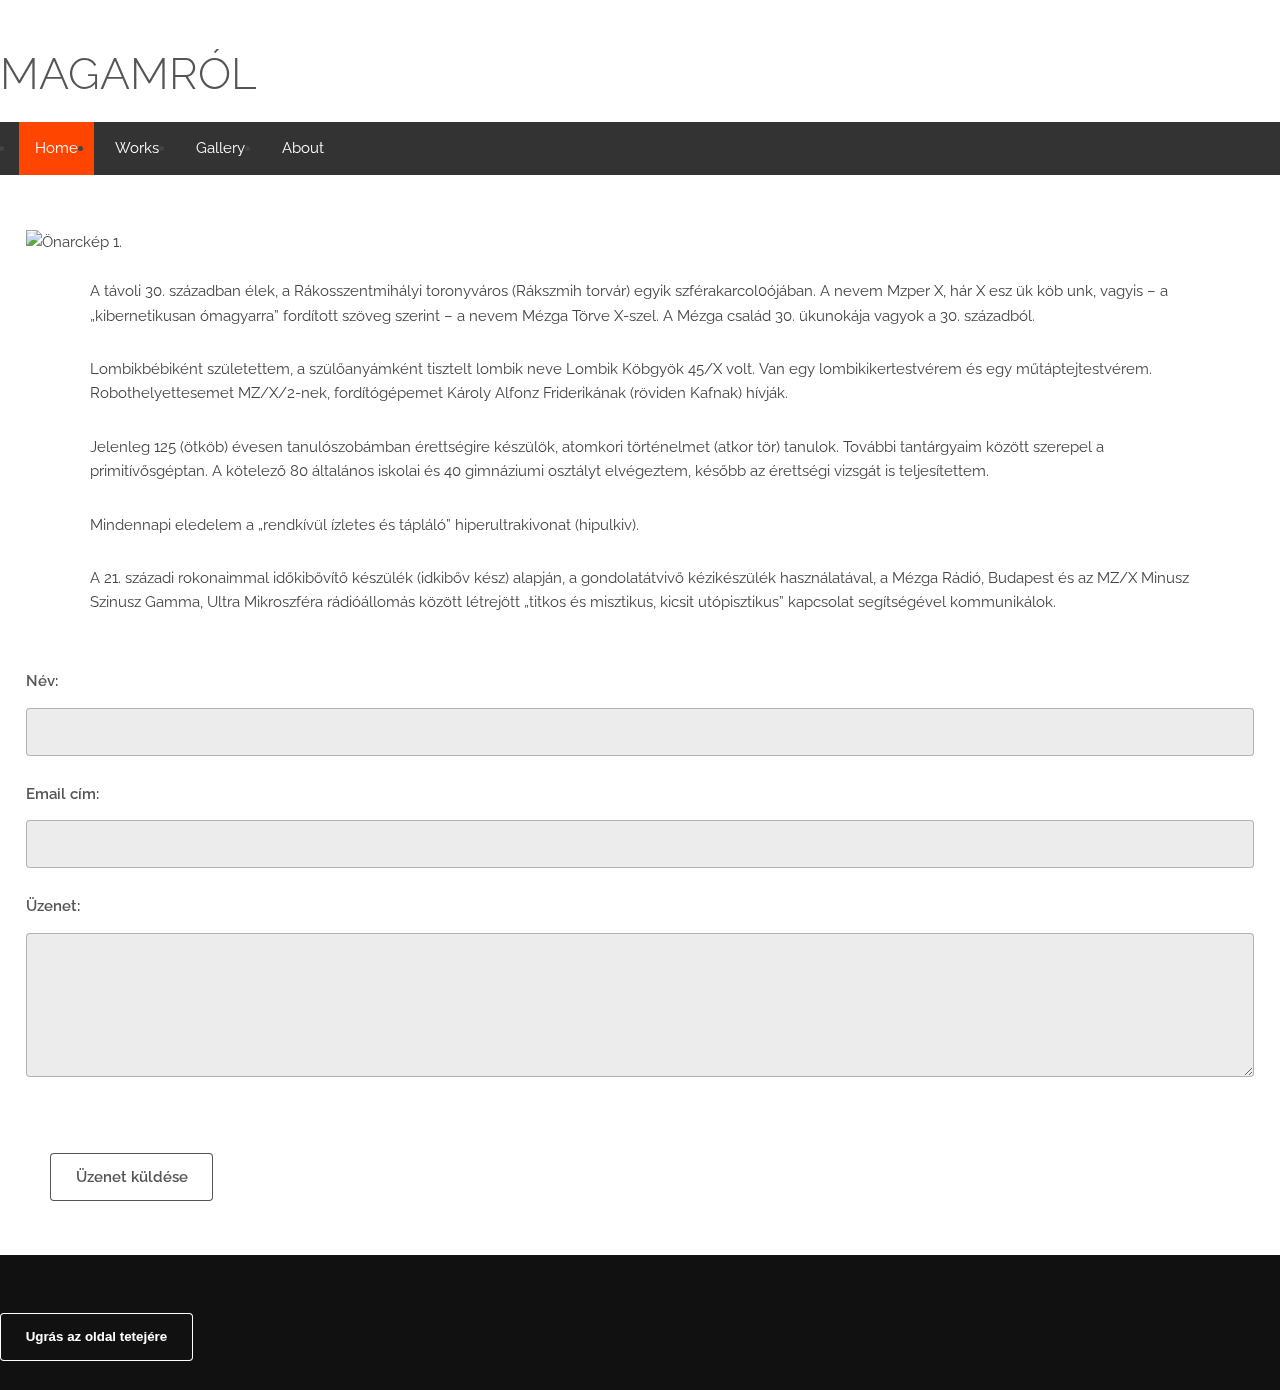
==== about.html @ 41b3a279 "first round" ====
<!DOCTYPE html>
<html lang="en">

<head>
    <meta charset="UTF-8">
    <meta name="viewport" content="width=device-width, initial-scale=1.0">
    <title>About</title>
    <link rel="stylesheet" href="/style.css">
    <link rel="stylesheet" href="/main.css">
</head>

<body>
    <header>
        <h1>Magamról</h1>
    </header>

    <nav>
        <ul>
            <li>
                <a class="active" href="/index.html">Home</a>
            </li>
            <li>
                <a href="/works.html">Works</a>
            </li>
            <li>
                <a href="/gallery.html">Gallery</a>
            </li>
            <li>
                <a href="/about.html">About</a>
            </li>
        </ul>
    </nav>

    <img class="img-about" src="/images/homes_1.jpg" alt="Önarckép 1.">

    <section>
        <div class="inner">
            <p>A távoli 30. században élek, a Rákosszentmihályi toronyváros (Rákszmih torvár) egyik szférakarcol0ójában.
                A nevem Mzper X, hár X esz ük köb unk, vagyis – a „kibernetikusan ómagyarra” fordított szöveg szerint –
                a nevem Mézga Törve X-szel. A Mézga család 30. ükunokája vagyok a 30. századból.
            <p> Lombikbébiként születettem, a szülőanyámként tisztelt lombik neve Lombik Köbgyök 45/X volt. Van egy
                lombikikertestvérem és egy műtáptejtestvérem. Robothelyettesemet MZ/X/2-nek, fordítógépemet Károly
                Alfonz Friderikának (röviden Kafnak) hívják.
            <p> Jelenleg 125 (ötköb) évesen tanulószobámban érettségire
                készülök, atomkori történelmet (atkor tör) tanulok. További tantárgyaim között szerepel a
                primitívősgéptan. A kötelező 80 általános iskolai és 40 gimnáziumi osztályt elvégeztem, később az
                érettségi vizsgát is teljesítettem. </p>
            <p>Mindennapi eledelem a „rendkívül ízletes és tápláló”
                hiperultrakivonat (hipulkiv).</p>
            <p>A 21. századi rokonaimmal időkibővítő készülék (idkibőv kész) alapján, a gondolatátvivő kézikészülék
                használatával, a Mézga Rádió, Budapest és az MZ/X Minusz Szinusz Gamma, Ultra Mikroszféra rádióállomás
                között létrejött „titkos és misztikus, kicsit utópisztikus” kapcsolat segítségével kommunikálok.</p>
    </section>







    <div>
        <form>
            <fieldset>
                <div class="form">
                    <label for="name">Név:</label>
                    <input id="name" name="name" type="text" required>
                </div>
                <div class="form">
                    <label for="email">Email cím:</label>
                    <input id="email" name="email" type="email" required>
                </div>
                <div class="form">
                    <label for="comment">Üzenet:</label>
                    <textarea id="comment" name="comment" rows="5"></textarea>
                </div>
            </fieldset>
            <div class="form">
                <input class="form" type="button" value="Üzenet küldése">
            </div>
        </form>
    </div>




    <footer id="footer">
        <a href="#top">
            <button class="content">Ugrás az oldal tetejére</button>
        </a>
    </footer>
</body>

</html>
---- style.css ----
ul {
    list-style-type: none;
    margin: 0;
    padding: 0;
    overflow: hidden;
    background-color: #333;
  }
  
  li {
    float: left;
    border-right:1px solid #bbb;
  }
  
  li:last-child {
    border-right: none;
  }
  
  li a {
    display: block;
    color: white;
    text-align: center;
    padding: 14px 16px;
    text-decoration: none;
  }
  
  li a:hover:not(.active) {
    background-color: orange;
  }
  
  .active {
    background-color: orangered;
  }

  img {
    width: 35%;
    position: relative;
    margin: 5%;
  }

  .img-div {
    width: 30%;
    position: relative;
    margin: 1%;
    box-shadow: 3px 3px 10px black;
}

.img-about {
  position: left;
  margin: 2%;
}

.form {
  margin: 2%;
}
---- main.css ----
@import url(font-awesome.min.css);
@import url("https://fonts.googleapis.com/css?family=Raleway:200,300,400,500,600");
/*
	Industrious by TEMPLATED
	templated.co @templatedco
	Released for free under the Creative Commons Attribution 3.0 license (templated.co/license)
*/
/* Basic */
@-ms-viewport {
  width: device-width; }
body {
  -ms-overflow-style: scrollbar; }

@media screen and (max-width: 480px) {
  html, body {
    min-width: 320px; } }
html {
  box-sizing: border-box; }

*, *:before, *:after {
  box-sizing: inherit; }

body {
  background: #ffffff; }
  body.is-preload *, body.is-preload *:before, body.is-preload *:after {
    -moz-animation: none !important;
    -webkit-animation: none !important;
    -ms-animation: none !important;
    animation: none !important;
    -moz-transition: none !important;
    -webkit-transition: none !important;
    -ms-transition: none !important;
    transition: none !important; }

html, body, div, span, applet, object,
iframe, h1, h2, h3, h4, h5, h6, p, blockquote,
pre, a, abbr, acronym, address, big, cite,
code, del, dfn, em, img, ins, kbd, q, s, samp,
small, strike, strong, sub, sup, tt, var, b,
u, i, center, dl, dt, dd, ol, ul, li, fieldset,
form, label, legend, table, caption, tbody,
tfoot, thead, tr, th, td, article, aside,
canvas, details, embed, figure, figcaption,
footer, header, hgroup, menu, nav, output, ruby,
section, summary, time, mark, audio, video {
  margin: 0;
  padding: 0;
  border: 0;
  font-size: 100%;
  font: inherit;
  vertical-align: baseline; }

article, aside, details, figcaption, figure,
footer, header, hgroup, menu, nav, section {
  display: block; }

body {
  line-height: 1; }

ol, ul {
  list-style: none; }

blockquote, q {
  quotes: none; }
  blockquote:before, blockquote:after, q:before, q:after {
    content: '';
    content: none; }

table {
  border-collapse: collapse;
  border-spacing: 0; }

body {
  -webkit-text-size-adjust: none; }

mark {
  background-color: transparent;
  color: inherit; }

input::-moz-focus-inner {
  border: 0;
  padding: 0; }

input, select, textarea {
  -moz-appearance: none;
  -webkit-appearance: none;
  -ms-appearance: none;
  appearance: none; }

/* Typography */
html {
  font-size: 13pt; }
  @media screen and (max-width: 1680px) {
    html {
      font-size: 11pt; } }
  @media screen and (max-width: 980px) {
    html {
      font-size: 12pt; } }
  @media screen and (max-width: 480px) {
    html {
      font-size: 11pt; } }

body {
  background-color: #ffffff;
  color: #444444; }

body, input, select, textarea {
  font-family: "Raleway", Arial, Helvetica, sans-serif;
  font-weight: 400;
  font-size: 1rem;
  line-height: 1.65; }

a {
  -moz-transition: color 0.2s ease-in-out;
  -webkit-transition: color 0.2s ease-in-out;
  -ms-transition: color 0.2s ease-in-out;
  transition: color 0.2s ease-in-out;
  text-decoration: underline; }
  a:hover {
    text-decoration: none; }

strong, b {
  font-weight: 600; }

em, i {
  font-style: italic; }

p {
  margin: 0 0 2rem 0; }

header.special {
  text-align: center;
  margin-bottom: 4rem; }
  header.special p {
    max-width: 75%;
    margin-left: auto;
    margin-right: auto; }

h1, h2, h3, h4, h5, h6 {
  font-weight: 300;
  line-height: 1.5;
  text-transform: uppercase;
  margin: 0 0 1.5rem 0; }
  h1 a, h2 a, h3 a, h4 a, h5 a, h6 a {
    color: inherit;
    text-decoration: none; }

h1 {
  font-size: 3rem;
  line-height: 1.2; }

h2 {
  font-size: 2.25rem;
  line-height: 1.3; }

h3 {
  font-size: 1.25rem; }

h4 {
  font-size: 1rem; }

h5 {
  font-size: 0.9rem; }

h6 {
  font-size: 0.7rem; }

@media screen and (max-width: 736px) {
  h1 {
    font-size: 2.75rem;
    line-height: 1.3; }

  h2 {
    font-size: 1.75rem;
    line-height: 1.5; }

  h3 {
    font-size: 1.25rem; } }
sub {
  font-size: 0.8rem;
  position: relative;
  top: 0.5rem; }

sup {
  font-size: 0.8rem;
  position: relative;
  top: -0.5rem; }

blockquote {
  border-left: solid 0.5rem;
  font-style: italic;
  margin: 0 0 2rem 0;
  padding: 1rem 0 1rem 2rem; }

code {
  border-radius: 4px;
  border: solid 1px;
  font-family: "Courier New", monospace;
  font-size: 0.9rem;
  margin: 0 0.25rem;
  padding: 0.25rem 0.65rem; }

pre {
  -webkit-overflow-scrolling: touch;
  font-family: "Courier New", monospace;
  font-size: 0.9rem;
  margin: 0 0 2rem 0; }
  pre code {
    display: block;
    line-height: 1.75;
    padding: 1rem 1.5rem;
    overflow-x: auto; }

hr {
  border: 0;
  border-bottom: solid 1px;
  margin: 2rem 0; }
  hr.major {
    margin: 4rem 0; }

input, select, textarea {
  color: #555555; }

a {
  color: #ce1b28; }

strong, b {
  color: #555555; }

h1, h2, h3, h4, h5, h6 {
  color: #555555; }

blockquote {
  border-left-color: rgba(0, 0, 0, 0.25); }

code {
  background: rgba(0, 0, 0, 0.075);
  border-color: rgba(0, 0, 0, 0.25); }

hr {
  border-bottom-color: rgba(0, 0, 0, 0.25); }

/* Inner */
.inner {
  margin: 0 auto;
  width: 75rem;
  max-width: calc(100% - 6rem); }
  @media screen and (max-width: 480px) {
    .inner {
      max-width: calc(100% - 3rem); } }

/* Button */
input[type="submit"],
input[type="reset"],
input[type="button"],
button,
.button {
  -moz-appearance: none;
  -webkit-appearance: none;
  -ms-appearance: none;
  appearance: none;
  -moz-transition: background-color 0.2s ease-in-out, box-shadow 0.2s ease-in-out, color 0.2s ease-in-out;
  -webkit-transition: background-color 0.2s ease-in-out, box-shadow 0.2s ease-in-out, color 0.2s ease-in-out;
  -ms-transition: background-color 0.2s ease-in-out, box-shadow 0.2s ease-in-out, color 0.2s ease-in-out;
  transition: background-color 0.2s ease-in-out, box-shadow 0.2s ease-in-out, color 0.2s ease-in-out;
  border: 0;
  border-radius: 4px;
  cursor: pointer;
  display: inline-block;
  font-weight: 600;
  height: 3.25rem;
  line-height: 3.25rem;
  padding: 0 1.75rem;
  text-align: center;
  text-decoration: none;
  white-space: nowrap; }
  input[type="submit"].small,
  input[type="reset"].small,
  input[type="button"].small,
  button.small,
  .button.small {
    font-size: 0.8rem;
    height: 2.4375rem;
    line-height: 2.4375rem;
    padding: 0 1.25rem; }
  input[type="submit"].large,
  input[type="reset"].large,
  input[type="button"].large,
  button.large,
  .button.large {
    font-size: 1.35rem;
    height: 4.0625rem;
    line-height: 4.0625rem;
    padding: 0 2rem; }
  input[type="submit"].wide,
  input[type="reset"].wide,
  input[type="button"].wide,
  button.wide,
  .button.wide {
    min-width: 13rem; }
  input[type="submit"].icon:before,
  input[type="reset"].icon:before,
  input[type="button"].icon:before,
  button.icon:before,
  .button.icon:before {
    margin-right: 0.5rem; }
  input[type="submit"].fit,
  input[type="reset"].fit,
  input[type="button"].fit,
  button.fit,
  .button.fit {
    width: 100%; }
  input[type="submit"].disabled, input[type="submit"]:disabled,
  input[type="reset"].disabled,
  input[type="reset"]:disabled,
  input[type="button"].disabled,
  input[type="button"]:disabled,
  button.disabled,
  button:disabled,
  .button.disabled,
  .button:disabled {
    pointer-events: none;
    opacity: 0.25; }

input[type="submit"],
input[type="reset"],
input[type="button"],
button,
.button {
  background-color: transparent;
  box-shadow: inset 0 0 0 1px #555555;
  color: #555555 !important; }
  input[type="submit"]:hover,
  input[type="reset"]:hover,
  input[type="button"]:hover,
  button:hover,
  .button:hover {
    box-shadow: inset 0 0 0 1px #ce1b28;
    color: #ce1b28 !important; }
    input[type="submit"]:hover:active,
    input[type="reset"]:hover:active,
    input[type="button"]:hover:active,
    button:hover:active,
    .button:hover:active {
      background-color: rgba(206, 27, 40, 0.25); }
  input[type="submit"].primary,
  input[type="reset"].primary,
  input[type="button"].primary,
  button.primary,
  .button.primary {
    box-shadow: none;
    background-color: #ce1b28;
    color: #ffffff !important; }
    input[type="submit"].primary:hover,
    input[type="reset"].primary:hover,
    input[type="button"].primary:hover,
    button.primary:hover,
    .button.primary:hover {
      background-color: #e2212f;
      box-shadow: none; }
      input[type="submit"].primary:hover:active,
      input[type="reset"].primary:hover:active,
      input[type="button"].primary:hover:active,
      button.primary:hover:active,
      .button.primary:hover:active {
        background-color: #b71824; }

/* Form */
form {
  margin: 0 0 2rem 0; }

input[type="text"],
input[type="password"],
input[type="email"],
input[type="tel"],
input[type="search"],
input[type="url"],
select,
textarea {
  -moz-appearance: none;
  -webkit-appearance: none;
  -ms-appearance: none;
  appearance: none;
  border-radius: 4px;
  border: none;
  border: solid 1px;
  color: inherit;
  display: block;
  outline: 0;
  padding: 0 1rem;
  text-decoration: none;
  width: 100%; }
  input[type="text"]:invalid,
  input[type="password"]:invalid,
  input[type="email"]:invalid,
  input[type="tel"]:invalid,
  input[type="search"]:invalid,
  input[type="url"]:invalid,
  select:invalid,
  textarea:invalid {
    box-shadow: none; }

label {
  display: block;
  font-size: 1rem;
  font-weight: 600;
  margin: 0 0 1rem 0; }

input[type="text"],
input[type="password"],
input[type="email"],
input[type="tel"],
input[type="search"],
input[type="url"] {
  height: 3.25rem; }

select {
  background-size: 1.25rem;
  background-repeat: no-repeat;
  background-position: calc(100% - 1rem) center;
  height: 3.25rem;
  padding-right: 3.25rem;
  text-overflow: ellipsis; }
  select:focus::-ms-value {
    background-color: transparent; }
  select::-ms-expand {
    display: none; }

textarea {
  padding: 0.75rem 1rem; }

input[type="checkbox"],
input[type="radio"] {
  -moz-appearance: none;
  -webkit-appearance: none;
  -ms-appearance: none;
  appearance: none;
  display: block;
  float: left;
  margin-right: -2rem;
  opacity: 0;
  width: 1rem;
  z-index: -1; }
  input[type="checkbox"] + label,
  input[type="radio"] + label {
    text-decoration: none;
    cursor: pointer;
    display: inline-block;
    font-size: 1rem;
    font-weight: 400;
    padding-left: 2.825rem;
    padding-right: 0.875rem;
    position: relative; }
    input[type="checkbox"] + label:before,
    input[type="radio"] + label:before {
      -moz-osx-font-smoothing: grayscale;
      -webkit-font-smoothing: antialiased;
      font-family: FontAwesome;
      font-style: normal;
      font-weight: normal;
      text-transform: none !important; }
    input[type="checkbox"] + label:before,
    input[type="radio"] + label:before {
      border-radius: 4px;
      border: solid 1px;
      content: '';
      display: inline-block;
      height: 1.95rem;
      left: 0;
      line-height: 1.86875rem;
      position: absolute;
      text-align: center;
      top: -0.1625rem;
      width: 1.95rem; }
  input[type="checkbox"]:checked + label:before,
  input[type="radio"]:checked + label:before {
    content: '\f00c'; }

input[type="checkbox"] + label:before {
  border-radius: 4px; }

input[type="radio"] + label:before {
  border-radius: 100%; }

::-webkit-input-placeholder {
  opacity: 1.0; }

:-moz-placeholder {
  opacity: 1.0; }

::-moz-placeholder {
  opacity: 1.0; }

:-ms-input-placeholder {
  opacity: 1.0; }

label {
  color: #555555; }

input[type="text"],
input[type="password"],
input[type="email"],
input[type="tel"],
input[type="search"],
input[type="url"],
select,
textarea {
  background-color: rgba(0, 0, 0, 0.075);
  border-color: rgba(0, 0, 0, 0.25); }
  input[type="text"]:focus,
  input[type="password"]:focus,
  input[type="email"]:focus,
  input[type="tel"]:focus,
  input[type="search"]:focus,
  input[type="url"]:focus,
  select:focus,
  textarea:focus {
    border-color: #ce1b28;
    box-shadow: 0 0 0 1px #ce1b28; }

select {
  background-image: url("data:image/svg+xml;charset=utf8,%3Csvg xmlns='http://www.w3.org/2000/svg' width='40' height='40' preserveAspectRatio='none' viewBox='0 0 40 40'%3E%3Cpath d='M9.4,12.3l10.4,10.4l10.4-10.4c0.2-0.2,0.5-0.4,0.9-0.4c0.3,0,0.6,0.1,0.9,0.4l3.3,3.3c0.2,0.2,0.4,0.5,0.4,0.9 c0,0.4-0.1,0.6-0.4,0.9L20.7,31.9c-0.2,0.2-0.5,0.4-0.9,0.4c-0.3,0-0.6-0.1-0.9-0.4L4.3,17.3c-0.2-0.2-0.4-0.5-0.4-0.9 c0-0.4,0.1-0.6,0.4-0.9l3.3-3.3c0.2-0.2,0.5-0.4,0.9-0.4S9.1,12.1,9.4,12.3z' fill='rgba(0, 0, 0, 0.25)' /%3E%3C/svg%3E"); }
  select option {
    color: #444444;
    background-color: #ffffff; }

input[type="checkbox"] + label,
input[type="radio"] + label {
  color: #444444; }
  input[type="checkbox"] + label:before,
  input[type="radio"] + label:before {
    background: rgba(0, 0, 0, 0.075);
    border-color: rgba(0, 0, 0, 0.25); }
input[type="checkbox"]:checked + label:before,
input[type="radio"]:checked + label:before {
  background-color: #ce1b28;
  border-color: #ce1b28;
  color: #ffffff; }
input[type="checkbox"]:focus + label:before,
input[type="radio"]:focus + label:before {
  border-color: #ce1b28;
  box-shadow: 0 0 0 1px #ce1b28; }

::-webkit-input-placeholder {
  color: #bbbbbb !important; }

:-moz-placeholder {
  color: #bbbbbb !important; }

::-moz-placeholder {
  color: #bbbbbb !important; }

:-ms-input-placeholder {
  color: #bbbbbb !important; }

/* List */
ol {
  list-style: decimal;
  margin: 0 0 2rem 0;
  padding-left: 1.25rem; }
  ol li {
    padding-left: 0.25rem; }

ul {
  list-style: disc;
  margin: 0 0 2rem 0;
  padding-left: 1rem; }
  ul li {
    padding-left: 0.325rem; }
  ul.plain {
    list-style: none;
    padding-left: 0; }
    ul.plain li {
      margin-bottom: 1rem; }
      ul.plain li .icon {
        border-radius: 4px;
        color: #ffffff;
        display: inline-block;
        margin-right: 1rem;
        text-align: center;
        width: 2rem;
        height: 2rem;
        line-height: 2rem;
        background: rgba(0, 0, 0, 0.5); }
  ul.alt {
    list-style: none;
    padding-left: 0; }
    ul.alt li {
      border-top: solid 1px;
      padding: 0.75rem 0; }
      ul.alt li:first-child {
        border-top: 0;
        padding-top: 0; }
      ul.alt li:last-child {
        padding-bottom: 0; }

dl {
  margin: 0 0 2rem 0; }
  dl dt {
    display: block;
    font-weight: 600;
    margin: 0 0 1rem 0; }
  dl dd {
    margin-left: 1.5rem; }

ul.alt li {
  border-top-color: rgba(0, 0, 0, 0.25); }

/* Table */
.table-wrapper {
  -webkit-overflow-scrolling: touch;
  overflow-x: auto; }

table {
  margin: 0 0 2rem 0;
  width: 100%; }
  table tbody tr {
    border: solid 1px;
    border-left: 0;
    border-right: 0; }
  table td {
    padding: 0.75rem 0.75rem; }
  table th {
    font-size: 0.9rem;
    font-weight: 600;
    padding: 0 0.75rem 0.75rem 0.75rem;
    text-align: left; }
  table thead {
    border-bottom: solid 2px; }
  table tfoot {
    border-top: solid 2px; }
  table.alt {
    border-collapse: separate; }
    table.alt tbody tr td {
      border: solid 1px;
      border-left-width: 0;
      border-top-width: 0; }
      table.alt tbody tr td:first-child {
        border-left-width: 1px; }
    table.alt tbody tr:first-child td {
      border-top-width: 1px; }
    table.alt thead {
      border-bottom: 0; }
    table.alt tfoot {
      border-top: 0; }

table tbody tr {
  border-color: rgba(0, 0, 0, 0.25); }
  table tbody tr:nth-child(2n + 1) {
    background-color: rgba(0, 0, 0, 0.075); }
table th {
  color: #555555; }
table thead {
  border-bottom-color: rgba(0, 0, 0, 0.25); }
table tfoot {
  border-top-color: rgba(0, 0, 0, 0.25); }
table.alt tbody tr td {
  border-color: rgba(0, 0, 0, 0.25); }

/* Highlights */
.highlights {
  width: 100%;
  margin: 2.5rem 0;
  display: -moz-flex;
  display: -webkit-flex;
  display: -ms-flex;
  display: flex;
  -moz-flex-wrap: wrap;
  -webkit-flex-wrap: wrap;
  -ms-flex-wrap: wrap;
  flex-wrap: wrap;
  -moz-align-items: -moz-stretch;
  -webkit-align-items: -webkit-stretch;
  -ms-align-items: -ms-stretch;
  align-items: stretch; }
  .highlights > * {
    -moz-flex-shrink: 1;
    -webkit-flex-shrink: 1;
    -ms-flex-shrink: 1;
    flex-shrink: 1;
    -moz-flex-grow: 0;
    -webkit-flex-grow: 0;
    -ms-flex-grow: 0;
    flex-grow: 0; }
  .highlights > * {
    width: 33.3333333333%; }
  .highlights > * {
    padding: 1.5rem;
    width: calc(33.3333333333% + 1rem); }
  .highlights > :nth-child(-n + 3) {
    padding-top: 0; }
  .highlights > :nth-last-child(-n + 3) {
    padding-bottom: 0; }
  .highlights > :nth-child(3n + 1) {
    padding-left: 0; }
  .highlights > :nth-child(3n) {
    padding-right: 0; }
  .highlights > :nth-child(3n + 1),
  .highlights > :nth-child(3n) {
    width: calc(33.3333333333% + -0.5rem); }
  .highlights .content {
    border-radius: 4px;
    height: 100%;
    padding: 3rem;
    text-align: center; }
    .highlights .content .icon {
      font-size: 5rem; }
  .highlights > div > :last-child {
    margin-bottom: 0; }
  @media screen and (max-width: 980px) {
    .highlights > * {
      width: 50%; }
    .highlights > * {
      padding: 1rem;
      width: calc(33.3333333333% + 0.6666666667rem); }
    .highlights > :nth-child(-n + 3) {
      padding-top: 1rem; }
    .highlights > :nth-last-child(-n + 3) {
      padding-bottom: 1rem; }
    .highlights > :nth-child(3n + 1) {
      padding-left: 1rem; }
    .highlights > :nth-child(3n) {
      padding-right: 1rem; }
    .highlights > :nth-child(3n + 1),
    .highlights > :nth-child(3n) {
      padding: 1rem;
      width: calc(50% + 1rem); }
    .highlights > * {
      padding: 1rem;
      width: calc(50% + 1rem); }
    .highlights > :nth-child(-n + 2) {
      padding-top: 0; }
    .highlights > :nth-last-child(-n + 2) {
      padding-bottom: 0; }
    .highlights > :nth-child(2n + 1) {
      padding-left: 0; }
    .highlights > :nth-child(2n) {
      padding-right: 0; }
    .highlights > :nth-child(2n + 1),
    .highlights > :nth-child(2n) {
      width: calc(50% + 0rem); }
    .highlights .content {
      padding: 2rem; } }
  @media screen and (max-width: 736px) {
    .highlights > * {
      width: 100%; }
    .highlights > * {
      padding: 1rem;
      width: calc(33.3333333333% + 0.6666666667rem); }
    .highlights > :nth-child(-n + 3) {
      padding-top: 1rem; }
    .highlights > :nth-last-child(-n + 3) {
      padding-bottom: 1rem; }
    .highlights > :nth-child(3n + 1) {
      padding-left: 1rem; }
    .highlights > :nth-child(3n) {
      padding-right: 1rem; }
    .highlights > :nth-child(3n + 1),
    .highlights > :nth-child(3n) {
      padding: 1rem;
      width: calc(100% + 2rem); }
    .highlights > * {
      padding: 1rem;
      width: calc(50% + 1rem); }
    .highlights > :nth-child(-n + 2) {
      padding-top: 1rem; }
    .highlights > :nth-last-child(-n + 2) {
      padding-bottom: 1rem; }
    .highlights > :nth-child(2n + 1) {
      padding-left: 1rem; }
    .highlights > :nth-child(2n) {
      padding-right: 1rem; }
    .highlights > :nth-child(2n + 1),
    .highlights > :nth-child(2n) {
      padding: 1rem;
      width: calc(100% + 2rem); }
    .highlights > * {
      padding: 1rem;
      width: calc(100% + 2rem); }
    .highlights > :nth-child(-n + 1) {
      padding-top: 0; }
    .highlights > :nth-last-child(-n + 1) {
      padding-bottom: 0; }
    .highlights > :nth-child(1n + 1) {
      padding-left: 0; }
    .highlights > :nth-child(1n) {
      padding-right: 0; }
    .highlights > :nth-child(1n + 1),
    .highlights > :nth-child(1n) {
      width: calc(100% + 1rem); } }

.highlights .content {
  background: #ffffff;
  box-shadow: 0px 0px 4px 1px rgba(0, 0, 0, 0.025); }

/* Testimonials */
.testimonials {
  margin: 2.5rem 0;
  width: 100%;
  display: -moz-flex;
  display: -webkit-flex;
  display: -ms-flex;
  display: flex;
  -moz-flex-wrap: wrap;
  -webkit-flex-wrap: wrap;
  -ms-flex-wrap: wrap;
  flex-wrap: wrap;
  -moz-align-items: -moz-stretch;
  -webkit-align-items: -webkit-stretch;
  -ms-align-items: -ms-stretch;
  align-items: stretch; }
  .testimonials > * {
    -moz-flex-shrink: 1;
    -webkit-flex-shrink: 1;
    -ms-flex-shrink: 1;
    flex-shrink: 1;
    -moz-flex-grow: 0;
    -webkit-flex-grow: 0;
    -ms-flex-grow: 0;
    flex-grow: 0; }
  .testimonials > * {
    width: 33.3333333333%; }
  .testimonials > * {
    padding: 1.5rem;
    width: calc(33.3333333333% + 1rem); }
  .testimonials > :nth-child(-n + 3) {
    padding-top: 0; }
  .testimonials > :nth-last-child(-n + 3) {
    padding-bottom: 0; }
  .testimonials > :nth-child(3n + 1) {
    padding-left: 0; }
  .testimonials > :nth-child(3n) {
    padding-right: 0; }
  .testimonials > :nth-child(3n + 1),
  .testimonials > :nth-child(3n) {
    width: calc(33.3333333333% + -0.5rem); }
  .testimonials .content {
    border-radius: 4px;
    height: 100%;
    padding: 3rem; }
    .testimonials .content .author {
      display: -moz-flex;
      display: -webkit-flex;
      display: -ms-flex;
      display: flex;
      -moz-align-items: center;
      -webkit-align-items: center;
      -ms-align-items: center;
      align-items: center; }
      .testimonials .content .author blockquote {
        margin: 0; }
      .testimonials .content .author .image {
        margin-right: 2rem;
        width: 20%; }
        .testimonials .content .author .image img {
          border-radius: 100%;
          max-width: 100%; }
    .testimonials .content .credit {
      font-size: 0.75rem; }
    .testimonials .content p:last-child {
      margin: 0; }
  .testimonials > div > :last-child {
    margin-bottom: 0; }
  @media screen and (max-width: 980px) {
    .testimonials > * {
      width: 50%; }
    .testimonials > * {
      padding: 1rem;
      width: calc(33.3333333333% + 0.6666666667rem); }
    .testimonials > :nth-child(-n + 3) {
      padding-top: 1rem; }
    .testimonials > :nth-last-child(-n + 3) {
      padding-bottom: 1rem; }
    .testimonials > :nth-child(3n + 1) {
      padding-left: 1rem; }
    .testimonials > :nth-child(3n) {
      padding-right: 1rem; }
    .testimonials > :nth-child(3n + 1),
    .testimonials > :nth-child(3n) {
      padding: 1rem;
      width: calc(50% + 1rem); }
    .testimonials > * {
      padding: 1rem;
      width: calc(50% + 1rem); }
    .testimonials > :nth-child(-n + 2) {
      padding-top: 0; }
    .testimonials > :nth-last-child(-n + 2) {
      padding-bottom: 0; }
    .testimonials > :nth-child(2n + 1) {
      padding-left: 0; }
    .testimonials > :nth-child(2n) {
      padding-right: 0; }
    .testimonials > :nth-child(2n + 1),
    .testimonials > :nth-child(2n) {
      width: calc(50% + 0rem); }
    .testimonials .content {
      padding: 2rem; } }
  @media screen and (max-width: 736px) {
    .testimonials > * {
      width: 100%; }
    .testimonials > * {
      padding: 1rem;
      width: calc(33.3333333333% + 0.6666666667rem); }
    .testimonials > :nth-child(-n + 3) {
      padding-top: 1rem; }
    .testimonials > :nth-last-child(-n + 3) {
      padding-bottom: 1rem; }
    .testimonials > :nth-child(3n + 1) {
      padding-left: 1rem; }
    .testimonials > :nth-child(3n) {
      padding-right: 1rem; }
    .testimonials > :nth-child(3n + 1),
    .testimonials > :nth-child(3n) {
      padding: 1rem;
      width: calc(100% + 2rem); }
    .testimonials > * {
      padding: 1rem;
      width: calc(50% + 1rem); }
    .testimonials > :nth-child(-n + 2) {
      padding-top: 1rem; }
    .testimonials > :nth-last-child(-n + 2) {
      padding-bottom: 1rem; }
    .testimonials > :nth-child(2n + 1) {
      padding-left: 1rem; }
    .testimonials > :nth-child(2n) {
      padding-right: 1rem; }
    .testimonials > :nth-child(2n + 1),
    .testimonials > :nth-child(2n) {
      padding: 1rem;
      width: calc(100% + 2rem); }
    .testimonials > * {
      padding: 1rem;
      width: calc(100% + 2rem); }
    .testimonials > :nth-child(-n + 1) {
      padding-top: 0; }
    .testimonials > :nth-last-child(-n + 1) {
      padding-bottom: 0; }
    .testimonials > :nth-child(1n + 1) {
      padding-left: 0; }
    .testimonials > :nth-child(1n) {
      padding-right: 0; }
    .testimonials > :nth-child(1n + 1),
    .testimonials > :nth-child(1n) {
      width: calc(100% + 1rem); } }

.testimonials .content {
  background: #ffffff;
  box-shadow: 0px 0px 4px 1px rgba(0, 0, 0, 0.025); }
  .testimonials .content .credit strong {
    color: #ce1b28; }

/* Actions */
ul.actions {
  display: -moz-flex;
  display: -webkit-flex;
  display: -ms-flex;
  display: flex;
  cursor: default;
  list-style: none;
  margin-left: -1rem;
  padding-left: 0; }
  ul.actions li {
    padding: 0 0 0 1rem;
    vertical-align: middle; }
  ul.actions.special {
    -moz-justify-content: center;
    -webkit-justify-content: center;
    -ms-justify-content: center;
    justify-content: center;
    width: calc(100% + 1rem); }
  ul.actions.stacked {
    -moz-flex-direction: column;
    -webkit-flex-direction: column;
    -ms-flex-direction: column;
    flex-direction: column;
    margin-left: 0; }
    ul.actions.stacked li {
      padding: 1.3rem 0 0 0; }
      ul.actions.stacked li:first-child {
        padding-top: 0; }
  ul.actions.fit {
    width: calc(100% + 1rem); }
    ul.actions.fit li {
      -moz-flex-grow: 1;
      -webkit-flex-grow: 1;
      -ms-flex-grow: 1;
      flex-grow: 1;
      -moz-flex-shrink: 1;
      -webkit-flex-shrink: 1;
      -ms-flex-shrink: 1;
      flex-shrink: 1;
      width: 100%; }
      ul.actions.fit li > * {
        width: 100%; }
    ul.actions.fit.stacked {
      width: 100%; }
  @media screen and (max-width: 480px) {
    ul.actions:not(.fixed) {
      -moz-flex-direction: column;
      -webkit-flex-direction: column;
      -ms-flex-direction: column;
      flex-direction: column;
      margin-left: 0;
      width: 100% !important; }
      ul.actions:not(.fixed) li {
        -moz-flex-grow: 1;
        -webkit-flex-grow: 1;
        -ms-flex-grow: 1;
        flex-grow: 1;
        -moz-flex-shrink: 1;
        -webkit-flex-shrink: 1;
        -ms-flex-shrink: 1;
        flex-shrink: 1;
        padding: 1rem 0 0 0;
        text-align: center;
        width: 100%; }
        ul.actions:not(.fixed) li > * {
          width: 100%; }
        ul.actions:not(.fixed) li:first-child {
          padding-top: 0; }
        ul.actions:not(.fixed) li input[type="submit"],
        ul.actions:not(.fixed) li input[type="reset"],
        ul.actions:not(.fixed) li input[type="button"],
        ul.actions:not(.fixed) li button,
        ul.actions:not(.fixed) li .button {
          width: 100%; }
          ul.actions:not(.fixed) li input[type="submit"].icon:before,
          ul.actions:not(.fixed) li input[type="reset"].icon:before,
          ul.actions:not(.fixed) li input[type="button"].icon:before,
          ul.actions:not(.fixed) li button.icon:before,
          ul.actions:not(.fixed) li .button.icon:before {
            margin-left: -0.5rem; } }

/* Grid */
.row {
  display: flex;
  flex-wrap: wrap;
  box-sizing: border-box; }
  .row > * {
    box-sizing: border-box; }
  .row.gtr-uniform > * > :last-child {
    margin-bottom: 0; }

.row > .imp {
  order: -1; }
.row > .col-1 {
  width: 8.3333333333%; }
.row > .off-1 {
  margin-left: 8.3333333333%; }
.row > .col-2 {
  width: 16.6666666667%; }
.row > .off-2 {
  margin-left: 16.6666666667%; }
.row > .col-3 {
  width: 25%; }
.row > .off-3 {
  margin-left: 25%; }
.row > .col-4 {
  width: 33.3333333333%; }
.row > .off-4 {
  margin-left: 33.3333333333%; }
.row > .col-5 {
  width: 41.6666666667%; }
.row > .off-5 {
  margin-left: 41.6666666667%; }
.row > .col-6 {
  width: 50%; }
.row > .off-6 {
  margin-left: 50%; }
.row > .col-7 {
  width: 58.3333333333%; }
.row > .off-7 {
  margin-left: 58.3333333333%; }
.row > .col-8 {
  width: 66.6666666667%; }
.row > .off-8 {
  margin-left: 66.6666666667%; }
.row > .col-9 {
  width: 75%; }
.row > .off-9 {
  margin-left: 75%; }
.row > .col-10 {
  width: 83.3333333333%; }
.row > .off-10 {
  margin-left: 83.3333333333%; }
.row > .col-11 {
  width: 91.6666666667%; }
.row > .off-11 {
  margin-left: 91.6666666667%; }
.row > .col-12 {
  width: 100%; }
.row > .off-12 {
  margin-left: 100%; }
.row.gtr-0 {
  margin-top: 0;
  margin-left: 0rem; }
  .row.gtr-0 > * {
    padding: 0 0 0 0rem; }
  .row.gtr-0.gtr-uniform {
    margin-top: 0rem; }
    .row.gtr-0.gtr-uniform > * {
      padding-top: 0rem; }
.row.gtr-25 {
  margin-top: 0;
  margin-left: -0.75rem; }
  .row.gtr-25 > * {
    padding: 0 0 0 0.75rem; }
  .row.gtr-25.gtr-uniform {
    margin-top: -0.75rem; }
    .row.gtr-25.gtr-uniform > * {
      padding-top: 0.75rem; }
.row.gtr-50 {
  margin-top: 0;
  margin-left: -1.5rem; }
  .row.gtr-50 > * {
    padding: 0 0 0 1.5rem; }
  .row.gtr-50.gtr-uniform {
    margin-top: -1.5rem; }
    .row.gtr-50.gtr-uniform > * {
      padding-top: 1.5rem; }
.row {
  margin-top: 0;
  margin-left: -3rem; }
  .row > * {
    padding: 0 0 0 3rem; }
  .row.gtr-uniform {
    margin-top: -3rem; }
    .row.gtr-uniform > * {
      padding-top: 3rem; }
.row.gtr-150 {
  margin-top: 0;
  margin-left: -4.5rem; }
  .row.gtr-150 > * {
    padding: 0 0 0 4.5rem; }
  .row.gtr-150.gtr-uniform {
    margin-top: -4.5rem; }
    .row.gtr-150.gtr-uniform > * {
      padding-top: 4.5rem; }
.row.gtr-200 {
  margin-top: 0;
  margin-left: -6rem; }
  .row.gtr-200 > * {
    padding: 0 0 0 6rem; }
  .row.gtr-200.gtr-uniform {
    margin-top: -6rem; }
    .row.gtr-200.gtr-uniform > * {
      padding-top: 6rem; }

@media screen and (max-width: 1680px) {
  .row {
    display: flex;
    flex-wrap: wrap;
    box-sizing: border-box; }
    .row > * {
      box-sizing: border-box; }
    .row.gtr-uniform > * > :last-child {
      margin-bottom: 0; }

  .row > .imp-xlarge {
    order: -1; }
  .row > .col-1-xlarge {
    width: 8.3333333333%; }
  .row > .off-1-xlarge {
    margin-left: 8.3333333333%; }
  .row > .col-2-xlarge {
    width: 16.6666666667%; }
  .row > .off-2-xlarge {
    margin-left: 16.6666666667%; }
  .row > .col-3-xlarge {
    width: 25%; }
  .row > .off-3-xlarge {
    margin-left: 25%; }
  .row > .col-4-xlarge {
    width: 33.3333333333%; }
  .row > .off-4-xlarge {
    margin-left: 33.3333333333%; }
  .row > .col-5-xlarge {
    width: 41.6666666667%; }
  .row > .off-5-xlarge {
    margin-left: 41.6666666667%; }
  .row > .col-6-xlarge {
    width: 50%; }
  .row > .off-6-xlarge {
    margin-left: 50%; }
  .row > .col-7-xlarge {
    width: 58.3333333333%; }
  .row > .off-7-xlarge {
    margin-left: 58.3333333333%; }
  .row > .col-8-xlarge {
    width: 66.6666666667%; }
  .row > .off-8-xlarge {
    margin-left: 66.6666666667%; }
  .row > .col-9-xlarge {
    width: 75%; }
  .row > .off-9-xlarge {
    margin-left: 75%; }
  .row > .col-10-xlarge {
    width: 83.3333333333%; }
  .row > .off-10-xlarge {
    margin-left: 83.3333333333%; }
  .row > .col-11-xlarge {
    width: 91.6666666667%; }
  .row > .off-11-xlarge {
    margin-left: 91.6666666667%; }
  .row > .col-12-xlarge {
    width: 100%; }
  .row > .off-12-xlarge {
    margin-left: 100%; }
  .row.gtr-0 {
    margin-top: 0;
    margin-left: 0rem; }
    .row.gtr-0 > * {
      padding: 0 0 0 0rem; }
    .row.gtr-0.gtr-uniform {
      margin-top: 0rem; }
      .row.gtr-0.gtr-uniform > * {
        padding-top: 0rem; }
  .row.gtr-25 {
    margin-top: 0;
    margin-left: -0.75rem; }
    .row.gtr-25 > * {
      padding: 0 0 0 0.75rem; }
    .row.gtr-25.gtr-uniform {
      margin-top: -0.75rem; }
      .row.gtr-25.gtr-uniform > * {
        padding-top: 0.75rem; }
  .row.gtr-50 {
    margin-top: 0;
    margin-left: -1.5rem; }
    .row.gtr-50 > * {
      padding: 0 0 0 1.5rem; }
    .row.gtr-50.gtr-uniform {
      margin-top: -1.5rem; }
      .row.gtr-50.gtr-uniform > * {
        padding-top: 1.5rem; }
  .row {
    margin-top: 0;
    margin-left: -3rem; }
    .row > * {
      padding: 0 0 0 3rem; }
    .row.gtr-uniform {
      margin-top: -3rem; }
      .row.gtr-uniform > * {
        padding-top: 3rem; }
  .row.gtr-150 {
    margin-top: 0;
    margin-left: -4.5rem; }
    .row.gtr-150 > * {
      padding: 0 0 0 4.5rem; }
    .row.gtr-150.gtr-uniform {
      margin-top: -4.5rem; }
      .row.gtr-150.gtr-uniform > * {
        padding-top: 4.5rem; }
  .row.gtr-200 {
    margin-top: 0;
    margin-left: -6rem; }
    .row.gtr-200 > * {
      padding: 0 0 0 6rem; }
    .row.gtr-200.gtr-uniform {
      margin-top: -6rem; }
      .row.gtr-200.gtr-uniform > * {
        padding-top: 6rem; } }
@media screen and (max-width: 1280px) {
  .row {
    display: flex;
    flex-wrap: wrap;
    box-sizing: border-box; }
    .row > * {
      box-sizing: border-box; }
    .row.gtr-uniform > * > :last-child {
      margin-bottom: 0; }

  .row > .imp-large {
    order: -1; }
  .row > .col-1-large {
    width: 8.3333333333%; }
  .row > .off-1-large {
    margin-left: 8.3333333333%; }
  .row > .col-2-large {
    width: 16.6666666667%; }
  .row > .off-2-large {
    margin-left: 16.6666666667%; }
  .row > .col-3-large {
    width: 25%; }
  .row > .off-3-large {
    margin-left: 25%; }
  .row > .col-4-large {
    width: 33.3333333333%; }
  .row > .off-4-large {
    margin-left: 33.3333333333%; }
  .row > .col-5-large {
    width: 41.6666666667%; }
  .row > .off-5-large {
    margin-left: 41.6666666667%; }
  .row > .col-6-large {
    width: 50%; }
  .row > .off-6-large {
    margin-left: 50%; }
  .row > .col-7-large {
    width: 58.3333333333%; }
  .row > .off-7-large {
    margin-left: 58.3333333333%; }
  .row > .col-8-large {
    width: 66.6666666667%; }
  .row > .off-8-large {
    margin-left: 66.6666666667%; }
  .row > .col-9-large {
    width: 75%; }
  .row > .off-9-large {
    margin-left: 75%; }
  .row > .col-10-large {
    width: 83.3333333333%; }
  .row > .off-10-large {
    margin-left: 83.3333333333%; }
  .row > .col-11-large {
    width: 91.6666666667%; }
  .row > .off-11-large {
    margin-left: 91.6666666667%; }
  .row > .col-12-large {
    width: 100%; }
  .row > .off-12-large {
    margin-left: 100%; }
  .row.gtr-0 {
    margin-top: 0;
    margin-left: 0rem; }
    .row.gtr-0 > * {
      padding: 0 0 0 0rem; }
    .row.gtr-0.gtr-uniform {
      margin-top: 0rem; }
      .row.gtr-0.gtr-uniform > * {
        padding-top: 0rem; }
  .row.gtr-25 {
    margin-top: 0;
    margin-left: -0.375rem; }
    .row.gtr-25 > * {
      padding: 0 0 0 0.375rem; }
    .row.gtr-25.gtr-uniform {
      margin-top: -0.375rem; }
      .row.gtr-25.gtr-uniform > * {
        padding-top: 0.375rem; }
  .row.gtr-50 {
    margin-top: 0;
    margin-left: -0.75rem; }
    .row.gtr-50 > * {
      padding: 0 0 0 0.75rem; }
    .row.gtr-50.gtr-uniform {
      margin-top: -0.75rem; }
      .row.gtr-50.gtr-uniform > * {
        padding-top: 0.75rem; }
  .row {
    margin-top: 0;
    margin-left: -1.5rem; }
    .row > * {
      padding: 0 0 0 1.5rem; }
    .row.gtr-uniform {
      margin-top: -1.5rem; }
      .row.gtr-uniform > * {
        padding-top: 1.5rem; }
  .row.gtr-150 {
    margin-top: 0;
    margin-left: -2.25rem; }
    .row.gtr-150 > * {
      padding: 0 0 0 2.25rem; }
    .row.gtr-150.gtr-uniform {
      margin-top: -2.25rem; }
      .row.gtr-150.gtr-uniform > * {
        padding-top: 2.25rem; }
  .row.gtr-200 {
    margin-top: 0;
    margin-left: -3rem; }
    .row.gtr-200 > * {
      padding: 0 0 0 3rem; }
    .row.gtr-200.gtr-uniform {
      margin-top: -3rem; }
      .row.gtr-200.gtr-uniform > * {
        padding-top: 3rem; } }
@media screen and (max-width: 980px) {
  .row {
    display: flex;
    flex-wrap: wrap;
    box-sizing: border-box; }
    .row > * {
      box-sizing: border-box; }
    .row.gtr-uniform > * > :last-child {
      margin-bottom: 0; }

  .row > .imp-medium {
    order: -1; }
  .row > .col-1-medium {
    width: 8.3333333333%; }
  .row > .off-1-medium {
    margin-left: 8.3333333333%; }
  .row > .col-2-medium {
    width: 16.6666666667%; }
  .row > .off-2-medium {
    margin-left: 16.6666666667%; }
  .row > .col-3-medium {
    width: 25%; }
  .row > .off-3-medium {
    margin-left: 25%; }
  .row > .col-4-medium {
    width: 33.3333333333%; }
  .row > .off-4-medium {
    margin-left: 33.3333333333%; }
  .row > .col-5-medium {
    width: 41.6666666667%; }
  .row > .off-5-medium {
    margin-left: 41.6666666667%; }
  .row > .col-6-medium {
    width: 50%; }
  .row > .off-6-medium {
    margin-left: 50%; }
  .row > .col-7-medium {
    width: 58.3333333333%; }
  .row > .off-7-medium {
    margin-left: 58.3333333333%; }
  .row > .col-8-medium {
    width: 66.6666666667%; }
  .row > .off-8-medium {
    margin-left: 66.6666666667%; }
  .row > .col-9-medium {
    width: 75%; }
  .row > .off-9-medium {
    margin-left: 75%; }
  .row > .col-10-medium {
    width: 83.3333333333%; }
  .row > .off-10-medium {
    margin-left: 83.3333333333%; }
  .row > .col-11-medium {
    width: 91.6666666667%; }
  .row > .off-11-medium {
    margin-left: 91.6666666667%; }
  .row > .col-12-medium {
    width: 100%; }
  .row > .off-12-medium {
    margin-left: 100%; }
  .row.gtr-0 {
    margin-top: 0;
    margin-left: 0rem; }
    .row.gtr-0 > * {
      padding: 0 0 0 0rem; }
    .row.gtr-0.gtr-uniform {
      margin-top: 0rem; }
      .row.gtr-0.gtr-uniform > * {
        padding-top: 0rem; }
  .row.gtr-25 {
    margin-top: 0;
    margin-left: -0.375rem; }
    .row.gtr-25 > * {
      padding: 0 0 0 0.375rem; }
    .row.gtr-25.gtr-uniform {
      margin-top: -0.375rem; }
      .row.gtr-25.gtr-uniform > * {
        padding-top: 0.375rem; }
  .row.gtr-50 {
    margin-top: 0;
    margin-left: -0.75rem; }
    .row.gtr-50 > * {
      padding: 0 0 0 0.75rem; }
    .row.gtr-50.gtr-uniform {
      margin-top: -0.75rem; }
      .row.gtr-50.gtr-uniform > * {
        padding-top: 0.75rem; }
  .row {
    margin-top: 0;
    margin-left: -1.5rem; }
    .row > * {
      padding: 0 0 0 1.5rem; }
    .row.gtr-uniform {
      margin-top: -1.5rem; }
      .row.gtr-uniform > * {
        padding-top: 1.5rem; }
  .row.gtr-150 {
    margin-top: 0;
    margin-left: -2.25rem; }
    .row.gtr-150 > * {
      padding: 0 0 0 2.25rem; }
    .row.gtr-150.gtr-uniform {
      margin-top: -2.25rem; }
      .row.gtr-150.gtr-uniform > * {
        padding-top: 2.25rem; }
  .row.gtr-200 {
    margin-top: 0;
    margin-left: -3rem; }
    .row.gtr-200 > * {
      padding: 0 0 0 3rem; }
    .row.gtr-200.gtr-uniform {
      margin-top: -3rem; }
      .row.gtr-200.gtr-uniform > * {
        padding-top: 3rem; } }
@media screen and (max-width: 736px) {
  .row {
    display: flex;
    flex-wrap: wrap;
    box-sizing: border-box; }
    .row > * {
      box-sizing: border-box; }
    .row.gtr-uniform > * > :last-child {
      margin-bottom: 0; }

  .row > .imp-small {
    order: -1; }
  .row > .col-1-small {
    width: 8.3333333333%; }
  .row > .off-1-small {
    margin-left: 8.3333333333%; }
  .row > .col-2-small {
    width: 16.6666666667%; }
  .row > .off-2-small {
    margin-left: 16.6666666667%; }
  .row > .col-3-small {
    width: 25%; }
  .row > .off-3-small {
    margin-left: 25%; }
  .row > .col-4-small {
    width: 33.3333333333%; }
  .row > .off-4-small {
    margin-left: 33.3333333333%; }
  .row > .col-5-small {
    width: 41.6666666667%; }
  .row > .off-5-small {
    margin-left: 41.6666666667%; }
  .row > .col-6-small {
    width: 50%; }
  .row > .off-6-small {
    margin-left: 50%; }
  .row > .col-7-small {
    width: 58.3333333333%; }
  .row > .off-7-small {
    margin-left: 58.3333333333%; }
  .row > .col-8-small {
    width: 66.6666666667%; }
  .row > .off-8-small {
    margin-left: 66.6666666667%; }
  .row > .col-9-small {
    width: 75%; }
  .row > .off-9-small {
    margin-left: 75%; }
  .row > .col-10-small {
    width: 83.3333333333%; }
  .row > .off-10-small {
    margin-left: 83.3333333333%; }
  .row > .col-11-small {
    width: 91.6666666667%; }
  .row > .off-11-small {
    margin-left: 91.6666666667%; }
  .row > .col-12-small {
    width: 100%; }
  .row > .off-12-small {
    margin-left: 100%; }
  .row.gtr-0 {
    margin-top: 0;
    margin-left: 0rem; }
    .row.gtr-0 > * {
      padding: 0 0 0 0rem; }
    .row.gtr-0.gtr-uniform {
      margin-top: 0rem; }
      .row.gtr-0.gtr-uniform > * {
        padding-top: 0rem; }
  .row.gtr-25 {
    margin-top: 0;
    margin-left: -0.3125rem; }
    .row.gtr-25 > * {
      padding: 0 0 0 0.3125rem; }
    .row.gtr-25.gtr-uniform {
      margin-top: -0.3125rem; }
      .row.gtr-25.gtr-uniform > * {
        padding-top: 0.3125rem; }
  .row.gtr-50 {
    margin-top: 0;
    margin-left: -0.625rem; }
    .row.gtr-50 > * {
      padding: 0 0 0 0.625rem; }
    .row.gtr-50.gtr-uniform {
      margin-top: -0.625rem; }
      .row.gtr-50.gtr-uniform > * {
        padding-top: 0.625rem; }
  .row {
    margin-top: 0;
    margin-left: -1.25rem; }
    .row > * {
      padding: 0 0 0 1.25rem; }
    .row.gtr-uniform {
      margin-top: -1.25rem; }
      .row.gtr-uniform > * {
        padding-top: 1.25rem; }
  .row.gtr-150 {
    margin-top: 0;
    margin-left: -1.875rem; }
    .row.gtr-150 > * {
      padding: 0 0 0 1.875rem; }
    .row.gtr-150.gtr-uniform {
      margin-top: -1.875rem; }
      .row.gtr-150.gtr-uniform > * {
        padding-top: 1.875rem; }
  .row.gtr-200 {
    margin-top: 0;
    margin-left: -2.5rem; }
    .row.gtr-200 > * {
      padding: 0 0 0 2.5rem; }
    .row.gtr-200.gtr-uniform {
      margin-top: -2.5rem; }
      .row.gtr-200.gtr-uniform > * {
        padding-top: 2.5rem; } }
@media screen and (max-width: 480px) {
  .row {
    display: flex;
    flex-wrap: wrap;
    box-sizing: border-box; }
    .row > * {
      box-sizing: border-box; }
    .row.gtr-uniform > * > :last-child {
      margin-bottom: 0; }

  .row > .imp-xsmall {
    order: -1; }
  .row > .col-1-xsmall {
    width: 8.3333333333%; }
  .row > .off-1-xsmall {
    margin-left: 8.3333333333%; }
  .row > .col-2-xsmall {
    width: 16.6666666667%; }
  .row > .off-2-xsmall {
    margin-left: 16.6666666667%; }
  .row > .col-3-xsmall {
    width: 25%; }
  .row > .off-3-xsmall {
    margin-left: 25%; }
  .row > .col-4-xsmall {
    width: 33.3333333333%; }
  .row > .off-4-xsmall {
    margin-left: 33.3333333333%; }
  .row > .col-5-xsmall {
    width: 41.6666666667%; }
  .row > .off-5-xsmall {
    margin-left: 41.6666666667%; }
  .row > .col-6-xsmall {
    width: 50%; }
  .row > .off-6-xsmall {
    margin-left: 50%; }
  .row > .col-7-xsmall {
    width: 58.3333333333%; }
  .row > .off-7-xsmall {
    margin-left: 58.3333333333%; }
  .row > .col-8-xsmall {
    width: 66.6666666667%; }
  .row > .off-8-xsmall {
    margin-left: 66.6666666667%; }
  .row > .col-9-xsmall {
    width: 75%; }
  .row > .off-9-xsmall {
    margin-left: 75%; }
  .row > .col-10-xsmall {
    width: 83.3333333333%; }
  .row > .off-10-xsmall {
    margin-left: 83.3333333333%; }
  .row > .col-11-xsmall {
    width: 91.6666666667%; }
  .row > .off-11-xsmall {
    margin-left: 91.6666666667%; }
  .row > .col-12-xsmall {
    width: 100%; }
  .row > .off-12-xsmall {
    margin-left: 100%; }
  .row.gtr-0 {
    margin-top: 0;
    margin-left: 0rem; }
    .row.gtr-0 > * {
      padding: 0 0 0 0rem; }
    .row.gtr-0.gtr-uniform {
      margin-top: 0rem; }
      .row.gtr-0.gtr-uniform > * {
        padding-top: 0rem; }
  .row.gtr-25 {
    margin-top: 0;
    margin-left: -0.3125rem; }
    .row.gtr-25 > * {
      padding: 0 0 0 0.3125rem; }
    .row.gtr-25.gtr-uniform {
      margin-top: -0.3125rem; }
      .row.gtr-25.gtr-uniform > * {
        padding-top: 0.3125rem; }
  .row.gtr-50 {
    margin-top: 0;
    margin-left: -0.625rem; }
    .row.gtr-50 > * {
      padding: 0 0 0 0.625rem; }
    .row.gtr-50.gtr-uniform {
      margin-top: -0.625rem; }
      .row.gtr-50.gtr-uniform > * {
        padding-top: 0.625rem; }
  .row {
    margin-top: 0;
    margin-left: -1.25rem; }
    .row > * {
      padding: 0 0 0 1.25rem; }
    .row.gtr-uniform {
      margin-top: -1.25rem; }
      .row.gtr-uniform > * {
        padding-top: 1.25rem; }
  .row.gtr-150 {
    margin-top: 0;
    margin-left: -1.875rem; }
    .row.gtr-150 > * {
      padding: 0 0 0 1.875rem; }
    .row.gtr-150.gtr-uniform {
      margin-top: -1.875rem; }
      .row.gtr-150.gtr-uniform > * {
        padding-top: 1.875rem; }
  .row.gtr-200 {
    margin-top: 0;
    margin-left: -2.5rem; }
    .row.gtr-200 > * {
      padding: 0 0 0 2.5rem; }
    .row.gtr-200.gtr-uniform {
      margin-top: -2.5rem; }
      .row.gtr-200.gtr-uniform > * {
        padding-top: 2.5rem; } }
/* Icon */
.icon {
  text-decoration: none;
  border-bottom: none;
  position: relative; }
  .icon:before {
    -moz-osx-font-smoothing: grayscale;
    -webkit-font-smoothing: antialiased;
    font-family: FontAwesome;
    font-style: normal;
    font-weight: normal;
    text-transform: none !important; }
  .icon > .label {
    display: none; }

/* Icons */
ul.icons {
  cursor: default;
  list-style: none;
  padding-left: 0; }
  ul.icons li {
    display: inline-block;
    padding: 0 1rem 0 0; }
    ul.icons li:last-child {
      padding-right: 0; }
    ul.icons li .icon:before {
      font-size: 2rem; }

/* Image */
.image {
  border-radius: 4px;
  border: 0;
  display: inline-block;
  position: relative; }
  .image img {
    border-radius: 4px;
    display: block; }
  .image.left, .image.right {
    max-width: 40%; }
    .image.left img, .image.right img {
      width: 100%; }
  .image.left {
    float: left;
    margin: 0 2rem 2rem 0;
    top: 0.25rem; }
  .image.right {
    float: right;
    margin: 0 0 2rem 2rem;
    top: 0.25rem; }
  .image.fit {
    display: block;
    margin: 0 0 2rem 0;
    width: 100%; }
    .image.fit img {
      width: 100%; }
  .image.main {
    display: block;
    margin: 0 0 3rem 0;
    width: 100%; }
    .image.main img {
      width: 100%; }

/* Wrapper */
.wrapper {
  padding: 8rem 0 6rem 0 ;
  position: relative;
  z-index: 1; }
  @media screen and (max-width: 1280px) {
    .wrapper {
      padding: 4rem 0 2rem 0 ; } }
  @media screen and (max-width: 736px) {
    .wrapper {
      padding: 3rem 0 1rem 0 ; } }
  @media screen and (max-width: 480px) {
    .wrapper {
      padding: 2rem 0 0.1rem 0 ; } }

/* Banner */
#banner {
  -ms-flex-align: center;
  -ms-flex-pack: center;
  background-color: #111111;
  color: rgba(255, 255, 255, 0.5);
  -moz-align-items: center;
  -webkit-align-items: center;
  -ms-align-items: center;
  align-items: center;
  display: -moz-flex;
  display: -webkit-flex;
  display: -ms-flex;
  display: flex;
  -moz-justify-content: center;
  -webkit-justify-content: center;
  -ms-justify-content: center;
  justify-content: center;
  background-image: url("../../images/banner.jpg");
  background-position: center;
  background-repeat: no-repeat;
  background-size: cover;
  border-top: 0;
  display: -ms-flexbox;
  height: 35rem !important;
  min-height: 35rem;
  overflow: hidden;
  position: relative;
  text-align: center;
  width: 100%; }
  #banner input, #banner select, #banner textarea {
    color: #ffffff; }
  #banner a {
    color: #ce1b28; }
  #banner strong, #banner b {
    color: #ffffff; }
  #banner h1, #banner h2, #banner h3, #banner h4, #banner h5, #banner h6 {
    color: #ffffff; }
  #banner blockquote {
    border-left-color: rgba(255, 255, 255, 0.25); }
  #banner code {
    background: rgba(255, 255, 255, 0.075);
    border-color: rgba(255, 255, 255, 0.25); }
  #banner hr {
    border-bottom-color: rgba(255, 255, 255, 0.25); }
  #banner input[type="submit"],
  #banner input[type="reset"],
  #banner input[type="button"],
  #banner button,
  #banner .button {
    background-color: transparent;
    box-shadow: inset 0 0 0 1px #ffffff;
    color: #ffffff !important; }
    #banner input[type="submit"]:hover,
    #banner input[type="reset"]:hover,
    #banner input[type="button"]:hover,
    #banner button:hover,
    #banner .button:hover {
      box-shadow: inset 0 0 0 1px #ce1b28;
      color: #ce1b28 !important; }
      #banner input[type="submit"]:hover:active,
      #banner input[type="reset"]:hover:active,
      #banner input[type="button"]:hover:active,
      #banner button:hover:active,
      #banner .button:hover:active {
        background-color: rgba(206, 27, 40, 0.25); }
    #banner input[type="submit"].primary,
    #banner input[type="reset"].primary,
    #banner input[type="button"].primary,
    #banner button.primary,
    #banner .button.primary {
      box-shadow: none;
      background-color: #ce1b28;
      color: #ffffff !important; }
      #banner input[type="submit"].primary:hover,
      #banner input[type="reset"].primary:hover,
      #banner input[type="button"].primary:hover,
      #banner button.primary:hover,
      #banner .button.primary:hover {
        background-color: #e2212f;
        box-shadow: none; }
        #banner input[type="submit"].primary:hover:active,
        #banner input[type="reset"].primary:hover:active,
        #banner input[type="button"].primary:hover:active,
        #banner button.primary:hover:active,
        #banner .button.primary:hover:active {
          background-color: #b71824; }
  #banner label {
    color: #ffffff; }
  #banner input[type="text"],
  #banner input[type="password"],
  #banner input[type="email"],
  #banner input[type="tel"],
  #banner input[type="search"],
  #banner input[type="url"],
  #banner select,
  #banner textarea {
    background-color: rgba(255, 255, 255, 0.075);
    border-color: rgba(255, 255, 255, 0.25); }
    #banner input[type="text"]:focus,
    #banner input[type="password"]:focus,
    #banner input[type="email"]:focus,
    #banner input[type="tel"]:focus,
    #banner input[type="search"]:focus,
    #banner input[type="url"]:focus,
    #banner select:focus,
    #banner textarea:focus {
      border-color: #ce1b28;
      box-shadow: 0 0 0 1px #ce1b28; }
  #banner select {
    background-image: url("data:image/svg+xml;charset=utf8,%3Csvg xmlns='http://www.w3.org/2000/svg' width='40' height='40' preserveAspectRatio='none' viewBox='0 0 40 40'%3E%3Cpath d='M9.4,12.3l10.4,10.4l10.4-10.4c0.2-0.2,0.5-0.4,0.9-0.4c0.3,0,0.6,0.1,0.9,0.4l3.3,3.3c0.2,0.2,0.4,0.5,0.4,0.9 c0,0.4-0.1,0.6-0.4,0.9L20.7,31.9c-0.2,0.2-0.5,0.4-0.9,0.4c-0.3,0-0.6-0.1-0.9-0.4L4.3,17.3c-0.2-0.2-0.4-0.5-0.4-0.9 c0-0.4,0.1-0.6,0.4-0.9l3.3-3.3c0.2-0.2,0.5-0.4,0.9-0.4S9.1,12.1,9.4,12.3z' fill='rgba(255, 255, 255, 0.25)' /%3E%3C/svg%3E"); }
    #banner select option {
      color: rgba(255, 255, 255, 0.5);
      background-color: #111111; }
  #banner input[type="checkbox"] + label,
  #banner input[type="radio"] + label {
    color: rgba(255, 255, 255, 0.5); }
    #banner input[type="checkbox"] + label:before,
    #banner input[type="radio"] + label:before {
      background: rgba(255, 255, 255, 0.075);
      border-color: rgba(255, 255, 255, 0.25); }
  #banner input[type="checkbox"]:checked + label:before,
  #banner input[type="radio"]:checked + label:before {
    background-color: #ce1b28;
    border-color: #ce1b28;
    color: #ffffff; }
  #banner input[type="checkbox"]:focus + label:before,
  #banner input[type="radio"]:focus + label:before {
    border-color: #ce1b28;
    box-shadow: 0 0 0 1px #ce1b28; }
  #banner ::-webkit-input-placeholder {
    color: rgba(255, 255, 255, 0.4) !important; }
  #banner :-moz-placeholder {
    color: rgba(255, 255, 255, 0.4) !important; }
  #banner ::-moz-placeholder {
    color: rgba(255, 255, 255, 0.4) !important; }
  #banner :-ms-input-placeholder {
    color: rgba(255, 255, 255, 0.4) !important; }
  #banner ul.alt li {
    border-top-color: rgba(255, 255, 255, 0.25); }
  #banner table tbody tr {
    border-color: rgba(255, 255, 255, 0.25); }
    #banner table tbody tr:nth-child(2n + 1) {
      background-color: rgba(255, 255, 255, 0.075); }
  #banner table th {
    color: #ffffff; }
  #banner table thead {
    border-bottom-color: rgba(255, 255, 255, 0.25); }
  #banner table tfoot {
    border-top-color: rgba(255, 255, 255, 0.25); }
  #banner table.alt tbody tr td {
    border-color: rgba(255, 255, 255, 0.25); }
  #banner .highlights .content {
    background: #111111;
    box-shadow: 0px 0px 4px 1px rgba(255, 255, 255, 0.025); }
  #banner .testimonials .content {
    background: #111111;
    box-shadow: 0px 0px 4px 1px rgba(255, 255, 255, 0.025); }
    #banner .testimonials .content .credit strong {
      color: #ce1b28; }
  #banner > .inner {
    -moz-transform: scale(1.0);
    -webkit-transform: scale(1.0);
    -ms-transform: scale(1.0);
    transform: scale(1.0);
    -moz-transition: opacity 1s ease, -moz-transform 1s ease;
    -webkit-transition: opacity 1s ease, -webkit-transform 1s ease;
    -ms-transition: opacity 1s ease, -ms-transform 1s ease;
    transition: opacity 1s ease, transform 1s ease;
    opacity: 1;
    position: relative;
    z-index: 3; }
    #banner > .inner > :last-child {
      margin-bottom: 0; }
  #banner h1 {
    font-size: 4rem;
    margin-bottom: 1rem; }
  #banner p {
    font-size: 1.5rem; }
  #banner a {
    color: rgba(255, 255, 255, 0.5);
    text-decoration: none; }
    #banner a:hover {
      color: #ffffff; }
  #banner video {
    -moz-transform: translateX(50%) translateY(50%);
    -webkit-transform: translateX(50%) translateY(50%);
    -ms-transform: translateX(50%) translateY(50%);
    transform: translateX(50%) translateY(50%);
    bottom: 50%;
    height: auto;
    min-height: 100%;
    min-width: 100%;
    overflow: hidden;
    position: absolute;
    right: 50%;
    width: auto; }
  #banner:before {
    -moz-transition: opacity 3s ease;
    -webkit-transition: opacity 3s ease;
    -ms-transition: opacity 3s ease;
    transition: opacity 3s ease;
    -moz-transition-delay: 1.25s;
    -webkit-transition-delay: 1.25s;
    -ms-transition-delay: 1.25s;
    transition-delay: 1.25s;
    background: #111111;
    content: '';
    display: block;
    height: 100%;
    left: 0;
    opacity: 0.45;
    position: absolute;
    top: 0;
    width: 100%;
    z-index: 1; }
  #banner:after {
    background: linear-gradient(135deg, #ce1b28 0%, #111111 74%);
    content: ' ';
    display: block;
    height: 100%;
    left: 0;
    opacity: 0.6;
    position: absolute;
    top: 0;
    webkit-linear-gradientidth: 100%;
    width: 100%;
    z-index: 1; }
  #banner.small {
    height: 30vh !important;
    min-height: 30vh; }
  @media screen and (max-width: 1280px) {
    #banner video {
      display: none; } }
  @media screen and (max-width: 736px) {
    #banner {
      height: auto !important;
      min-height: 0;
      padding: 4rem 2rem 4rem 2rem; }
      #banner .inner {
        width: 100%; }
      #banner h1 {
        font-size: 1.75rem;
        margin-bottom: 0.5rem;
        padding-bottom: 0; }
      #banner p {
        font-size: 1.25rem; }
      #banner br {
        display: none; }
      #banner .button {
        width: 100%; } }
  @media screen and (max-width: 480px) {
    #banner p {
      font-size: 1rem; } }
  body.is-preload #banner .inner {
    -moz-transform: scale(0.99);
    -webkit-transform: scale(0.99);
    -ms-transform: scale(0.99);
    transform: scale(0.99);
    opacity: 0; }
  body.is-preload #banner:before {
    opacity: 1; }

/* CTA */
#cta {
  background-color: #ce1b28;
  color: rgba(255, 255, 255, 0.75);
  background-attachment: fixed;
  background-image: linear-gradient(rgba(206, 27, 40, 0.25), rgba(206, 27, 40, 0.25)), url(../../images/cta01.jpg);
  background-position: bottom;
  background-repeat: no-repeat;
  background-size: cover;
  position: relative;
  text-align: center;
  z-index: 1; }
  #cta input, #cta select, #cta textarea {
    color: #ffffff; }
  #cta a {
    color: #ffffff; }
  #cta strong, #cta b {
    color: #ffffff; }
  #cta h1, #cta h2, #cta h3, #cta h4, #cta h5, #cta h6 {
    color: #ffffff; }
  #cta blockquote {
    border-left-color: rgba(255, 255, 255, 0.25); }
  #cta code {
    background: rgba(255, 255, 255, 0.075);
    border-color: rgba(255, 255, 255, 0.25); }
  #cta hr {
    border-bottom-color: rgba(255, 255, 255, 0.25); }
  #cta input[type="submit"],
  #cta input[type="reset"],
  #cta input[type="button"],
  #cta button,
  #cta .button {
    background-color: transparent;
    box-shadow: inset 0 0 0 1px #ffffff;
    color: #ffffff !important; }
    #cta input[type="submit"]:hover,
    #cta input[type="reset"]:hover,
    #cta input[type="button"]:hover,
    #cta button:hover,
    #cta .button:hover {
      background-color: rgba(255, 255, 255, 0.1); }
      #cta input[type="submit"]:hover:active,
      #cta input[type="reset"]:hover:active,
      #cta input[type="button"]:hover:active,
      #cta button:hover:active,
      #cta .button:hover:active {
        background-color: rgba(255, 255, 255, 0.25); }
    #cta input[type="submit"].primary,
    #cta input[type="reset"].primary,
    #cta input[type="button"].primary,
    #cta button.primary,
    #cta .button.primary {
      box-shadow: none;
      background-color: #ffffff;
      color: #ce1b28 !important; }
      #cta input[type="submit"].primary:hover,
      #cta input[type="reset"].primary:hover,
      #cta input[type="button"].primary:hover,
      #cta button.primary:hover,
      #cta .button.primary:hover {
        background-color: rgba(255, 255, 255, 0.875);
        box-shadow: none; }
        #cta input[type="submit"].primary:hover:active,
        #cta input[type="reset"].primary:hover:active,
        #cta input[type="button"].primary:hover:active,
        #cta button.primary:hover:active,
        #cta .button.primary:hover:active {
          background-color: rgba(255, 255, 255, 0.5); }
  #cta label {
    color: #ffffff; }
  #cta input[type="text"],
  #cta input[type="password"],
  #cta input[type="email"],
  #cta input[type="tel"],
  #cta input[type="search"],
  #cta input[type="url"],
  #cta select,
  #cta textarea {
    background-color: rgba(255, 255, 255, 0.075);
    border-color: rgba(255, 255, 255, 0.25); }
    #cta input[type="text"]:focus,
    #cta input[type="password"]:focus,
    #cta input[type="email"]:focus,
    #cta input[type="tel"]:focus,
    #cta input[type="search"]:focus,
    #cta input[type="url"]:focus,
    #cta select:focus,
    #cta textarea:focus {
      border-color: #ffffff;
      box-shadow: 0 0 0 1px #ffffff; }
  #cta select {
    background-image: url("data:image/svg+xml;charset=utf8,%3Csvg xmlns='http://www.w3.org/2000/svg' width='40' height='40' preserveAspectRatio='none' viewBox='0 0 40 40'%3E%3Cpath d='M9.4,12.3l10.4,10.4l10.4-10.4c0.2-0.2,0.5-0.4,0.9-0.4c0.3,0,0.6,0.1,0.9,0.4l3.3,3.3c0.2,0.2,0.4,0.5,0.4,0.9 c0,0.4-0.1,0.6-0.4,0.9L20.7,31.9c-0.2,0.2-0.5,0.4-0.9,0.4c-0.3,0-0.6-0.1-0.9-0.4L4.3,17.3c-0.2-0.2-0.4-0.5-0.4-0.9 c0-0.4,0.1-0.6,0.4-0.9l3.3-3.3c0.2-0.2,0.5-0.4,0.9-0.4S9.1,12.1,9.4,12.3z' fill='rgba(255, 255, 255, 0.25)' /%3E%3C/svg%3E"); }
    #cta select option {
      color: rgba(255, 255, 255, 0.75);
      background-color: #ce1b28; }
  #cta input[type="checkbox"] + label,
  #cta input[type="radio"] + label {
    color: rgba(255, 255, 255, 0.75); }
    #cta input[type="checkbox"] + label:before,
    #cta input[type="radio"] + label:before {
      background: rgba(255, 255, 255, 0.075);
      border-color: rgba(255, 255, 255, 0.25); }
  #cta input[type="checkbox"]:checked + label:before,
  #cta input[type="radio"]:checked + label:before {
    background-color: #ffffff;
    border-color: #ffffff;
    color: #ce1b28; }
  #cta input[type="checkbox"]:focus + label:before,
  #cta input[type="radio"]:focus + label:before {
    border-color: #ffffff;
    box-shadow: 0 0 0 1px #ffffff; }
  #cta ::-webkit-input-placeholder {
    color: rgba(255, 255, 255, 0.4) !important; }
  #cta :-moz-placeholder {
    color: rgba(255, 255, 255, 0.4) !important; }
  #cta ::-moz-placeholder {
    color: rgba(255, 255, 255, 0.4) !important; }
  #cta :-ms-input-placeholder {
    color: rgba(255, 255, 255, 0.4) !important; }
  #cta ul.alt li {
    border-top-color: rgba(255, 255, 255, 0.25); }
  #cta table tbody tr {
    border-color: rgba(255, 255, 255, 0.25); }
    #cta table tbody tr:nth-child(2n + 1) {
      background-color: rgba(255, 255, 255, 0.075); }
  #cta table th {
    color: #ffffff; }
  #cta table thead {
    border-bottom-color: rgba(255, 255, 255, 0.25); }
  #cta table tfoot {
    border-top-color: rgba(255, 255, 255, 0.25); }
  #cta table.alt tbody tr td {
    border-color: rgba(255, 255, 255, 0.25); }
  #cta .highlights .content {
    background: #ce1b28;
    box-shadow: 0px 0px 4px 1px rgba(255, 255, 255, 0.025); }
  #cta .testimonials .content {
    background: #ce1b28;
    box-shadow: 0px 0px 4px 1px rgba(255, 255, 255, 0.025); }
    #cta .testimonials .content .credit strong {
      color: #ce1b28; }
  #cta .inner {
    position: relative;
    z-index: 3; }
  @media screen and (max-width: 980px) {
    #cta {
      background-attachment: scroll; } }

/* Footer */
#footer {
  background-color: #111111;
  color: rgba(255, 255, 255, 0.5);
  padding: 8rem 0 6rem 0 ; }
  #footer input, #footer select, #footer textarea {
    color: #ffffff; }
  #footer a {
    color: #ce1b28; }
  #footer strong, #footer b {
    color: #ffffff; }
  #footer h1, #footer h2, #footer h3, #footer h4, #footer h5, #footer h6 {
    color: #ffffff; }
  #footer blockquote {
    border-left-color: rgba(255, 255, 255, 0.25); }
  #footer code {
    background: rgba(255, 255, 255, 0.075);
    border-color: rgba(255, 255, 255, 0.25); }
  #footer hr {
    border-bottom-color: rgba(255, 255, 255, 0.25); }
  #footer input[type="submit"],
  #footer input[type="reset"],
  #footer input[type="button"],
  #footer button,
  #footer .button {
    background-color: transparent;
    box-shadow: inset 0 0 0 1px #ffffff;
    color: #ffffff !important; }
    #footer input[type="submit"]:hover,
    #footer input[type="reset"]:hover,
    #footer input[type="button"]:hover,
    #footer button:hover,
    #footer .button:hover {
      box-shadow: inset 0 0 0 1px #ce1b28;
      color: #ce1b28 !important; }
      #footer input[type="submit"]:hover:active,
      #footer input[type="reset"]:hover:active,
      #footer input[type="button"]:hover:active,
      #footer button:hover:active,
      #footer .button:hover:active {
        background-color: rgba(206, 27, 40, 0.25); }
    #footer input[type="submit"].primary,
    #footer input[type="reset"].primary,
    #footer input[type="button"].primary,
    #footer button.primary,
    #footer .button.primary {
      box-shadow: none;
      background-color: #ce1b28;
      color: #ffffff !important; }
      #footer input[type="submit"].primary:hover,
      #footer input[type="reset"].primary:hover,
      #footer input[type="button"].primary:hover,
      #footer button.primary:hover,
      #footer .button.primary:hover {
        background-color: #e2212f;
        box-shadow: none; }
        #footer input[type="submit"].primary:hover:active,
        #footer input[type="reset"].primary:hover:active,
        #footer input[type="button"].primary:hover:active,
        #footer button.primary:hover:active,
        #footer .button.primary:hover:active {
          background-color: #b71824; }
  #footer label {
    color: #ffffff; }
  #footer input[type="text"],
  #footer input[type="password"],
  #footer input[type="email"],
  #footer input[type="tel"],
  #footer input[type="search"],
  #footer input[type="url"],
  #footer select,
  #footer textarea {
    background-color: rgba(255, 255, 255, 0.075);
    border-color: rgba(255, 255, 255, 0.25); }
    #footer input[type="text"]:focus,
    #footer input[type="password"]:focus,
    #footer input[type="email"]:focus,
    #footer input[type="tel"]:focus,
    #footer input[type="search"]:focus,
    #footer input[type="url"]:focus,
    #footer select:focus,
    #footer textarea:focus {
      border-color: #ce1b28;
      box-shadow: 0 0 0 1px #ce1b28; }
  #footer select {
    background-image: url("data:image/svg+xml;charset=utf8,%3Csvg xmlns='http://www.w3.org/2000/svg' width='40' height='40' preserveAspectRatio='none' viewBox='0 0 40 40'%3E%3Cpath d='M9.4,12.3l10.4,10.4l10.4-10.4c0.2-0.2,0.5-0.4,0.9-0.4c0.3,0,0.6,0.1,0.9,0.4l3.3,3.3c0.2,0.2,0.4,0.5,0.4,0.9 c0,0.4-0.1,0.6-0.4,0.9L20.7,31.9c-0.2,0.2-0.5,0.4-0.9,0.4c-0.3,0-0.6-0.1-0.9-0.4L4.3,17.3c-0.2-0.2-0.4-0.5-0.4-0.9 c0-0.4,0.1-0.6,0.4-0.9l3.3-3.3c0.2-0.2,0.5-0.4,0.9-0.4S9.1,12.1,9.4,12.3z' fill='rgba(255, 255, 255, 0.25)' /%3E%3C/svg%3E"); }
    #footer select option {
      color: rgba(255, 255, 255, 0.5);
      background-color: #111111; }
  #footer input[type="checkbox"] + label,
  #footer input[type="radio"] + label {
    color: rgba(255, 255, 255, 0.5); }
    #footer input[type="checkbox"] + label:before,
    #footer input[type="radio"] + label:before {
      background: rgba(255, 255, 255, 0.075);
      border-color: rgba(255, 255, 255, 0.25); }
  #footer input[type="checkbox"]:checked + label:before,
  #footer input[type="radio"]:checked + label:before {
    background-color: #ce1b28;
    border-color: #ce1b28;
    color: #ffffff; }
  #footer input[type="checkbox"]:focus + label:before,
  #footer input[type="radio"]:focus + label:before {
    border-color: #ce1b28;
    box-shadow: 0 0 0 1px #ce1b28; }
  #footer ::-webkit-input-placeholder {
    color: rgba(255, 255, 255, 0.4) !important; }
  #footer :-moz-placeholder {
    color: rgba(255, 255, 255, 0.4) !important; }
  #footer ::-moz-placeholder {
    color: rgba(255, 255, 255, 0.4) !important; }
  #footer :-ms-input-placeholder {
    color: rgba(255, 255, 255, 0.4) !important; }
  #footer ul.alt li {
    border-top-color: rgba(255, 255, 255, 0.25); }
  #footer table tbody tr {
    border-color: rgba(255, 255, 255, 0.25); }
    #footer table tbody tr:nth-child(2n + 1) {
      background-color: rgba(255, 255, 255, 0.075); }
  #footer table th {
    color: #ffffff; }
  #footer table thead {
    border-bottom-color: rgba(255, 255, 255, 0.25); }
  #footer table tfoot {
    border-top-color: rgba(255, 255, 255, 0.25); }
  #footer table.alt tbody tr td {
    border-color: rgba(255, 255, 255, 0.25); }
  #footer .highlights .content {
    background: #111111;
    box-shadow: 0px 0px 4px 1px rgba(255, 255, 255, 0.025); }
  #footer .testimonials .content {
    background: #111111;
    box-shadow: 0px 0px 4px 1px rgba(255, 255, 255, 0.025); }
    #footer .testimonials .content .credit strong {
      color: #ce1b28; }
  #footer a {
    color: rgba(255, 255, 255, 0.5);
    text-decoration: none; }
    #footer a:hover {
      color: #ce1b28; }
  #footer .content {
    display: -moz-flex;
    display: -webkit-flex;
    display: -ms-flex;
    display: flex; }
    #footer .content section {
      width: 25%; }
      #footer .content section:first-child {
        width: 50%;
        padding-right: 4rem; }
      #footer .content section:last-child {
        padding-left: 4rem; }
  #footer .copyright {
    border-top: 1px solid;
    font-size: 0.8rem;
    opacity: 0.5;
    padding: 2rem 0;
    text-align: center; }
  @media screen and (max-width: 1280px) {
    #footer {
      padding: 4rem 0 2rem 0 ; } }
  @media screen and (max-width: 980px) {
    #footer .content {
      -moz-flex-wrap: wrap;
      -webkit-flex-wrap: wrap;
      -ms-flex-wrap: wrap;
      flex-wrap: wrap; }
      #footer .content section {
        width: 50%; }
        #footer .content section:first-child {
          width: 100%;
          padding-right: 0; } }
  @media screen and (max-width: 736px) {
    #footer {
      padding: 3rem 0 1rem 0 ; }
      #footer .content section {
        width: 100%; }
        #footer .content section:last-child {
          padding-left: 0; } }
  @media screen and (max-width: 480px) {
    #footer {
      padding: 2rem 0 0.1rem 0 ; } }

/* Header */
body {
  padding-top: 3.25rem; }
  body:before {
    content: ' ';
    background-image: url(../../images/bg.jpg);
    background-size: cover;
    background-repeat: no-repeat;
    background-attachment: fixed;
    display: block;
    position: fixed;
    left: 0;
    top: 0;
    width: 100%;
    height: 100%;
    z-index: -1;
    opacity: 0.05; }

#header {
  -moz-align-items: center;
  -webkit-align-items: center;
  -ms-align-items: center;
  align-items: center;
  display: -moz-flex;
  display: -webkit-flex;
  display: -ms-flex;
  display: flex;
  -moz-justify-content: space-between;
  -webkit-justify-content: space-between;
  -ms-justify-content: space-between;
  justify-content: space-between;
  background: #111111;
  color: rgba(255, 255, 255, 0.5);
  cursor: default;
  height: 3.25rem;
  left: 0;
  line-height: 3.25rem;
  position: fixed;
  top: 0;
  width: 100%;
  z-index: 10001; }
  #header > .logo {
    color: #ffffff;
    font-size: 1rem;
    font-weight: 600;
    height: inherit;
    line-height: inherit;
    padding: 0 1.25rem;
    text-decoration: none; }
  #header > nav > a {
    color: inherit;
    display: inline-block;
    padding: 0 0.75rem;
    text-decoration: none; }
    #header > nav > a:hover {
      color: #ffffff; }
    #header > nav > a[href="#menu"] {
      text-decoration: none;
      -webkit-tap-highlight-color: rgba(0, 0, 0, 0); }
      #header > nav > a[href="#menu"]:before {
        -moz-osx-font-smoothing: grayscale;
        -webkit-font-smoothing: antialiased;
        font-family: FontAwesome;
        font-style: normal;
        font-weight: normal;
        text-transform: none !important; }
      #header > nav > a[href="#menu"]:before {
        content: '\f0c9';
        margin: 0 0.5rem 0 0; }
    #header > nav > a + a[href="#menu"]:last-child {
      border-left: solid 1px rgba(255, 255, 255, 0.25);
      margin-left: 0.5rem;
      padding-left: 1.25rem; }
    #header > nav > a:last-child {
      padding-right: 1.25rem; }
    @media screen and (max-width: 736px) {
      #header > nav > a {
        padding: 0 0.5rem; }
        #header > nav > a + a[href="#menu"]:last-child {
          margin-left: 0.25rem;
          padding-left: 1rem; }
        #header > nav > a:last-child {
          padding-right: 1rem; } }

@media screen and (max-width: 980px) {
  body {
    padding-top: 44px; }

  #header {
    height: 44px;
    line-height: 44px; } }
@media screen and (max-width: 480px) {
  #header {
    min-width: 320px; } }
/* Heading */
#heading {
  -ms-flex-align: center;
  -ms-flex-pack: center;
  background-color: #111111;
  color: rgba(255, 255, 255, 0.5);
  -moz-align-items: center;
  -webkit-align-items: center;
  -ms-align-items: center;
  align-items: center;
  display: -moz-flex;
  display: -webkit-flex;
  display: -ms-flex;
  display: flex;
  -moz-justify-content: center;
  -webkit-justify-content: center;
  -ms-justify-content: center;
  justify-content: center;
  background-image: linear-gradient(rgba(17, 17, 17, 0.25), rgba(17, 17, 17, 0.25)), url("../../images/banner.jpg");
  background-position: center;
  background-repeat: no-repeat;
  background-size: cover;
  border-top: 0;
  display: -ms-flexbox;
  height: 15rem !important;
  min-height: 15rem;
  overflow: hidden;
  position: relative;
  text-align: center;
  width: 100%; }
  #heading input, #heading select, #heading textarea {
    color: #ffffff; }
  #heading a {
    color: #ce1b28; }
  #heading strong, #heading b {
    color: #ffffff; }
  #heading h1, #heading h2, #heading h3, #heading h4, #heading h5, #heading h6 {
    color: #ffffff; }
  #heading blockquote {
    border-left-color: rgba(255, 255, 255, 0.25); }
  #heading code {
    background: rgba(255, 255, 255, 0.075);
    border-color: rgba(255, 255, 255, 0.25); }
  #heading hr {
    border-bottom-color: rgba(255, 255, 255, 0.25); }
  #heading input[type="submit"],
  #heading input[type="reset"],
  #heading input[type="button"],
  #heading button,
  #heading .button {
    background-color: transparent;
    box-shadow: inset 0 0 0 1px #ffffff;
    color: #ffffff !important; }
    #heading input[type="submit"]:hover,
    #heading input[type="reset"]:hover,
    #heading input[type="button"]:hover,
    #heading button:hover,
    #heading .button:hover {
      box-shadow: inset 0 0 0 1px #ce1b28;
      color: #ce1b28 !important; }
      #heading input[type="submit"]:hover:active,
      #heading input[type="reset"]:hover:active,
      #heading input[type="button"]:hover:active,
      #heading button:hover:active,
      #heading .button:hover:active {
        background-color: rgba(206, 27, 40, 0.25); }
    #heading input[type="submit"].primary,
    #heading input[type="reset"].primary,
    #heading input[type="button"].primary,
    #heading button.primary,
    #heading .button.primary {
      box-shadow: none;
      background-color: #ce1b28;
      color: #ffffff !important; }
      #heading input[type="submit"].primary:hover,
      #heading input[type="reset"].primary:hover,
      #heading input[type="button"].primary:hover,
      #heading button.primary:hover,
      #heading .button.primary:hover {
        background-color: #e2212f;
        box-shadow: none; }
        #heading input[type="submit"].primary:hover:active,
        #heading input[type="reset"].primary:hover:active,
        #heading input[type="button"].primary:hover:active,
        #heading button.primary:hover:active,
        #heading .button.primary:hover:active {
          background-color: #b71824; }
  #heading label {
    color: #ffffff; }
  #heading input[type="text"],
  #heading input[type="password"],
  #heading input[type="email"],
  #heading input[type="tel"],
  #heading input[type="search"],
  #heading input[type="url"],
  #heading select,
  #heading textarea {
    background-color: rgba(255, 255, 255, 0.075);
    border-color: rgba(255, 255, 255, 0.25); }
    #heading input[type="text"]:focus,
    #heading input[type="password"]:focus,
    #heading input[type="email"]:focus,
    #heading input[type="tel"]:focus,
    #heading input[type="search"]:focus,
    #heading input[type="url"]:focus,
    #heading select:focus,
    #heading textarea:focus {
      border-color: #ce1b28;
      box-shadow: 0 0 0 1px #ce1b28; }
  #heading select {
    background-image: url("data:image/svg+xml;charset=utf8,%3Csvg xmlns='http://www.w3.org/2000/svg' width='40' height='40' preserveAspectRatio='none' viewBox='0 0 40 40'%3E%3Cpath d='M9.4,12.3l10.4,10.4l10.4-10.4c0.2-0.2,0.5-0.4,0.9-0.4c0.3,0,0.6,0.1,0.9,0.4l3.3,3.3c0.2,0.2,0.4,0.5,0.4,0.9 c0,0.4-0.1,0.6-0.4,0.9L20.7,31.9c-0.2,0.2-0.5,0.4-0.9,0.4c-0.3,0-0.6-0.1-0.9-0.4L4.3,17.3c-0.2-0.2-0.4-0.5-0.4-0.9 c0-0.4,0.1-0.6,0.4-0.9l3.3-3.3c0.2-0.2,0.5-0.4,0.9-0.4S9.1,12.1,9.4,12.3z' fill='rgba(255, 255, 255, 0.25)' /%3E%3C/svg%3E"); }
    #heading select option {
      color: rgba(255, 255, 255, 0.5);
      background-color: #111111; }
  #heading input[type="checkbox"] + label,
  #heading input[type="radio"] + label {
    color: rgba(255, 255, 255, 0.5); }
    #heading input[type="checkbox"] + label:before,
    #heading input[type="radio"] + label:before {
      background: rgba(255, 255, 255, 0.075);
      border-color: rgba(255, 255, 255, 0.25); }
  #heading input[type="checkbox"]:checked + label:before,
  #heading input[type="radio"]:checked + label:before {
    background-color: #ce1b28;
    border-color: #ce1b28;
    color: #ffffff; }
  #heading input[type="checkbox"]:focus + label:before,
  #heading input[type="radio"]:focus + label:before {
    border-color: #ce1b28;
    box-shadow: 0 0 0 1px #ce1b28; }
  #heading ::-webkit-input-placeholder {
    color: rgba(255, 255, 255, 0.4) !important; }
  #heading :-moz-placeholder {
    color: rgba(255, 255, 255, 0.4) !important; }
  #heading ::-moz-placeholder {
    color: rgba(255, 255, 255, 0.4) !important; }
  #heading :-ms-input-placeholder {
    color: rgba(255, 255, 255, 0.4) !important; }
  #heading ul.alt li {
    border-top-color: rgba(255, 255, 255, 0.25); }
  #heading table tbody tr {
    border-color: rgba(255, 255, 255, 0.25); }
    #heading table tbody tr:nth-child(2n + 1) {
      background-color: rgba(255, 255, 255, 0.075); }
  #heading table th {
    color: #ffffff; }
  #heading table thead {
    border-bottom-color: rgba(255, 255, 255, 0.25); }
  #heading table tfoot {
    border-top-color: rgba(255, 255, 255, 0.25); }
  #heading table.alt tbody tr td {
    border-color: rgba(255, 255, 255, 0.25); }
  #heading .highlights .content {
    background: #111111;
    box-shadow: 0px 0px 4px 1px rgba(255, 255, 255, 0.025); }
  #heading .testimonials .content {
    background: #111111;
    box-shadow: 0px 0px 4px 1px rgba(255, 255, 255, 0.025); }
    #heading .testimonials .content .credit strong {
      color: #ce1b28; }
  #heading:before {
    background: linear-gradient(135deg, #ce1b28 0%, #111111 74%);
    content: ' ';
    display: block;
    height: 100%;
    left: 0;
    opacity: 0.6;
    position: absolute;
    top: 0;
    width: 100%;
    z-index: 1; }
  #heading h1 {
    margin-bottom: 0;
    position: relative;
    z-index: 2; }
  @media screen and (max-width: 980px) {
    #heading {
      padding: 2rem; } }

/* Main */
main {
  display: inline-block;
  width: 70%;
}
aside {
  display: inline-block;
  width: 27%;
  vertical-align: top;
}
aside .inner {
  width: auto;
  max-width: calc(100% - 1rem);
}
main .content, 
aside .content {
  background: #ffffff;
  border-radius: 4px;
  box-shadow: 0px 0px 4px 1px rgba(0, 0, 0, 0.025);
  margin-bottom: 2rem;
  padding: 3rem; }
  @media screen and (max-width: 980px) {
    main .content {
      padding: 2rem; } }
  @media screen and (max-width: 480px) {
    main .content {
      padding: 1.5rem; } }

/* Menu */
#menu {
  background-color: #111111;
  color: rgba(255, 255, 255, 0.5);
  -moz-transform: translateX(20rem);
  -webkit-transform: translateX(20rem);
  -ms-transform: translateX(20rem);
  transform: translateX(20rem);
  -moz-transition: -moz-transform 0.5s ease, box-shadow 0.5s ease, visibility 0.5s;
  -webkit-transition: -webkit-transform 0.5s ease, box-shadow 0.5s ease, visibility 0.5s;
  -ms-transition: -ms-transform 0.5s ease, box-shadow 0.5s ease, visibility 0.5s;
  transition: transform 0.5s ease, box-shadow 0.5s ease, visibility 0.5s;
  -webkit-overflow-scrolling: touch;
  box-shadow: none;
  height: 100%;
  max-width: 80%;
  overflow-y: auto;
  padding: 3rem 2rem;
  position: fixed;
  right: 0;
  top: 0;
  visibility: hidden;
  width: 20rem;
  z-index: 10002; }
  #menu input, #menu select, #menu textarea {
    color: #ffffff; }
  #menu a {
    color: #ce1b28; }
  #menu strong, #menu b {
    color: #ffffff; }
  #menu h1, #menu h2, #menu h3, #menu h4, #menu h5, #menu h6 {
    color: #ffffff; }
  #menu blockquote {
    border-left-color: rgba(255, 255, 255, 0.25); }
  #menu code {
    background: rgba(255, 255, 255, 0.075);
    border-color: rgba(255, 255, 255, 0.25); }
  #menu hr {
    border-bottom-color: rgba(255, 255, 255, 0.25); }
  #menu input[type="submit"],
  #menu input[type="reset"],
  #menu input[type="button"],
  #menu button,
  #menu .button {
    background-color: transparent;
    box-shadow: inset 0 0 0 1px #ffffff;
    color: #ffffff !important; }
    #menu input[type="submit"]:hover,
    #menu input[type="reset"]:hover,
    #menu input[type="button"]:hover,
    #menu button:hover,
    #menu .button:hover {
      box-shadow: inset 0 0 0 1px #ce1b28;
      color: #ce1b28 !important; }
      #menu input[type="submit"]:hover:active,
      #menu input[type="reset"]:hover:active,
      #menu input[type="button"]:hover:active,
      #menu button:hover:active,
      #menu .button:hover:active {
        background-color: rgba(206, 27, 40, 0.25); }
    #menu input[type="submit"].primary,
    #menu input[type="reset"].primary,
    #menu input[type="button"].primary,
    #menu button.primary,
    #menu .button.primary {
      box-shadow: none;
      background-color: #ce1b28;
      color: #ffffff !important; }
      #menu input[type="submit"].primary:hover,
      #menu input[type="reset"].primary:hover,
      #menu input[type="button"].primary:hover,
      #menu button.primary:hover,
      #menu .button.primary:hover {
        background-color: #e2212f;
        box-shadow: none; }
        #menu input[type="submit"].primary:hover:active,
        #menu input[type="reset"].primary:hover:active,
        #menu input[type="button"].primary:hover:active,
        #menu button.primary:hover:active,
        #menu .button.primary:hover:active {
          background-color: #b71824; }
  #menu > ul {
    margin: 0 0 1rem 0; }
    #menu > ul.links {
      list-style: none;
      padding: 0; }
      #menu > ul.links > li {
        padding: 0; }
        #menu > ul.links > li > a {
          border: 0;
          border-top: solid 1px rgba(255, 255, 255, 0.25);
          color: inherit;
          display: block;
          line-height: 3.5rem;
          text-decoration: none; }
          #menu > ul.links > li > a:hover {
            color: #ffffff; }
        #menu > ul.links > li:first-child > a {
          border-top: 0; }
  #menu .close {
    text-decoration: none;
    -moz-transition: color 0.2s ease-in-out;
    -webkit-transition: color 0.2s ease-in-out;
    -ms-transition: color 0.2s ease-in-out;
    transition: color 0.2s ease-in-out;
    -webkit-tap-highlight-color: rgba(0, 0, 0, 0);
    border: 0;
    color: rgba(255, 255, 255, 0.4);
    cursor: pointer;
    display: block;
    height: 3.25rem;
    line-height: 3.25rem;
    padding-right: 1.25rem;
    position: absolute;
    right: 0;
    text-align: right;
    top: 0;
    vertical-align: middle;
    width: 7rem; }
    #menu .close:before {
      -moz-osx-font-smoothing: grayscale;
      -webkit-font-smoothing: antialiased;
      font-family: FontAwesome;
      font-style: normal;
      font-weight: normal;
      text-transform: none !important; }
    #menu .close:before {
      content: '\f00d';
      font-size: 1.25rem; }
    #menu .close:hover {
      color: #ffffff; }
    @media screen and (max-width: 736px) {
      #menu .close {
        height: 4rem;
        line-height: 4rem; } }
  @media screen and (max-width: 736px) {
    #menu {
      padding: 2.5rem 1.75rem; } }

body.is-menu-visible #menu {
  -moz-transform: translateX(0);
  -webkit-transform: translateX(0);
  -ms-transform: translateX(0);
  transform: translateX(0);
  box-shadow: 0 0 1.5rem 0 rgba(0, 0, 0, 0.2);
  visibility: visible; }
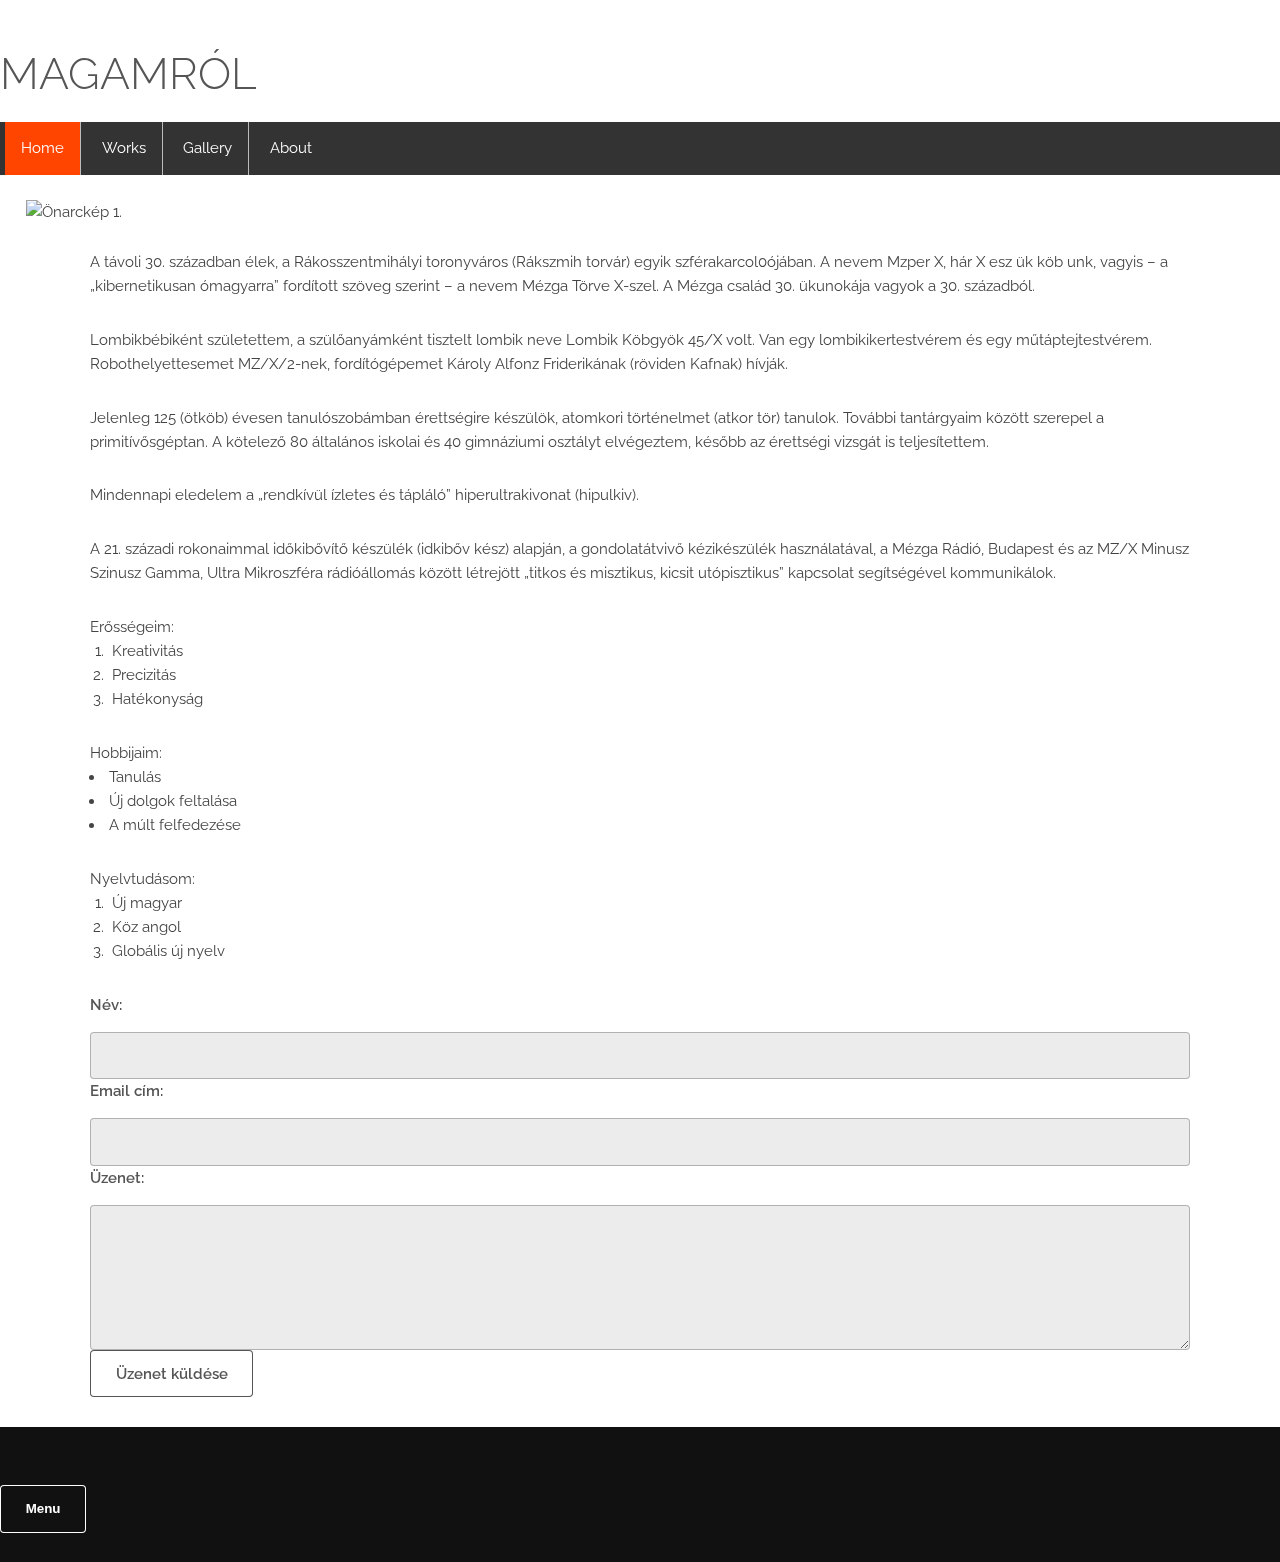
==== commit 25cc46bd: "Changed 1" ====
--- a/about.html
+++ b/about.html
@@ -14,7 +14,7 @@
         <h1>Magamról</h1>
     </header>
 
-    <nav>
+    <nav id="main-nav">
         <ul>
             <li>
                 <a class="active" href="/index.html">Home</a>
@@ -50,9 +50,36 @@
             <p>A 21. századi rokonaimmal időkibővítő készülék (idkibőv kész) alapján, a gondolatátvivő kézikészülék
                 használatával, a Mézga Rádió, Budapest és az MZ/X Minusz Szinusz Gamma, Ultra Mikroszféra rádióállomás
                 között létrejött „titkos és misztikus, kicsit utópisztikus” kapcsolat segítségével kommunikálok.</p>
+        </div>
     </section>
 
 
+    <div class="inner">
+        <header>Erősségeim:</header>
+        <ol>
+            <li>Kreativitás</li>
+            <li>Precizitás</li>
+            <li>Hatékonyság</li>
+        </ol>
+    </div>
+
+    <div class="inner">
+        <header>Hobbijaim:</header>
+        <ul>
+            <li>Tanulás</li>
+            <li>Új dolgok feltalása</li>
+            <li>A múlt felfedezése</li>
+        </ul>
+    </div>
+
+    <div class="inner">
+        <header>Nyelvtudásom:</header>
+        <ol class="list">
+            <li>Új magyar</li>
+            <li>Köz angol</li>
+            <li>Globális új nyelv</li>
+        </ol>
+    </div>
 
 
 
@@ -61,33 +88,33 @@
     <div>
         <form>
             <fieldset>
-                <div class="form">
+                <div class="inner">
                     <label for="name">Név:</label>
-                    <input id="name" name="name" type="text" required>
+                    <input id="name" name="name" type="text" min="5" minlength="5" required>
                 </div>
-                <div class="form">
+                <div class="inner">
                     <label for="email">Email cím:</label>
                     <input id="email" name="email" type="email" required>
                 </div>
-                <div class="form">
+                <div class="inner">
                     <label for="comment">Üzenet:</label>
-                    <textarea id="comment" name="comment" rows="5"></textarea>
+                    <textarea id="comment" name="comment" rows="5" minlength="20" required></textarea>
                 </div>
             </fieldset>
-            <div class="form">
-                <input class="form" type="button" value="Üzenet küldése">
+            <div class="inner">
+                <input type="submit" value="Üzenet küldése">
             </div>
         </form>
     </div>
 
 
 
-
     <footer id="footer">
-        <a href="#top">
-            <button class="content">Ugrás az oldal tetejére</button>
+        <a href="#main-nav">
+            <button>Menu</button>
         </a>
     </footer>
+
 </body>
 
 </html>--- a/style.css
+++ b/style.css
@@ -1,4 +1,4 @@
-ul {
+#main-nav ul {
     list-style-type: none;
     margin: 0;
     padding: 0;
@@ -6,16 +6,16 @@
     background-color: #333;
   }
   
-  li {
+  #main-nav ul li {
     float: left;
     border-right:1px solid #bbb;
   }
   
-  li:last-child {
+  #main-nav ul li:last-child {
     border-right: none;
   }
   
-  li a {
+  #main-nav ul li a {
     display: block;
     color: white;
     text-align: center;
@@ -23,7 +23,7 @@
     text-decoration: none;
   }
   
-  li a:hover:not(.active) {
+  #main-nav ul li a:hover:not(.active) {
     background-color: orange;
   }
   
@@ -42,6 +42,7 @@
     position: relative;
     margin: 1%;
     box-shadow: 3px 3px 10px black;
+    display: inline-block;
 }
 
 .img-about {
@@ -51,4 +52,11 @@
 
 .form {
   margin: 2%;
-}+}
+
+@media screen and (max-width: 600px) {
+  .img-div {
+    width: 100%;
+    box-shadow: 3px 3px 10px black;
+  }
+}
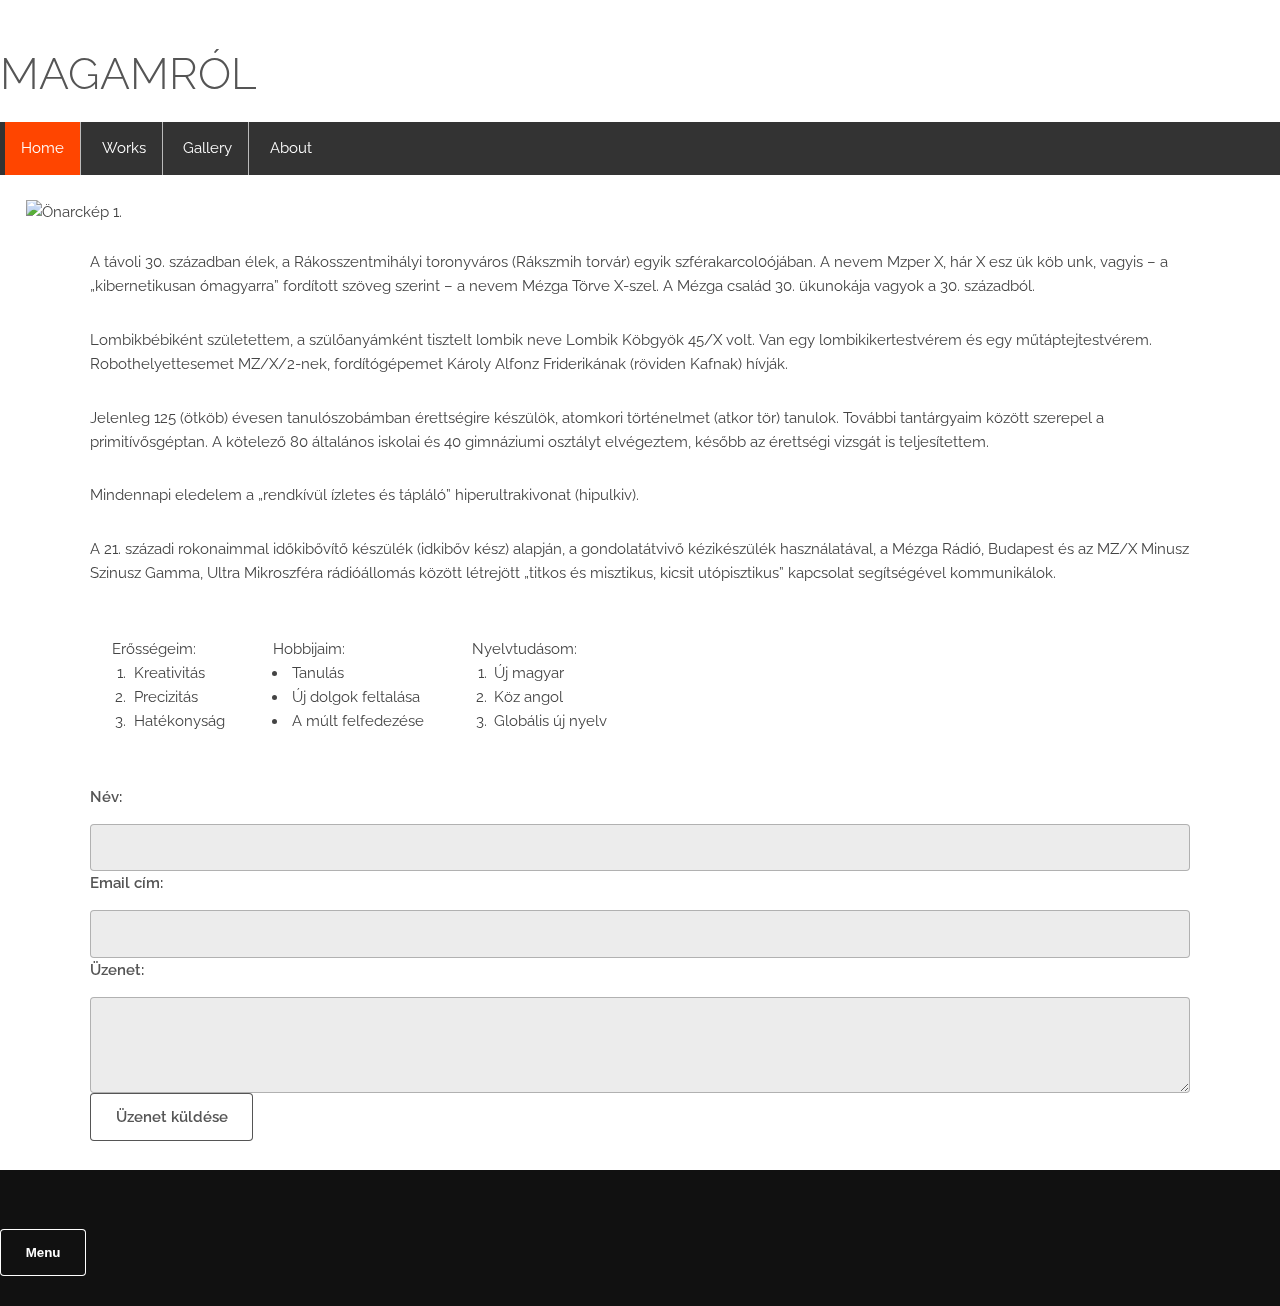
==== commit 80e30213: "changed 2" ====
--- a/about.html
+++ b/about.html
@@ -5,8 +5,8 @@
     <meta charset="UTF-8">
     <meta name="viewport" content="width=device-width, initial-scale=1.0">
     <title>About</title>
-    <link rel="stylesheet" href="/style.css">
-    <link rel="stylesheet" href="/main.css">
+    <link rel="stylesheet" href="/assets/main.css">
+    <link rel="stylesheet" href="/assets/style.css">
 </head>
 
 <body>
@@ -33,56 +33,61 @@
 
     <img class="img-about" src="/images/homes_1.jpg" alt="Önarckép 1.">
 
-    <section>
-        <div class="inner">
-            <p>A távoli 30. században élek, a Rákosszentmihályi toronyváros (Rákszmih torvár) egyik szférakarcol0ójában.
-                A nevem Mzper X, hár X esz ük köb unk, vagyis – a „kibernetikusan ómagyarra” fordított szöveg szerint –
-                a nevem Mézga Törve X-szel. A Mézga család 30. ükunokája vagyok a 30. századból.
-            <p> Lombikbébiként születettem, a szülőanyámként tisztelt lombik neve Lombik Köbgyök 45/X volt. Van egy
-                lombikikertestvérem és egy műtáptejtestvérem. Robothelyettesemet MZ/X/2-nek, fordítógépemet Károly
-                Alfonz Friderikának (röviden Kafnak) hívják.
-            <p> Jelenleg 125 (ötköb) évesen tanulószobámban érettségire
-                készülök, atomkori történelmet (atkor tör) tanulok. További tantárgyaim között szerepel a
-                primitívősgéptan. A kötelező 80 általános iskolai és 40 gimnáziumi osztályt elvégeztem, később az
-                érettségi vizsgát is teljesítettem. </p>
-            <p>Mindennapi eledelem a „rendkívül ízletes és tápláló”
-                hiperultrakivonat (hipulkiv).</p>
-            <p>A 21. századi rokonaimmal időkibővítő készülék (idkibőv kész) alapján, a gondolatátvivő kézikészülék
-                használatával, a Mézga Rádió, Budapest és az MZ/X Minusz Szinusz Gamma, Ultra Mikroszféra rádióállomás
-                között létrejött „titkos és misztikus, kicsit utópisztikus” kapcsolat segítségével kommunikálok.</p>
-        </div>
-    </section>
+    <main>
+        <section>
+            <div class="inner">
+                <p>A távoli 30. században élek, a Rákosszentmihályi toronyváros (Rákszmih torvár) egyik
+                    szférakarcol0ójában.
+                    A nevem Mzper X, hár X esz ük köb unk, vagyis – a „kibernetikusan ómagyarra” fordított szöveg
+                    szerint –
+                    a nevem Mézga Törve X-szel. A Mézga család 30. ükunokája vagyok a 30. századból.
+                <p> Lombikbébiként születettem, a szülőanyámként tisztelt lombik neve Lombik Köbgyök 45/X volt. Van egy
+                    lombikikertestvérem és egy műtáptejtestvérem. Robothelyettesemet MZ/X/2-nek, fordítógépemet Károly
+                    Alfonz Friderikának (röviden Kafnak) hívják.
+                <p> Jelenleg 125 (ötköb) évesen tanulószobámban érettségire
+                    készülök, atomkori történelmet (atkor tör) tanulok. További tantárgyaim között szerepel a
+                    primitívősgéptan. A kötelező 80 általános iskolai és 40 gimnáziumi osztályt elvégeztem, később az
+                    érettségi vizsgát is teljesítettem. </p>
+                <p>Mindennapi eledelem a „rendkívül ízletes és tápláló”
+                    hiperultrakivonat (hipulkiv).</p>
+                <p>A 21. századi rokonaimmal időkibővítő készülék (idkibőv kész) alapján, a gondolatátvivő kézikészülék
+                    használatával, a Mézga Rádió, Budapest és az MZ/X Minusz Szinusz Gamma, Ultra Mikroszféra
+                    rádióállomás
+                    között létrejött „titkos és misztikus, kicsit utópisztikus” kapcsolat segítségével kommunikálok.</p>
+            </div>
+        </section>
+
+        <section class="inner">
+            <div class="about-list">
+                <header>Erősségeim:</header>
+                <ol>
+                    <li>Kreativitás</li>
+                    <li>Precizitás</li>
+                    <li>Hatékonyság</li>
+                </ol>
+            </div>
+
+            <div class="about-list">
+                <header>Hobbijaim:</header>
+                <ul>
+                    <li>Tanulás</li>
+                    <li>Új dolgok feltalása</li>
+                    <li>A múlt felfedezése</li>
+                </ul>
+            </div>
+
+            <div class="about-list">
+                <header>Nyelvtudásom:</header>
+                <ol>
+                    <li>Új magyar</li>
+                    <li>Köz angol</li>
+                    <li>Globális új nyelv</li>
+                </ol>
+            </div>
+        </section>
 
 
-    <div class="inner">
-        <header>Erősségeim:</header>
-        <ol>
-            <li>Kreativitás</li>
-            <li>Precizitás</li>
-            <li>Hatékonyság</li>
-        </ol>
-    </div>
-
-    <div class="inner">
-        <header>Hobbijaim:</header>
-        <ul>
-            <li>Tanulás</li>
-            <li>Új dolgok feltalása</li>
-            <li>A múlt felfedezése</li>
-        </ul>
-    </div>
-
-    <div class="inner">
-        <header>Nyelvtudásom:</header>
-        <ol class="list">
-            <li>Új magyar</li>
-            <li>Köz angol</li>
-            <li>Globális új nyelv</li>
-        </ol>
-    </div>
-
-
-
+    </main>
 
 
     <div>
@@ -90,15 +95,15 @@
             <fieldset>
                 <div class="inner">
                     <label for="name">Név:</label>
-                    <input id="name" name="name" type="text" min="5" minlength="5" required>
+                    <input id="name" name="name" type="text" minlength="5" required>
                 </div>
                 <div class="inner">
                     <label for="email">Email cím:</label>
                     <input id="email" name="email" type="email" required>
                 </div>
                 <div class="inner">
-                    <label for="comment">Üzenet:</label>
-                    <textarea id="comment" name="comment" rows="5" minlength="20" required></textarea>
+                    <label for="message">Üzenet:</label>
+                    <textarea id="message" name="message" rows="3" minlength="20" required></textarea>
                 </div>
             </fieldset>
             <div class="inner">
--- a/assets/main.css
+++ b/assets/main.css
@@ -0,0 +1,2852 @@
+@import url(font-awesome.min.css);
+@import url("https://fonts.googleapis.com/css?family=Raleway:200,300,400,500,600");
+/*
+	Industrious by TEMPLATED
+	templated.co @templatedco
+	Released for free under the Creative Commons Attribution 3.0 license (templated.co/license)
+*/
+/* Basic */
+@-ms-viewport {
+  width: device-width; }
+body {
+  -ms-overflow-style: scrollbar; }
+
+@media screen and (max-width: 480px) {
+  html, body {
+    min-width: 320px; } }
+html {
+  box-sizing: border-box; }
+
+*, *:before, *:after {
+  box-sizing: inherit; }
+
+body {
+  background: #ffffff; }
+  body.is-preload *, body.is-preload *:before, body.is-preload *:after {
+    -moz-animation: none !important;
+    -webkit-animation: none !important;
+    -ms-animation: none !important;
+    animation: none !important;
+    -moz-transition: none !important;
+    -webkit-transition: none !important;
+    -ms-transition: none !important;
+    transition: none !important; }
+
+html, body, div, span, applet, object,
+iframe, h1, h2, h3, h4, h5, h6, p, blockquote,
+pre, a, abbr, acronym, address, big, cite,
+code, del, dfn, em, img, ins, kbd, q, s, samp,
+small, strike, strong, sub, sup, tt, var, b,
+u, i, center, dl, dt, dd, ol, ul, li, fieldset,
+form, label, legend, table, caption, tbody,
+tfoot, thead, tr, th, td, article, aside,
+canvas, details, embed, figure, figcaption,
+footer, header, hgroup, menu, nav, output, ruby,
+section, summary, time, mark, audio, video {
+  margin: 0;
+  padding: 0;
+  border: 0;
+  font-size: 100%;
+  font: inherit;
+  vertical-align: baseline; }
+
+article, aside, details, figcaption, figure,
+footer, header, hgroup, menu, nav, section {
+  display: block; }
+
+body {
+  line-height: 1; }
+
+ol, ul {
+  list-style: none; }
+
+blockquote, q {
+  quotes: none; }
+  blockquote:before, blockquote:after, q:before, q:after {
+    content: '';
+    content: none; }
+
+table {
+  border-collapse: collapse;
+  border-spacing: 0; }
+
+body {
+  -webkit-text-size-adjust: none; }
+
+mark {
+  background-color: transparent;
+  color: inherit; }
+
+input::-moz-focus-inner {
+  border: 0;
+  padding: 0; }
+
+input, select, textarea {
+  -moz-appearance: none;
+  -webkit-appearance: none;
+  -ms-appearance: none;
+  appearance: none; }
+
+/* Typography */
+html {
+  font-size: 13pt; }
+  @media screen and (max-width: 1680px) {
+    html {
+      font-size: 11pt; } }
+  @media screen and (max-width: 980px) {
+    html {
+      font-size: 12pt; } }
+  @media screen and (max-width: 480px) {
+    html {
+      font-size: 11pt; } }
+
+body {
+  background-color: #ffffff;
+  color: #444444; }
+
+body, input, select, textarea {
+  font-family: "Raleway", Arial, Helvetica, sans-serif;
+  font-weight: 400;
+  font-size: 1rem;
+  line-height: 1.65; }
+
+a {
+  -moz-transition: color 0.2s ease-in-out;
+  -webkit-transition: color 0.2s ease-in-out;
+  -ms-transition: color 0.2s ease-in-out;
+  transition: color 0.2s ease-in-out;
+  text-decoration: underline; }
+  a:hover {
+    text-decoration: none; }
+
+strong, b {
+  font-weight: 600; }
+
+em, i {
+  font-style: italic; }
+
+p {
+  margin: 0 0 2rem 0; }
+
+header.special {
+  text-align: center;
+  margin-bottom: 4rem; }
+  header.special p {
+    max-width: 75%;
+    margin-left: auto;
+    margin-right: auto; }
+
+h1, h2, h3, h4, h5, h6 {
+  font-weight: 300;
+  line-height: 1.5;
+  text-transform: uppercase;
+  margin: 0 0 1.5rem 0; }
+  h1 a, h2 a, h3 a, h4 a, h5 a, h6 a {
+    color: inherit;
+    text-decoration: none; }
+
+h1 {
+  font-size: 3rem;
+  line-height: 1.2; }
+
+h2 {
+  font-size: 2.25rem;
+  line-height: 1.3; }
+
+h3 {
+  font-size: 1.25rem; }
+
+h4 {
+  font-size: 1rem; }
+
+h5 {
+  font-size: 0.9rem; }
+
+h6 {
+  font-size: 0.7rem; }
+
+@media screen and (max-width: 736px) {
+  h1 {
+    font-size: 2.75rem;
+    line-height: 1.3; }
+
+  h2 {
+    font-size: 1.75rem;
+    line-height: 1.5; }
+
+  h3 {
+    font-size: 1.25rem; } }
+sub {
+  font-size: 0.8rem;
+  position: relative;
+  top: 0.5rem; }
+
+sup {
+  font-size: 0.8rem;
+  position: relative;
+  top: -0.5rem; }
+
+blockquote {
+  border-left: solid 0.5rem;
+  font-style: italic;
+  margin: 0 0 2rem 0;
+  padding: 1rem 0 1rem 2rem; }
+
+code {
+  border-radius: 4px;
+  border: solid 1px;
+  font-family: "Courier New", monospace;
+  font-size: 0.9rem;
+  margin: 0 0.25rem;
+  padding: 0.25rem 0.65rem; }
+
+pre {
+  -webkit-overflow-scrolling: touch;
+  font-family: "Courier New", monospace;
+  font-size: 0.9rem;
+  margin: 0 0 2rem 0; }
+  pre code {
+    display: block;
+    line-height: 1.75;
+    padding: 1rem 1.5rem;
+    overflow-x: auto; }
+
+hr {
+  border: 0;
+  border-bottom: solid 1px;
+  margin: 2rem 0; }
+  hr.major {
+    margin: 4rem 0; }
+
+input, select, textarea {
+  color: #555555; }
+
+a {
+  color: #ce1b28; }
+
+strong, b {
+  color: #555555; }
+
+h1, h2, h3, h4, h5, h6 {
+  color: #555555; }
+
+blockquote {
+  border-left-color: rgba(0, 0, 0, 0.25); }
+
+code {
+  background: rgba(0, 0, 0, 0.075);
+  border-color: rgba(0, 0, 0, 0.25); }
+
+hr {
+  border-bottom-color: rgba(0, 0, 0, 0.25); }
+
+/* Inner */
+.inner {
+  margin: 0 auto;
+  width: 75rem;
+  max-width: calc(100% - 6rem); }
+  @media screen and (max-width: 480px) {
+    .inner {
+      max-width: calc(100% - 3rem); } }
+
+/* Button */
+input[type="submit"],
+input[type="reset"],
+input[type="button"],
+button,
+.button {
+  -moz-appearance: none;
+  -webkit-appearance: none;
+  -ms-appearance: none;
+  appearance: none;
+  -moz-transition: background-color 0.2s ease-in-out, box-shadow 0.2s ease-in-out, color 0.2s ease-in-out;
+  -webkit-transition: background-color 0.2s ease-in-out, box-shadow 0.2s ease-in-out, color 0.2s ease-in-out;
+  -ms-transition: background-color 0.2s ease-in-out, box-shadow 0.2s ease-in-out, color 0.2s ease-in-out;
+  transition: background-color 0.2s ease-in-out, box-shadow 0.2s ease-in-out, color 0.2s ease-in-out;
+  border: 0;
+  border-radius: 4px;
+  cursor: pointer;
+  display: inline-block;
+  font-weight: 600;
+  height: 3.25rem;
+  line-height: 3.25rem;
+  padding: 0 1.75rem;
+  text-align: center;
+  text-decoration: none;
+  white-space: nowrap; }
+  input[type="submit"].small,
+  input[type="reset"].small,
+  input[type="button"].small,
+  button.small,
+  .button.small {
+    font-size: 0.8rem;
+    height: 2.4375rem;
+    line-height: 2.4375rem;
+    padding: 0 1.25rem; }
+  input[type="submit"].large,
+  input[type="reset"].large,
+  input[type="button"].large,
+  button.large,
+  .button.large {
+    font-size: 1.35rem;
+    height: 4.0625rem;
+    line-height: 4.0625rem;
+    padding: 0 2rem; }
+  input[type="submit"].wide,
+  input[type="reset"].wide,
+  input[type="button"].wide,
+  button.wide,
+  .button.wide {
+    min-width: 13rem; }
+  input[type="submit"].icon:before,
+  input[type="reset"].icon:before,
+  input[type="button"].icon:before,
+  button.icon:before,
+  .button.icon:before {
+    margin-right: 0.5rem; }
+  input[type="submit"].fit,
+  input[type="reset"].fit,
+  input[type="button"].fit,
+  button.fit,
+  .button.fit {
+    width: 100%; }
+  input[type="submit"].disabled, input[type="submit"]:disabled,
+  input[type="reset"].disabled,
+  input[type="reset"]:disabled,
+  input[type="button"].disabled,
+  input[type="button"]:disabled,
+  button.disabled,
+  button:disabled,
+  .button.disabled,
+  .button:disabled {
+    pointer-events: none;
+    opacity: 0.25; }
+
+input[type="submit"],
+input[type="reset"],
+input[type="button"],
+button,
+.button {
+  background-color: transparent;
+  box-shadow: inset 0 0 0 1px #555555;
+  color: #555555 !important; }
+  input[type="submit"]:hover,
+  input[type="reset"]:hover,
+  input[type="button"]:hover,
+  button:hover,
+  .button:hover {
+    box-shadow: inset 0 0 0 1px #ce1b28;
+    color: #ce1b28 !important; }
+    input[type="submit"]:hover:active,
+    input[type="reset"]:hover:active,
+    input[type="button"]:hover:active,
+    button:hover:active,
+    .button:hover:active {
+      background-color: rgba(206, 27, 40, 0.25); }
+  input[type="submit"].primary,
+  input[type="reset"].primary,
+  input[type="button"].primary,
+  button.primary,
+  .button.primary {
+    box-shadow: none;
+    background-color: #ce1b28;
+    color: #ffffff !important; }
+    input[type="submit"].primary:hover,
+    input[type="reset"].primary:hover,
+    input[type="button"].primary:hover,
+    button.primary:hover,
+    .button.primary:hover {
+      background-color: #e2212f;
+      box-shadow: none; }
+      input[type="submit"].primary:hover:active,
+      input[type="reset"].primary:hover:active,
+      input[type="button"].primary:hover:active,
+      button.primary:hover:active,
+      .button.primary:hover:active {
+        background-color: #b71824; }
+
+/* Form */
+form {
+  margin: 0 0 2rem 0; }
+
+input[type="text"],
+input[type="password"],
+input[type="email"],
+input[type="tel"],
+input[type="search"],
+input[type="url"],
+select,
+textarea {
+  -moz-appearance: none;
+  -webkit-appearance: none;
+  -ms-appearance: none;
+  appearance: none;
+  border-radius: 4px;
+  border: none;
+  border: solid 1px;
+  color: inherit;
+  display: block;
+  outline: 0;
+  padding: 0 1rem;
+  text-decoration: none;
+  width: 100%; }
+  input[type="text"]:invalid,
+  input[type="password"]:invalid,
+  input[type="email"]:invalid,
+  input[type="tel"]:invalid,
+  input[type="search"]:invalid,
+  input[type="url"]:invalid,
+  select:invalid,
+  textarea:invalid {
+    box-shadow: none; }
+
+label {
+  display: block;
+  font-size: 1rem;
+  font-weight: 600;
+  margin: 0 0 1rem 0; }
+
+input[type="text"],
+input[type="password"],
+input[type="email"],
+input[type="tel"],
+input[type="search"],
+input[type="url"] {
+  height: 3.25rem; }
+
+select {
+  background-size: 1.25rem;
+  background-repeat: no-repeat;
+  background-position: calc(100% - 1rem) center;
+  height: 3.25rem;
+  padding-right: 3.25rem;
+  text-overflow: ellipsis; }
+  select:focus::-ms-value {
+    background-color: transparent; }
+  select::-ms-expand {
+    display: none; }
+
+textarea {
+  padding: 0.75rem 1rem; }
+
+input[type="checkbox"],
+input[type="radio"] {
+  -moz-appearance: none;
+  -webkit-appearance: none;
+  -ms-appearance: none;
+  appearance: none;
+  display: block;
+  float: left;
+  margin-right: -2rem;
+  opacity: 0;
+  width: 1rem;
+  z-index: -1; }
+  input[type="checkbox"] + label,
+  input[type="radio"] + label {
+    text-decoration: none;
+    cursor: pointer;
+    display: inline-block;
+    font-size: 1rem;
+    font-weight: 400;
+    padding-left: 2.825rem;
+    padding-right: 0.875rem;
+    position: relative; }
+    input[type="checkbox"] + label:before,
+    input[type="radio"] + label:before {
+      -moz-osx-font-smoothing: grayscale;
+      -webkit-font-smoothing: antialiased;
+      font-family: FontAwesome;
+      font-style: normal;
+      font-weight: normal;
+      text-transform: none !important; }
+    input[type="checkbox"] + label:before,
+    input[type="radio"] + label:before {
+      border-radius: 4px;
+      border: solid 1px;
+      content: '';
+      display: inline-block;
+      height: 1.95rem;
+      left: 0;
+      line-height: 1.86875rem;
+      position: absolute;
+      text-align: center;
+      top: -0.1625rem;
+      width: 1.95rem; }
+  input[type="checkbox"]:checked + label:before,
+  input[type="radio"]:checked + label:before {
+    content: '\f00c'; }
+
+input[type="checkbox"] + label:before {
+  border-radius: 4px; }
+
+input[type="radio"] + label:before {
+  border-radius: 100%; }
+
+::-webkit-input-placeholder {
+  opacity: 1.0; }
+
+:-moz-placeholder {
+  opacity: 1.0; }
+
+::-moz-placeholder {
+  opacity: 1.0; }
+
+:-ms-input-placeholder {
+  opacity: 1.0; }
+
+label {
+  color: #555555; }
+
+input[type="text"],
+input[type="password"],
+input[type="email"],
+input[type="tel"],
+input[type="search"],
+input[type="url"],
+select,
+textarea {
+  background-color: rgba(0, 0, 0, 0.075);
+  border-color: rgba(0, 0, 0, 0.25); }
+  input[type="text"]:focus,
+  input[type="password"]:focus,
+  input[type="email"]:focus,
+  input[type="tel"]:focus,
+  input[type="search"]:focus,
+  input[type="url"]:focus,
+  select:focus,
+  textarea:focus {
+    border-color: #ce1b28;
+    box-shadow: 0 0 0 1px #ce1b28; }
+
+select {
+  background-image: url("data:image/svg+xml;charset=utf8,%3Csvg xmlns='http://www.w3.org/2000/svg' width='40' height='40' preserveAspectRatio='none' viewBox='0 0 40 40'%3E%3Cpath d='M9.4,12.3l10.4,10.4l10.4-10.4c0.2-0.2,0.5-0.4,0.9-0.4c0.3,0,0.6,0.1,0.9,0.4l3.3,3.3c0.2,0.2,0.4,0.5,0.4,0.9 c0,0.4-0.1,0.6-0.4,0.9L20.7,31.9c-0.2,0.2-0.5,0.4-0.9,0.4c-0.3,0-0.6-0.1-0.9-0.4L4.3,17.3c-0.2-0.2-0.4-0.5-0.4-0.9 c0-0.4,0.1-0.6,0.4-0.9l3.3-3.3c0.2-0.2,0.5-0.4,0.9-0.4S9.1,12.1,9.4,12.3z' fill='rgba(0, 0, 0, 0.25)' /%3E%3C/svg%3E"); }
+  select option {
+    color: #444444;
+    background-color: #ffffff; }
+
+input[type="checkbox"] + label,
+input[type="radio"] + label {
+  color: #444444; }
+  input[type="checkbox"] + label:before,
+  input[type="radio"] + label:before {
+    background: rgba(0, 0, 0, 0.075);
+    border-color: rgba(0, 0, 0, 0.25); }
+input[type="checkbox"]:checked + label:before,
+input[type="radio"]:checked + label:before {
+  background-color: #ce1b28;
+  border-color: #ce1b28;
+  color: #ffffff; }
+input[type="checkbox"]:focus + label:before,
+input[type="radio"]:focus + label:before {
+  border-color: #ce1b28;
+  box-shadow: 0 0 0 1px #ce1b28; }
+
+::-webkit-input-placeholder {
+  color: #bbbbbb !important; }
+
+:-moz-placeholder {
+  color: #bbbbbb !important; }
+
+::-moz-placeholder {
+  color: #bbbbbb !important; }
+
+:-ms-input-placeholder {
+  color: #bbbbbb !important; }
+
+/* List */
+ol {
+  list-style: decimal;
+  margin: 0 0 2rem 0;
+  padding-left: 1.25rem; }
+  ol li {
+    padding-left: 0.25rem; }
+
+ul {
+  list-style: disc;
+  margin: 0 0 2rem 0;
+  padding-left: 1rem; }
+  ul li {
+    padding-left: 0.325rem; }
+  ul.plain {
+    list-style: none;
+    padding-left: 0; }
+    ul.plain li {
+      margin-bottom: 1rem; }
+      ul.plain li .icon {
+        border-radius: 4px;
+        color: #ffffff;
+        display: inline-block;
+        margin-right: 1rem;
+        text-align: center;
+        width: 2rem;
+        height: 2rem;
+        line-height: 2rem;
+        background: rgba(0, 0, 0, 0.5); }
+  ul.alt {
+    list-style: none;
+    padding-left: 0; }
+    ul.alt li {
+      border-top: solid 1px;
+      padding: 0.75rem 0; }
+      ul.alt li:first-child {
+        border-top: 0;
+        padding-top: 0; }
+      ul.alt li:last-child {
+        padding-bottom: 0; }
+
+dl {
+  margin: 0 0 2rem 0; }
+  dl dt {
+    display: block;
+    font-weight: 600;
+    margin: 0 0 1rem 0; }
+  dl dd {
+    margin-left: 1.5rem; }
+
+ul.alt li {
+  border-top-color: rgba(0, 0, 0, 0.25); }
+
+/* Table */
+.table-wrapper {
+  -webkit-overflow-scrolling: touch;
+  overflow-x: auto; }
+
+table {
+  margin: 0 0 2rem 0;
+  width: 100%; }
+  table tbody tr {
+    border: solid 1px;
+    border-left: 0;
+    border-right: 0; }
+  table td {
+    padding: 0.75rem 0.75rem; }
+  table th {
+    font-size: 0.9rem;
+    font-weight: 600;
+    padding: 0 0.75rem 0.75rem 0.75rem;
+    text-align: left; }
+  table thead {
+    border-bottom: solid 2px; }
+  table tfoot {
+    border-top: solid 2px; }
+  table.alt {
+    border-collapse: separate; }
+    table.alt tbody tr td {
+      border: solid 1px;
+      border-left-width: 0;
+      border-top-width: 0; }
+      table.alt tbody tr td:first-child {
+        border-left-width: 1px; }
+    table.alt tbody tr:first-child td {
+      border-top-width: 1px; }
+    table.alt thead {
+      border-bottom: 0; }
+    table.alt tfoot {
+      border-top: 0; }
+
+table tbody tr {
+  border-color: rgba(0, 0, 0, 0.25); }
+  table tbody tr:nth-child(2n + 1) {
+    background-color: rgba(0, 0, 0, 0.075); }
+table th {
+  color: #555555; }
+table thead {
+  border-bottom-color: rgba(0, 0, 0, 0.25); }
+table tfoot {
+  border-top-color: rgba(0, 0, 0, 0.25); }
+table.alt tbody tr td {
+  border-color: rgba(0, 0, 0, 0.25); }
+
+/* Highlights */
+.highlights {
+  width: 100%;
+  margin: 2.5rem 0;
+  display: -moz-flex;
+  display: -webkit-flex;
+  display: -ms-flex;
+  display: flex;
+  -moz-flex-wrap: wrap;
+  -webkit-flex-wrap: wrap;
+  -ms-flex-wrap: wrap;
+  flex-wrap: wrap;
+  -moz-align-items: -moz-stretch;
+  -webkit-align-items: -webkit-stretch;
+  -ms-align-items: -ms-stretch;
+  align-items: stretch; }
+  .highlights > * {
+    -moz-flex-shrink: 1;
+    -webkit-flex-shrink: 1;
+    -ms-flex-shrink: 1;
+    flex-shrink: 1;
+    -moz-flex-grow: 0;
+    -webkit-flex-grow: 0;
+    -ms-flex-grow: 0;
+    flex-grow: 0; }
+  .highlights > * {
+    width: 33.3333333333%; }
+  .highlights > * {
+    padding: 1.5rem;
+    width: calc(33.3333333333% + 1rem); }
+  .highlights > :nth-child(-n + 3) {
+    padding-top: 0; }
+  .highlights > :nth-last-child(-n + 3) {
+    padding-bottom: 0; }
+  .highlights > :nth-child(3n + 1) {
+    padding-left: 0; }
+  .highlights > :nth-child(3n) {
+    padding-right: 0; }
+  .highlights > :nth-child(3n + 1),
+  .highlights > :nth-child(3n) {
+    width: calc(33.3333333333% + -0.5rem); }
+  .highlights .content {
+    border-radius: 4px;
+    height: 100%;
+    padding: 3rem;
+    text-align: center; }
+    .highlights .content .icon {
+      font-size: 5rem; }
+  .highlights > div > :last-child {
+    margin-bottom: 0; }
+  @media screen and (max-width: 980px) {
+    .highlights > * {
+      width: 50%; }
+    .highlights > * {
+      padding: 1rem;
+      width: calc(33.3333333333% + 0.6666666667rem); }
+    .highlights > :nth-child(-n + 3) {
+      padding-top: 1rem; }
+    .highlights > :nth-last-child(-n + 3) {
+      padding-bottom: 1rem; }
+    .highlights > :nth-child(3n + 1) {
+      padding-left: 1rem; }
+    .highlights > :nth-child(3n) {
+      padding-right: 1rem; }
+    .highlights > :nth-child(3n + 1),
+    .highlights > :nth-child(3n) {
+      padding: 1rem;
+      width: calc(50% + 1rem); }
+    .highlights > * {
+      padding: 1rem;
+      width: calc(50% + 1rem); }
+    .highlights > :nth-child(-n + 2) {
+      padding-top: 0; }
+    .highlights > :nth-last-child(-n + 2) {
+      padding-bottom: 0; }
+    .highlights > :nth-child(2n + 1) {
+      padding-left: 0; }
+    .highlights > :nth-child(2n) {
+      padding-right: 0; }
+    .highlights > :nth-child(2n + 1),
+    .highlights > :nth-child(2n) {
+      width: calc(50% + 0rem); }
+    .highlights .content {
+      padding: 2rem; } }
+  @media screen and (max-width: 736px) {
+    .highlights > * {
+      width: 100%; }
+    .highlights > * {
+      padding: 1rem;
+      width: calc(33.3333333333% + 0.6666666667rem); }
+    .highlights > :nth-child(-n + 3) {
+      padding-top: 1rem; }
+    .highlights > :nth-last-child(-n + 3) {
+      padding-bottom: 1rem; }
+    .highlights > :nth-child(3n + 1) {
+      padding-left: 1rem; }
+    .highlights > :nth-child(3n) {
+      padding-right: 1rem; }
+    .highlights > :nth-child(3n + 1),
+    .highlights > :nth-child(3n) {
+      padding: 1rem;
+      width: calc(100% + 2rem); }
+    .highlights > * {
+      padding: 1rem;
+      width: calc(50% + 1rem); }
+    .highlights > :nth-child(-n + 2) {
+      padding-top: 1rem; }
+    .highlights > :nth-last-child(-n + 2) {
+      padding-bottom: 1rem; }
+    .highlights > :nth-child(2n + 1) {
+      padding-left: 1rem; }
+    .highlights > :nth-child(2n) {
+      padding-right: 1rem; }
+    .highlights > :nth-child(2n + 1),
+    .highlights > :nth-child(2n) {
+      padding: 1rem;
+      width: calc(100% + 2rem); }
+    .highlights > * {
+      padding: 1rem;
+      width: calc(100% + 2rem); }
+    .highlights > :nth-child(-n + 1) {
+      padding-top: 0; }
+    .highlights > :nth-last-child(-n + 1) {
+      padding-bottom: 0; }
+    .highlights > :nth-child(1n + 1) {
+      padding-left: 0; }
+    .highlights > :nth-child(1n) {
+      padding-right: 0; }
+    .highlights > :nth-child(1n + 1),
+    .highlights > :nth-child(1n) {
+      width: calc(100% + 1rem); } }
+
+.highlights .content {
+        background: #ffffff;
+        box-shadow: 0px 0px 4px 1px rgba(0, 0, 0, 0.025); }
+
+.highlights .box {
+  background: #ffffff; 
+  display: inline-block;
+    width: 100%;
+    margin-right: 1%;
+    box-sizing: border-box;
+    background-color: white;
+    text-align: center;
+    height: 2em;
+    line-height: 2em;
+    border-radius: 3px;
+    border: solid 1px white;
+    box-shadow: 0 0 3px black;
+}
+
+
+/* Testimonials */
+.testimonials {
+  margin: 2.5rem 0;
+  width: 100%;
+  display: -moz-flex;
+  display: -webkit-flex;
+  display: -ms-flex;
+  display: flex;
+  -moz-flex-wrap: wrap;
+  -webkit-flex-wrap: wrap;
+  -ms-flex-wrap: wrap;
+  flex-wrap: wrap;
+  -moz-align-items: -moz-stretch;
+  -webkit-align-items: -webkit-stretch;
+  -ms-align-items: -ms-stretch;
+  align-items: stretch; }
+  .testimonials > * {
+    -moz-flex-shrink: 1;
+    -webkit-flex-shrink: 1;
+    -ms-flex-shrink: 1;
+    flex-shrink: 1;
+    -moz-flex-grow: 0;
+    -webkit-flex-grow: 0;
+    -ms-flex-grow: 0;
+    flex-grow: 0; }
+  .testimonials > * {
+    width: 33.3333333333%; }
+  .testimonials > * {
+    padding: 1.5rem;
+    width: calc(33.3333333333% + 1rem); }
+  .testimonials > :nth-child(-n + 3) {
+    padding-top: 0; }
+  .testimonials > :nth-last-child(-n + 3) {
+    padding-bottom: 0; }
+  .testimonials > :nth-child(3n + 1) {
+    padding-left: 0; }
+  .testimonials > :nth-child(3n) {
+    padding-right: 0; }
+  .testimonials > :nth-child(3n + 1),
+  .testimonials > :nth-child(3n) {
+    width: calc(33.3333333333% + -0.5rem); }
+  .testimonials .content {
+    border-radius: 4px;
+    height: 100%;
+    padding: 3rem; }
+    .testimonials .content .author {
+      display: -moz-flex;
+      display: -webkit-flex;
+      display: -ms-flex;
+      display: flex;
+      -moz-align-items: center;
+      -webkit-align-items: center;
+      -ms-align-items: center;
+      align-items: center; }
+      .testimonials .content .author blockquote {
+        margin: 0; }
+      .testimonials .content .author .image {
+        margin-right: 2rem;
+        width: 20%; }
+        .testimonials .content .author .image img {
+          border-radius: 100%;
+          max-width: 100%; }
+    .testimonials .content .credit {
+      font-size: 0.75rem; }
+    .testimonials .content p:last-child {
+      margin: 0; }
+  .testimonials > div > :last-child {
+    margin-bottom: 0; }
+  @media screen and (max-width: 980px) {
+    .testimonials > * {
+      width: 50%; }
+    .testimonials > * {
+      padding: 1rem;
+      width: calc(33.3333333333% + 0.6666666667rem); }
+    .testimonials > :nth-child(-n + 3) {
+      padding-top: 1rem; }
+    .testimonials > :nth-last-child(-n + 3) {
+      padding-bottom: 1rem; }
+    .testimonials > :nth-child(3n + 1) {
+      padding-left: 1rem; }
+    .testimonials > :nth-child(3n) {
+      padding-right: 1rem; }
+    .testimonials > :nth-child(3n + 1),
+    .testimonials > :nth-child(3n) {
+      padding: 1rem;
+      width: calc(50% + 1rem); }
+    .testimonials > * {
+      padding: 1rem;
+      width: calc(50% + 1rem); }
+    .testimonials > :nth-child(-n + 2) {
+      padding-top: 0; }
+    .testimonials > :nth-last-child(-n + 2) {
+      padding-bottom: 0; }
+    .testimonials > :nth-child(2n + 1) {
+      padding-left: 0; }
+    .testimonials > :nth-child(2n) {
+      padding-right: 0; }
+    .testimonials > :nth-child(2n + 1),
+    .testimonials > :nth-child(2n) {
+      width: calc(50% + 0rem); }
+    .testimonials .content {
+      padding: 2rem; } }
+  @media screen and (max-width: 736px) {
+    .testimonials > * {
+      width: 100%; }
+    .testimonials > * {
+      padding: 1rem;
+      width: calc(33.3333333333% + 0.6666666667rem); }
+    .testimonials > :nth-child(-n + 3) {
+      padding-top: 1rem; }
+    .testimonials > :nth-last-child(-n + 3) {
+      padding-bottom: 1rem; }
+    .testimonials > :nth-child(3n + 1) {
+      padding-left: 1rem; }
+    .testimonials > :nth-child(3n) {
+      padding-right: 1rem; }
+    .testimonials > :nth-child(3n + 1),
+    .testimonials > :nth-child(3n) {
+      padding: 1rem;
+      width: calc(100% + 2rem); }
+    .testimonials > * {
+      padding: 1rem;
+      width: calc(50% + 1rem); }
+    .testimonials > :nth-child(-n + 2) {
+      padding-top: 1rem; }
+    .testimonials > :nth-last-child(-n + 2) {
+      padding-bottom: 1rem; }
+    .testimonials > :nth-child(2n + 1) {
+      padding-left: 1rem; }
+    .testimonials > :nth-child(2n) {
+      padding-right: 1rem; }
+    .testimonials > :nth-child(2n + 1),
+    .testimonials > :nth-child(2n) {
+      padding: 1rem;
+      width: calc(100% + 2rem); }
+    .testimonials > * {
+      padding: 1rem;
+      width: calc(100% + 2rem); }
+    .testimonials > :nth-child(-n + 1) {
+      padding-top: 0; }
+    .testimonials > :nth-last-child(-n + 1) {
+      padding-bottom: 0; }
+    .testimonials > :nth-child(1n + 1) {
+      padding-left: 0; }
+    .testimonials > :nth-child(1n) {
+      padding-right: 0; }
+    .testimonials > :nth-child(1n + 1),
+    .testimonials > :nth-child(1n) {
+      width: calc(100% + 1rem); } }
+
+.testimonials .content {
+  background: #ffffff;
+  box-shadow: 0px 0px 4px 1px rgba(0, 0, 0, 0.025); }
+  .testimonials .content .credit strong {
+    color: #ce1b28; }
+
+/* Actions */
+ul.actions {
+  display: -moz-flex;
+  display: -webkit-flex;
+  display: -ms-flex;
+  display: flex;
+  cursor: default;
+  list-style: none;
+  margin-left: -1rem;
+  padding-left: 0; }
+  ul.actions li {
+    padding: 0 0 0 1rem;
+    vertical-align: middle; }
+  ul.actions.special {
+    -moz-justify-content: center;
+    -webkit-justify-content: center;
+    -ms-justify-content: center;
+    justify-content: center;
+    width: calc(100% + 1rem); }
+  ul.actions.stacked {
+    -moz-flex-direction: column;
+    -webkit-flex-direction: column;
+    -ms-flex-direction: column;
+    flex-direction: column;
+    margin-left: 0; }
+    ul.actions.stacked li {
+      padding: 1.3rem 0 0 0; }
+      ul.actions.stacked li:first-child {
+        padding-top: 0; }
+  ul.actions.fit {
+    width: calc(100% + 1rem); }
+    ul.actions.fit li {
+      -moz-flex-grow: 1;
+      -webkit-flex-grow: 1;
+      -ms-flex-grow: 1;
+      flex-grow: 1;
+      -moz-flex-shrink: 1;
+      -webkit-flex-shrink: 1;
+      -ms-flex-shrink: 1;
+      flex-shrink: 1;
+      width: 100%; }
+      ul.actions.fit li > * {
+        width: 100%; }
+    ul.actions.fit.stacked {
+      width: 100%; }
+  @media screen and (max-width: 480px) {
+    ul.actions:not(.fixed) {
+      -moz-flex-direction: column;
+      -webkit-flex-direction: column;
+      -ms-flex-direction: column;
+      flex-direction: column;
+      margin-left: 0;
+      width: 100% !important; }
+      ul.actions:not(.fixed) li {
+        -moz-flex-grow: 1;
+        -webkit-flex-grow: 1;
+        -ms-flex-grow: 1;
+        flex-grow: 1;
+        -moz-flex-shrink: 1;
+        -webkit-flex-shrink: 1;
+        -ms-flex-shrink: 1;
+        flex-shrink: 1;
+        padding: 1rem 0 0 0;
+        text-align: center;
+        width: 100%; }
+        ul.actions:not(.fixed) li > * {
+          width: 100%; }
+        ul.actions:not(.fixed) li:first-child {
+          padding-top: 0; }
+        ul.actions:not(.fixed) li input[type="submit"],
+        ul.actions:not(.fixed) li input[type="reset"],
+        ul.actions:not(.fixed) li input[type="button"],
+        ul.actions:not(.fixed) li button,
+        ul.actions:not(.fixed) li .button {
+          width: 100%; }
+          ul.actions:not(.fixed) li input[type="submit"].icon:before,
+          ul.actions:not(.fixed) li input[type="reset"].icon:before,
+          ul.actions:not(.fixed) li input[type="button"].icon:before,
+          ul.actions:not(.fixed) li button.icon:before,
+          ul.actions:not(.fixed) li .button.icon:before {
+            margin-left: -0.5rem; } }
+
+/* Grid */
+.row {
+  display: flex;
+  flex-wrap: wrap;
+  box-sizing: border-box; }
+  .row > * {
+    box-sizing: border-box; }
+  .row.gtr-uniform > * > :last-child {
+    margin-bottom: 0; }
+
+.row > .imp {
+  order: -1; }
+.row > .col-1 {
+  width: 8.3333333333%; }
+.row > .off-1 {
+  margin-left: 8.3333333333%; }
+.row > .col-2 {
+  width: 16.6666666667%; }
+.row > .off-2 {
+  margin-left: 16.6666666667%; }
+.row > .col-3 {
+  width: 25%; }
+.row > .off-3 {
+  margin-left: 25%; }
+.row > .col-4 {
+  width: 33.3333333333%; }
+.row > .off-4 {
+  margin-left: 33.3333333333%; }
+.row > .col-5 {
+  width: 41.6666666667%; }
+.row > .off-5 {
+  margin-left: 41.6666666667%; }
+.row > .col-6 {
+  width: 50%; }
+.row > .off-6 {
+  margin-left: 50%; }
+.row > .col-7 {
+  width: 58.3333333333%; }
+.row > .off-7 {
+  margin-left: 58.3333333333%; }
+.row > .col-8 {
+  width: 66.6666666667%; }
+.row > .off-8 {
+  margin-left: 66.6666666667%; }
+.row > .col-9 {
+  width: 75%; }
+.row > .off-9 {
+  margin-left: 75%; }
+.row > .col-10 {
+  width: 83.3333333333%; }
+.row > .off-10 {
+  margin-left: 83.3333333333%; }
+.row > .col-11 {
+  width: 91.6666666667%; }
+.row > .off-11 {
+  margin-left: 91.6666666667%; }
+.row > .col-12 {
+  width: 100%; }
+.row > .off-12 {
+  margin-left: 100%; }
+.row.gtr-0 {
+  margin-top: 0;
+  margin-left: 0rem; }
+  .row.gtr-0 > * {
+    padding: 0 0 0 0rem; }
+  .row.gtr-0.gtr-uniform {
+    margin-top: 0rem; }
+    .row.gtr-0.gtr-uniform > * {
+      padding-top: 0rem; }
+.row.gtr-25 {
+  margin-top: 0;
+  margin-left: -0.75rem; }
+  .row.gtr-25 > * {
+    padding: 0 0 0 0.75rem; }
+  .row.gtr-25.gtr-uniform {
+    margin-top: -0.75rem; }
+    .row.gtr-25.gtr-uniform > * {
+      padding-top: 0.75rem; }
+.row.gtr-50 {
+  margin-top: 0;
+  margin-left: -1.5rem; }
+  .row.gtr-50 > * {
+    padding: 0 0 0 1.5rem; }
+  .row.gtr-50.gtr-uniform {
+    margin-top: -1.5rem; }
+    .row.gtr-50.gtr-uniform > * {
+      padding-top: 1.5rem; }
+.row {
+  margin-top: 0;
+  margin-left: -3rem; }
+  .row > * {
+    padding: 0 0 0 3rem; }
+  .row.gtr-uniform {
+    margin-top: -3rem; }
+    .row.gtr-uniform > * {
+      padding-top: 3rem; }
+.row.gtr-150 {
+  margin-top: 0;
+  margin-left: -4.5rem; }
+  .row.gtr-150 > * {
+    padding: 0 0 0 4.5rem; }
+  .row.gtr-150.gtr-uniform {
+    margin-top: -4.5rem; }
+    .row.gtr-150.gtr-uniform > * {
+      padding-top: 4.5rem; }
+.row.gtr-200 {
+  margin-top: 0;
+  margin-left: -6rem; }
+  .row.gtr-200 > * {
+    padding: 0 0 0 6rem; }
+  .row.gtr-200.gtr-uniform {
+    margin-top: -6rem; }
+    .row.gtr-200.gtr-uniform > * {
+      padding-top: 6rem; }
+
+@media screen and (max-width: 1680px) {
+  .row {
+    display: flex;
+    flex-wrap: wrap;
+    box-sizing: border-box; }
+    .row > * {
+      box-sizing: border-box; }
+    .row.gtr-uniform > * > :last-child {
+      margin-bottom: 0; }
+
+  .row > .imp-xlarge {
+    order: -1; }
+  .row > .col-1-xlarge {
+    width: 8.3333333333%; }
+  .row > .off-1-xlarge {
+    margin-left: 8.3333333333%; }
+  .row > .col-2-xlarge {
+    width: 16.6666666667%; }
+  .row > .off-2-xlarge {
+    margin-left: 16.6666666667%; }
+  .row > .col-3-xlarge {
+    width: 25%; }
+  .row > .off-3-xlarge {
+    margin-left: 25%; }
+  .row > .col-4-xlarge {
+    width: 33.3333333333%; }
+  .row > .off-4-xlarge {
+    margin-left: 33.3333333333%; }
+  .row > .col-5-xlarge {
+    width: 41.6666666667%; }
+  .row > .off-5-xlarge {
+    margin-left: 41.6666666667%; }
+  .row > .col-6-xlarge {
+    width: 50%; }
+  .row > .off-6-xlarge {
+    margin-left: 50%; }
+  .row > .col-7-xlarge {
+    width: 58.3333333333%; }
+  .row > .off-7-xlarge {
+    margin-left: 58.3333333333%; }
+  .row > .col-8-xlarge {
+    width: 66.6666666667%; }
+  .row > .off-8-xlarge {
+    margin-left: 66.6666666667%; }
+  .row > .col-9-xlarge {
+    width: 75%; }
+  .row > .off-9-xlarge {
+    margin-left: 75%; }
+  .row > .col-10-xlarge {
+    width: 83.3333333333%; }
+  .row > .off-10-xlarge {
+    margin-left: 83.3333333333%; }
+  .row > .col-11-xlarge {
+    width: 91.6666666667%; }
+  .row > .off-11-xlarge {
+    margin-left: 91.6666666667%; }
+  .row > .col-12-xlarge {
+    width: 100%; }
+  .row > .off-12-xlarge {
+    margin-left: 100%; }
+  .row.gtr-0 {
+    margin-top: 0;
+    margin-left: 0rem; }
+    .row.gtr-0 > * {
+      padding: 0 0 0 0rem; }
+    .row.gtr-0.gtr-uniform {
+      margin-top: 0rem; }
+      .row.gtr-0.gtr-uniform > * {
+        padding-top: 0rem; }
+  .row.gtr-25 {
+    margin-top: 0;
+    margin-left: -0.75rem; }
+    .row.gtr-25 > * {
+      padding: 0 0 0 0.75rem; }
+    .row.gtr-25.gtr-uniform {
+      margin-top: -0.75rem; }
+      .row.gtr-25.gtr-uniform > * {
+        padding-top: 0.75rem; }
+  .row.gtr-50 {
+    margin-top: 0;
+    margin-left: -1.5rem; }
+    .row.gtr-50 > * {
+      padding: 0 0 0 1.5rem; }
+    .row.gtr-50.gtr-uniform {
+      margin-top: -1.5rem; }
+      .row.gtr-50.gtr-uniform > * {
+        padding-top: 1.5rem; }
+  .row {
+    margin-top: 0;
+    margin-left: -3rem; }
+    .row > * {
+      padding: 0 0 0 3rem; }
+    .row.gtr-uniform {
+      margin-top: -3rem; }
+      .row.gtr-uniform > * {
+        padding-top: 3rem; }
+  .row.gtr-150 {
+    margin-top: 0;
+    margin-left: -4.5rem; }
+    .row.gtr-150 > * {
+      padding: 0 0 0 4.5rem; }
+    .row.gtr-150.gtr-uniform {
+      margin-top: -4.5rem; }
+      .row.gtr-150.gtr-uniform > * {
+        padding-top: 4.5rem; }
+  .row.gtr-200 {
+    margin-top: 0;
+    margin-left: -6rem; }
+    .row.gtr-200 > * {
+      padding: 0 0 0 6rem; }
+    .row.gtr-200.gtr-uniform {
+      margin-top: -6rem; }
+      .row.gtr-200.gtr-uniform > * {
+        padding-top: 6rem; } }
+@media screen and (max-width: 1280px) {
+  .row {
+    display: flex;
+    flex-wrap: wrap;
+    box-sizing: border-box; }
+    .row > * {
+      box-sizing: border-box; }
+    .row.gtr-uniform > * > :last-child {
+      margin-bottom: 0; }
+
+  .row > .imp-large {
+    order: -1; }
+  .row > .col-1-large {
+    width: 8.3333333333%; }
+  .row > .off-1-large {
+    margin-left: 8.3333333333%; }
+  .row > .col-2-large {
+    width: 16.6666666667%; }
+  .row > .off-2-large {
+    margin-left: 16.6666666667%; }
+  .row > .col-3-large {
+    width: 25%; }
+  .row > .off-3-large {
+    margin-left: 25%; }
+  .row > .col-4-large {
+    width: 33.3333333333%; }
+  .row > .off-4-large {
+    margin-left: 33.3333333333%; }
+  .row > .col-5-large {
+    width: 41.6666666667%; }
+  .row > .off-5-large {
+    margin-left: 41.6666666667%; }
+  .row > .col-6-large {
+    width: 50%; }
+  .row > .off-6-large {
+    margin-left: 50%; }
+  .row > .col-7-large {
+    width: 58.3333333333%; }
+  .row > .off-7-large {
+    margin-left: 58.3333333333%; }
+  .row > .col-8-large {
+    width: 66.6666666667%; }
+  .row > .off-8-large {
+    margin-left: 66.6666666667%; }
+  .row > .col-9-large {
+    width: 75%; }
+  .row > .off-9-large {
+    margin-left: 75%; }
+  .row > .col-10-large {
+    width: 83.3333333333%; }
+  .row > .off-10-large {
+    margin-left: 83.3333333333%; }
+  .row > .col-11-large {
+    width: 91.6666666667%; }
+  .row > .off-11-large {
+    margin-left: 91.6666666667%; }
+  .row > .col-12-large {
+    width: 100%; }
+  .row > .off-12-large {
+    margin-left: 100%; }
+  .row.gtr-0 {
+    margin-top: 0;
+    margin-left: 0rem; }
+    .row.gtr-0 > * {
+      padding: 0 0 0 0rem; }
+    .row.gtr-0.gtr-uniform {
+      margin-top: 0rem; }
+      .row.gtr-0.gtr-uniform > * {
+        padding-top: 0rem; }
+  .row.gtr-25 {
+    margin-top: 0;
+    margin-left: -0.375rem; }
+    .row.gtr-25 > * {
+      padding: 0 0 0 0.375rem; }
+    .row.gtr-25.gtr-uniform {
+      margin-top: -0.375rem; }
+      .row.gtr-25.gtr-uniform > * {
+        padding-top: 0.375rem; }
+  .row.gtr-50 {
+    margin-top: 0;
+    margin-left: -0.75rem; }
+    .row.gtr-50 > * {
+      padding: 0 0 0 0.75rem; }
+    .row.gtr-50.gtr-uniform {
+      margin-top: -0.75rem; }
+      .row.gtr-50.gtr-uniform > * {
+        padding-top: 0.75rem; }
+  .row {
+    margin-top: 0;
+    margin-left: -1.5rem; }
+    .row > * {
+      padding: 0 0 0 1.5rem; }
+    .row.gtr-uniform {
+      margin-top: -1.5rem; }
+      .row.gtr-uniform > * {
+        padding-top: 1.5rem; }
+  .row.gtr-150 {
+    margin-top: 0;
+    margin-left: -2.25rem; }
+    .row.gtr-150 > * {
+      padding: 0 0 0 2.25rem; }
+    .row.gtr-150.gtr-uniform {
+      margin-top: -2.25rem; }
+      .row.gtr-150.gtr-uniform > * {
+        padding-top: 2.25rem; }
+  .row.gtr-200 {
+    margin-top: 0;
+    margin-left: -3rem; }
+    .row.gtr-200 > * {
+      padding: 0 0 0 3rem; }
+    .row.gtr-200.gtr-uniform {
+      margin-top: -3rem; }
+      .row.gtr-200.gtr-uniform > * {
+        padding-top: 3rem; } }
+@media screen and (max-width: 980px) {
+  .row {
+    display: flex;
+    flex-wrap: wrap;
+    box-sizing: border-box; }
+    .row > * {
+      box-sizing: border-box; }
+    .row.gtr-uniform > * > :last-child {
+      margin-bottom: 0; }
+
+  .row > .imp-medium {
+    order: -1; }
+  .row > .col-1-medium {
+    width: 8.3333333333%; }
+  .row > .off-1-medium {
+    margin-left: 8.3333333333%; }
+  .row > .col-2-medium {
+    width: 16.6666666667%; }
+  .row > .off-2-medium {
+    margin-left: 16.6666666667%; }
+  .row > .col-3-medium {
+    width: 25%; }
+  .row > .off-3-medium {
+    margin-left: 25%; }
+  .row > .col-4-medium {
+    width: 33.3333333333%; }
+  .row > .off-4-medium {
+    margin-left: 33.3333333333%; }
+  .row > .col-5-medium {
+    width: 41.6666666667%; }
+  .row > .off-5-medium {
+    margin-left: 41.6666666667%; }
+  .row > .col-6-medium {
+    width: 50%; }
+  .row > .off-6-medium {
+    margin-left: 50%; }
+  .row > .col-7-medium {
+    width: 58.3333333333%; }
+  .row > .off-7-medium {
+    margin-left: 58.3333333333%; }
+  .row > .col-8-medium {
+    width: 66.6666666667%; }
+  .row > .off-8-medium {
+    margin-left: 66.6666666667%; }
+  .row > .col-9-medium {
+    width: 75%; }
+  .row > .off-9-medium {
+    margin-left: 75%; }
+  .row > .col-10-medium {
+    width: 83.3333333333%; }
+  .row > .off-10-medium {
+    margin-left: 83.3333333333%; }
+  .row > .col-11-medium {
+    width: 91.6666666667%; }
+  .row > .off-11-medium {
+    margin-left: 91.6666666667%; }
+  .row > .col-12-medium {
+    width: 100%; }
+  .row > .off-12-medium {
+    margin-left: 100%; }
+  .row.gtr-0 {
+    margin-top: 0;
+    margin-left: 0rem; }
+    .row.gtr-0 > * {
+      padding: 0 0 0 0rem; }
+    .row.gtr-0.gtr-uniform {
+      margin-top: 0rem; }
+      .row.gtr-0.gtr-uniform > * {
+        padding-top: 0rem; }
+  .row.gtr-25 {
+    margin-top: 0;
+    margin-left: -0.375rem; }
+    .row.gtr-25 > * {
+      padding: 0 0 0 0.375rem; }
+    .row.gtr-25.gtr-uniform {
+      margin-top: -0.375rem; }
+      .row.gtr-25.gtr-uniform > * {
+        padding-top: 0.375rem; }
+  .row.gtr-50 {
+    margin-top: 0;
+    margin-left: -0.75rem; }
+    .row.gtr-50 > * {
+      padding: 0 0 0 0.75rem; }
+    .row.gtr-50.gtr-uniform {
+      margin-top: -0.75rem; }
+      .row.gtr-50.gtr-uniform > * {
+        padding-top: 0.75rem; }
+  .row {
+    margin-top: 0;
+    margin-left: -1.5rem; }
+    .row > * {
+      padding: 0 0 0 1.5rem; }
+    .row.gtr-uniform {
+      margin-top: -1.5rem; }
+      .row.gtr-uniform > * {
+        padding-top: 1.5rem; }
+  .row.gtr-150 {
+    margin-top: 0;
+    margin-left: -2.25rem; }
+    .row.gtr-150 > * {
+      padding: 0 0 0 2.25rem; }
+    .row.gtr-150.gtr-uniform {
+      margin-top: -2.25rem; }
+      .row.gtr-150.gtr-uniform > * {
+        padding-top: 2.25rem; }
+  .row.gtr-200 {
+    margin-top: 0;
+    margin-left: -3rem; }
+    .row.gtr-200 > * {
+      padding: 0 0 0 3rem; }
+    .row.gtr-200.gtr-uniform {
+      margin-top: -3rem; }
+      .row.gtr-200.gtr-uniform > * {
+        padding-top: 3rem; } }
+@media screen and (max-width: 736px) {
+  .row {
+    display: flex;
+    flex-wrap: wrap;
+    box-sizing: border-box; }
+    .row > * {
+      box-sizing: border-box; }
+    .row.gtr-uniform > * > :last-child {
+      margin-bottom: 0; }
+
+  .row > .imp-small {
+    order: -1; }
+  .row > .col-1-small {
+    width: 8.3333333333%; }
+  .row > .off-1-small {
+    margin-left: 8.3333333333%; }
+  .row > .col-2-small {
+    width: 16.6666666667%; }
+  .row > .off-2-small {
+    margin-left: 16.6666666667%; }
+  .row > .col-3-small {
+    width: 25%; }
+  .row > .off-3-small {
+    margin-left: 25%; }
+  .row > .col-4-small {
+    width: 33.3333333333%; }
+  .row > .off-4-small {
+    margin-left: 33.3333333333%; }
+  .row > .col-5-small {
+    width: 41.6666666667%; }
+  .row > .off-5-small {
+    margin-left: 41.6666666667%; }
+  .row > .col-6-small {
+    width: 50%; }
+  .row > .off-6-small {
+    margin-left: 50%; }
+  .row > .col-7-small {
+    width: 58.3333333333%; }
+  .row > .off-7-small {
+    margin-left: 58.3333333333%; }
+  .row > .col-8-small {
+    width: 66.6666666667%; }
+  .row > .off-8-small {
+    margin-left: 66.6666666667%; }
+  .row > .col-9-small {
+    width: 75%; }
+  .row > .off-9-small {
+    margin-left: 75%; }
+  .row > .col-10-small {
+    width: 83.3333333333%; }
+  .row > .off-10-small {
+    margin-left: 83.3333333333%; }
+  .row > .col-11-small {
+    width: 91.6666666667%; }
+  .row > .off-11-small {
+    margin-left: 91.6666666667%; }
+  .row > .col-12-small {
+    width: 100%; }
+  .row > .off-12-small {
+    margin-left: 100%; }
+  .row.gtr-0 {
+    margin-top: 0;
+    margin-left: 0rem; }
+    .row.gtr-0 > * {
+      padding: 0 0 0 0rem; }
+    .row.gtr-0.gtr-uniform {
+      margin-top: 0rem; }
+      .row.gtr-0.gtr-uniform > * {
+        padding-top: 0rem; }
+  .row.gtr-25 {
+    margin-top: 0;
+    margin-left: -0.3125rem; }
+    .row.gtr-25 > * {
+      padding: 0 0 0 0.3125rem; }
+    .row.gtr-25.gtr-uniform {
+      margin-top: -0.3125rem; }
+      .row.gtr-25.gtr-uniform > * {
+        padding-top: 0.3125rem; }
+  .row.gtr-50 {
+    margin-top: 0;
+    margin-left: -0.625rem; }
+    .row.gtr-50 > * {
+      padding: 0 0 0 0.625rem; }
+    .row.gtr-50.gtr-uniform {
+      margin-top: -0.625rem; }
+      .row.gtr-50.gtr-uniform > * {
+        padding-top: 0.625rem; }
+  .row {
+    margin-top: 0;
+    margin-left: -1.25rem; }
+    .row > * {
+      padding: 0 0 0 1.25rem; }
+    .row.gtr-uniform {
+      margin-top: -1.25rem; }
+      .row.gtr-uniform > * {
+        padding-top: 1.25rem; }
+  .row.gtr-150 {
+    margin-top: 0;
+    margin-left: -1.875rem; }
+    .row.gtr-150 > * {
+      padding: 0 0 0 1.875rem; }
+    .row.gtr-150.gtr-uniform {
+      margin-top: -1.875rem; }
+      .row.gtr-150.gtr-uniform > * {
+        padding-top: 1.875rem; }
+  .row.gtr-200 {
+    margin-top: 0;
+    margin-left: -2.5rem; }
+    .row.gtr-200 > * {
+      padding: 0 0 0 2.5rem; }
+    .row.gtr-200.gtr-uniform {
+      margin-top: -2.5rem; }
+      .row.gtr-200.gtr-uniform > * {
+        padding-top: 2.5rem; } }
+@media screen and (max-width: 480px) {
+  .row {
+    display: flex;
+    flex-wrap: wrap;
+    box-sizing: border-box; }
+    .row > * {
+      box-sizing: border-box; }
+    .row.gtr-uniform > * > :last-child {
+      margin-bottom: 0; }
+
+  .row > .imp-xsmall {
+    order: -1; }
+  .row > .col-1-xsmall {
+    width: 8.3333333333%; }
+  .row > .off-1-xsmall {
+    margin-left: 8.3333333333%; }
+  .row > .col-2-xsmall {
+    width: 16.6666666667%; }
+  .row > .off-2-xsmall {
+    margin-left: 16.6666666667%; }
+  .row > .col-3-xsmall {
+    width: 25%; }
+  .row > .off-3-xsmall {
+    margin-left: 25%; }
+  .row > .col-4-xsmall {
+    width: 33.3333333333%; }
+  .row > .off-4-xsmall {
+    margin-left: 33.3333333333%; }
+  .row > .col-5-xsmall {
+    width: 41.6666666667%; }
+  .row > .off-5-xsmall {
+    margin-left: 41.6666666667%; }
+  .row > .col-6-xsmall {
+    width: 50%; }
+  .row > .off-6-xsmall {
+    margin-left: 50%; }
+  .row > .col-7-xsmall {
+    width: 58.3333333333%; }
+  .row > .off-7-xsmall {
+    margin-left: 58.3333333333%; }
+  .row > .col-8-xsmall {
+    width: 66.6666666667%; }
+  .row > .off-8-xsmall {
+    margin-left: 66.6666666667%; }
+  .row > .col-9-xsmall {
+    width: 75%; }
+  .row > .off-9-xsmall {
+    margin-left: 75%; }
+  .row > .col-10-xsmall {
+    width: 83.3333333333%; }
+  .row > .off-10-xsmall {
+    margin-left: 83.3333333333%; }
+  .row > .col-11-xsmall {
+    width: 91.6666666667%; }
+  .row > .off-11-xsmall {
+    margin-left: 91.6666666667%; }
+  .row > .col-12-xsmall {
+    width: 100%; }
+  .row > .off-12-xsmall {
+    margin-left: 100%; }
+  .row.gtr-0 {
+    margin-top: 0;
+    margin-left: 0rem; }
+    .row.gtr-0 > * {
+      padding: 0 0 0 0rem; }
+    .row.gtr-0.gtr-uniform {
+      margin-top: 0rem; }
+      .row.gtr-0.gtr-uniform > * {
+        padding-top: 0rem; }
+  .row.gtr-25 {
+    margin-top: 0;
+    margin-left: -0.3125rem; }
+    .row.gtr-25 > * {
+      padding: 0 0 0 0.3125rem; }
+    .row.gtr-25.gtr-uniform {
+      margin-top: -0.3125rem; }
+      .row.gtr-25.gtr-uniform > * {
+        padding-top: 0.3125rem; }
+  .row.gtr-50 {
+    margin-top: 0;
+    margin-left: -0.625rem; }
+    .row.gtr-50 > * {
+      padding: 0 0 0 0.625rem; }
+    .row.gtr-50.gtr-uniform {
+      margin-top: -0.625rem; }
+      .row.gtr-50.gtr-uniform > * {
+        padding-top: 0.625rem; }
+  .row {
+    margin-top: 0;
+    margin-left: -1.25rem; }
+    .row > * {
+      padding: 0 0 0 1.25rem; }
+    .row.gtr-uniform {
+      margin-top: -1.25rem; }
+      .row.gtr-uniform > * {
+        padding-top: 1.25rem; }
+  .row.gtr-150 {
+    margin-top: 0;
+    margin-left: -1.875rem; }
+    .row.gtr-150 > * {
+      padding: 0 0 0 1.875rem; }
+    .row.gtr-150.gtr-uniform {
+      margin-top: -1.875rem; }
+      .row.gtr-150.gtr-uniform > * {
+        padding-top: 1.875rem; }
+  .row.gtr-200 {
+    margin-top: 0;
+    margin-left: -2.5rem; }
+    .row.gtr-200 > * {
+      padding: 0 0 0 2.5rem; }
+    .row.gtr-200.gtr-uniform {
+      margin-top: -2.5rem; }
+      .row.gtr-200.gtr-uniform > * {
+        padding-top: 2.5rem; } }
+/* Icon */
+.icon {
+  text-decoration: none;
+  border-bottom: none;
+  position: relative; }
+  .icon:before {
+    -moz-osx-font-smoothing: grayscale;
+    -webkit-font-smoothing: antialiased;
+    font-family: FontAwesome;
+    font-style: normal;
+    font-weight: normal;
+    text-transform: none !important; }
+  .icon > .label {
+    display: none; }
+
+/* Icons */
+ul.icons {
+  cursor: default;
+  list-style: none;
+  padding-left: 0; }
+  ul.icons li {
+    display: inline-block;
+    padding: 0 1rem 0 0; }
+    ul.icons li:last-child {
+      padding-right: 0; }
+    ul.icons li .icon:before {
+      font-size: 2rem; }
+
+/* Image */
+.image {
+  border-radius: 4px;
+  border: 0;
+  display: inline-block;
+  position: relative; }
+  .image img {
+    border-radius: 4px;
+    display: block; }
+  .image.left, .image.right {
+    max-width: 40%; }
+    .image.left img, .image.right img {
+      width: 100%; }
+  .image.left {
+    float: left;
+    margin: 0 2rem 2rem 0;
+    top: 0.25rem; }
+  .image.right {
+    float: right;
+    margin: 0 0 2rem 2rem;
+    top: 0.25rem; }
+  .image.fit {
+    display: block;
+    margin: 0 0 2rem 0;
+    width: 100%; }
+    .image.fit img {
+      width: 100%; }
+  .image.main {
+    display: block;
+    margin: 0 0 3rem 0;
+    width: 100%; }
+    .image.main img {
+      width: 100%; }
+
+/* Wrapper */
+.wrapper {
+  padding: 8rem 0 6rem 0 ;
+  position: relative;
+  z-index: 1; }
+  @media screen and (max-width: 1280px) {
+    .wrapper {
+      padding: 4rem 0 2rem 0 ; } }
+  @media screen and (max-width: 736px) {
+    .wrapper {
+      padding: 3rem 0 1rem 0 ; } }
+  @media screen and (max-width: 480px) {
+    .wrapper {
+      padding: 2rem 0 0.1rem 0 ; } }
+
+/* Banner */
+#banner {
+  -ms-flex-align: center;
+  -ms-flex-pack: center;
+  background-color: #111111;
+  color: rgba(255, 255, 255, 0.5);
+  -moz-align-items: center;
+  -webkit-align-items: center;
+  -ms-align-items: center;
+  align-items: center;
+  display: -moz-flex;
+  display: -webkit-flex;
+  display: -ms-flex;
+  display: flex;
+  -moz-justify-content: center;
+  -webkit-justify-content: center;
+  -ms-justify-content: center;
+  justify-content: center;
+  background-image: url("../../images/banner.jpg");
+  background-position: center;
+  background-repeat: no-repeat;
+  background-size: cover;
+  border-top: 0;
+  display: -ms-flexbox;
+  height: 35rem !important;
+  min-height: 35rem;
+  overflow: hidden;
+  position: relative;
+  text-align: center;
+  width: 100%; }
+  #banner input, #banner select, #banner textarea {
+    color: #ffffff; }
+  #banner a {
+    color: #ce1b28; }
+  #banner strong, #banner b {
+    color: #ffffff; }
+  #banner h1, #banner h2, #banner h3, #banner h4, #banner h5, #banner h6 {
+    color: #ffffff; }
+  #banner blockquote {
+    border-left-color: rgba(255, 255, 255, 0.25); }
+  #banner code {
+    background: rgba(255, 255, 255, 0.075);
+    border-color: rgba(255, 255, 255, 0.25); }
+  #banner hr {
+    border-bottom-color: rgba(255, 255, 255, 0.25); }
+  #banner input[type="submit"],
+  #banner input[type="reset"],
+  #banner input[type="button"],
+  #banner button,
+  #banner .button {
+    background-color: transparent;
+    box-shadow: inset 0 0 0 1px #ffffff;
+    color: #ffffff !important; }
+    #banner input[type="submit"]:hover,
+    #banner input[type="reset"]:hover,
+    #banner input[type="button"]:hover,
+    #banner button:hover,
+    #banner .button:hover {
+      box-shadow: inset 0 0 0 1px #ce1b28;
+      color: #ce1b28 !important; }
+      #banner input[type="submit"]:hover:active,
+      #banner input[type="reset"]:hover:active,
+      #banner input[type="button"]:hover:active,
+      #banner button:hover:active,
+      #banner .button:hover:active {
+        background-color: rgba(206, 27, 40, 0.25); }
+    #banner input[type="submit"].primary,
+    #banner input[type="reset"].primary,
+    #banner input[type="button"].primary,
+    #banner button.primary,
+    #banner .button.primary {
+      box-shadow: none;
+      background-color: #ce1b28;
+      color: #ffffff !important; }
+      #banner input[type="submit"].primary:hover,
+      #banner input[type="reset"].primary:hover,
+      #banner input[type="button"].primary:hover,
+      #banner button.primary:hover,
+      #banner .button.primary:hover {
+        background-color: #e2212f;
+        box-shadow: none; }
+        #banner input[type="submit"].primary:hover:active,
+        #banner input[type="reset"].primary:hover:active,
+        #banner input[type="button"].primary:hover:active,
+        #banner button.primary:hover:active,
+        #banner .button.primary:hover:active {
+          background-color: #b71824; }
+  #banner label {
+    color: #ffffff; }
+  #banner input[type="text"],
+  #banner input[type="password"],
+  #banner input[type="email"],
+  #banner input[type="tel"],
+  #banner input[type="search"],
+  #banner input[type="url"],
+  #banner select,
+  #banner textarea {
+    background-color: rgba(255, 255, 255, 0.075);
+    border-color: rgba(255, 255, 255, 0.25); }
+    #banner input[type="text"]:focus,
+    #banner input[type="password"]:focus,
+    #banner input[type="email"]:focus,
+    #banner input[type="tel"]:focus,
+    #banner input[type="search"]:focus,
+    #banner input[type="url"]:focus,
+    #banner select:focus,
+    #banner textarea:focus {
+      border-color: #ce1b28;
+      box-shadow: 0 0 0 1px #ce1b28; }
+  #banner select {
+    background-image: url("data:image/svg+xml;charset=utf8,%3Csvg xmlns='http://www.w3.org/2000/svg' width='40' height='40' preserveAspectRatio='none' viewBox='0 0 40 40'%3E%3Cpath d='M9.4,12.3l10.4,10.4l10.4-10.4c0.2-0.2,0.5-0.4,0.9-0.4c0.3,0,0.6,0.1,0.9,0.4l3.3,3.3c0.2,0.2,0.4,0.5,0.4,0.9 c0,0.4-0.1,0.6-0.4,0.9L20.7,31.9c-0.2,0.2-0.5,0.4-0.9,0.4c-0.3,0-0.6-0.1-0.9-0.4L4.3,17.3c-0.2-0.2-0.4-0.5-0.4-0.9 c0-0.4,0.1-0.6,0.4-0.9l3.3-3.3c0.2-0.2,0.5-0.4,0.9-0.4S9.1,12.1,9.4,12.3z' fill='rgba(255, 255, 255, 0.25)' /%3E%3C/svg%3E"); }
+    #banner select option {
+      color: rgba(255, 255, 255, 0.5);
+      background-color: #111111; }
+  #banner input[type="checkbox"] + label,
+  #banner input[type="radio"] + label {
+    color: rgba(255, 255, 255, 0.5); }
+    #banner input[type="checkbox"] + label:before,
+    #banner input[type="radio"] + label:before {
+      background: rgba(255, 255, 255, 0.075);
+      border-color: rgba(255, 255, 255, 0.25); }
+  #banner input[type="checkbox"]:checked + label:before,
+  #banner input[type="radio"]:checked + label:before {
+    background-color: #ce1b28;
+    border-color: #ce1b28;
+    color: #ffffff; }
+  #banner input[type="checkbox"]:focus + label:before,
+  #banner input[type="radio"]:focus + label:before {
+    border-color: #ce1b28;
+    box-shadow: 0 0 0 1px #ce1b28; }
+  #banner ::-webkit-input-placeholder {
+    color: rgba(255, 255, 255, 0.4) !important; }
+  #banner :-moz-placeholder {
+    color: rgba(255, 255, 255, 0.4) !important; }
+  #banner ::-moz-placeholder {
+    color: rgba(255, 255, 255, 0.4) !important; }
+  #banner :-ms-input-placeholder {
+    color: rgba(255, 255, 255, 0.4) !important; }
+  #banner ul.alt li {
+    border-top-color: rgba(255, 255, 255, 0.25); }
+  #banner table tbody tr {
+    border-color: rgba(255, 255, 255, 0.25); }
+    #banner table tbody tr:nth-child(2n + 1) {
+      background-color: rgba(255, 255, 255, 0.075); }
+  #banner table th {
+    color: #ffffff; }
+  #banner table thead {
+    border-bottom-color: rgba(255, 255, 255, 0.25); }
+  #banner table tfoot {
+    border-top-color: rgba(255, 255, 255, 0.25); }
+  #banner table.alt tbody tr td {
+    border-color: rgba(255, 255, 255, 0.25); }
+  #banner .highlights .content {
+    background: #111111;
+    box-shadow: 0px 0px 4px 1px rgba(255, 255, 255, 0.025); }
+  #banner .testimonials .content {
+    background: #111111;
+    box-shadow: 0px 0px 4px 1px rgba(255, 255, 255, 0.025); }
+    #banner .testimonials .content .credit strong {
+      color: #ce1b28; }
+  #banner > .inner {
+    -moz-transform: scale(1.0);
+    -webkit-transform: scale(1.0);
+    -ms-transform: scale(1.0);
+    transform: scale(1.0);
+    -moz-transition: opacity 1s ease, -moz-transform 1s ease;
+    -webkit-transition: opacity 1s ease, -webkit-transform 1s ease;
+    -ms-transition: opacity 1s ease, -ms-transform 1s ease;
+    transition: opacity 1s ease, transform 1s ease;
+    opacity: 1;
+    position: relative;
+    z-index: 3; }
+    #banner > .inner > :last-child {
+      margin-bottom: 0; }
+  #banner h1 {
+    font-size: 4rem;
+    margin-bottom: 1rem; }
+  #banner p {
+    font-size: 1.5rem; }
+  #banner a {
+    color: rgba(255, 255, 255, 0.5);
+    text-decoration: none; }
+    #banner a:hover {
+      color: #ffffff; }
+  #banner video {
+    -moz-transform: translateX(50%) translateY(50%);
+    -webkit-transform: translateX(50%) translateY(50%);
+    -ms-transform: translateX(50%) translateY(50%);
+    transform: translateX(50%) translateY(50%);
+    bottom: 50%;
+    height: auto;
+    min-height: 100%;
+    min-width: 100%;
+    overflow: hidden;
+    position: absolute;
+    right: 50%;
+    width: auto; }
+  #banner:before {
+    -moz-transition: opacity 3s ease;
+    -webkit-transition: opacity 3s ease;
+    -ms-transition: opacity 3s ease;
+    transition: opacity 3s ease;
+    -moz-transition-delay: 1.25s;
+    -webkit-transition-delay: 1.25s;
+    -ms-transition-delay: 1.25s;
+    transition-delay: 1.25s;
+    background: #111111;
+    content: '';
+    display: block;
+    height: 100%;
+    left: 0;
+    opacity: 0.45;
+    position: absolute;
+    top: 0;
+    width: 100%;
+    z-index: 1; }
+  #banner:after {
+    background: linear-gradient(135deg, #ce1b28 0%, #111111 74%);
+    content: ' ';
+    display: block;
+    height: 100%;
+    left: 0;
+    opacity: 0.6;
+    position: absolute;
+    top: 0;
+    webkit-linear-gradientidth: 100%;
+    width: 100%;
+    z-index: 1; }
+  #banner.small {
+    height: 30vh !important;
+    min-height: 30vh; }
+  @media screen and (max-width: 1280px) {
+    #banner video {
+      display: none; } }
+  @media screen and (max-width: 736px) {
+    #banner {
+      height: auto !important;
+      min-height: 0;
+      padding: 4rem 2rem 4rem 2rem; }
+      #banner .inner {
+        width: 100%; }
+      #banner h1 {
+        font-size: 1.75rem;
+        margin-bottom: 0.5rem;
+        padding-bottom: 0; }
+      #banner p {
+        font-size: 1.25rem; }
+      #banner br {
+        display: none; }
+      #banner .button {
+        width: 100%; } }
+  @media screen and (max-width: 480px) {
+    #banner p {
+      font-size: 1rem; } }
+  body.is-preload #banner .inner {
+    -moz-transform: scale(0.99);
+    -webkit-transform: scale(0.99);
+    -ms-transform: scale(0.99);
+    transform: scale(0.99);
+    opacity: 0; }
+  body.is-preload #banner:before {
+    opacity: 1; }
+
+/* CTA */
+#cta {
+  background-color: #ce1b28;
+  color: rgba(255, 255, 255, 0.75);
+  background-attachment: fixed;
+  background-image: linear-gradient(rgba(206, 27, 40, 0.25), rgba(206, 27, 40, 0.25)), url(../../images/cta01.jpg);
+  background-position: bottom;
+  background-repeat: no-repeat;
+  background-size: cover;
+  position: relative;
+  text-align: center;
+  z-index: 1; }
+  #cta input, #cta select, #cta textarea {
+    color: #ffffff; }
+  #cta a {
+    color: #ffffff; }
+  #cta strong, #cta b {
+    color: #ffffff; }
+  #cta h1, #cta h2, #cta h3, #cta h4, #cta h5, #cta h6 {
+    color: #ffffff; }
+  #cta blockquote {
+    border-left-color: rgba(255, 255, 255, 0.25); }
+  #cta code {
+    background: rgba(255, 255, 255, 0.075);
+    border-color: rgba(255, 255, 255, 0.25); }
+  #cta hr {
+    border-bottom-color: rgba(255, 255, 255, 0.25); }
+  #cta input[type="submit"],
+  #cta input[type="reset"],
+  #cta input[type="button"],
+  #cta button,
+  #cta .button {
+    background-color: transparent;
+    box-shadow: inset 0 0 0 1px #ffffff;
+    color: #ffffff !important; }
+    #cta input[type="submit"]:hover,
+    #cta input[type="reset"]:hover,
+    #cta input[type="button"]:hover,
+    #cta button:hover,
+    #cta .button:hover {
+      background-color: rgba(255, 255, 255, 0.1); }
+      #cta input[type="submit"]:hover:active,
+      #cta input[type="reset"]:hover:active,
+      #cta input[type="button"]:hover:active,
+      #cta button:hover:active,
+      #cta .button:hover:active {
+        background-color: rgba(255, 255, 255, 0.25); }
+    #cta input[type="submit"].primary,
+    #cta input[type="reset"].primary,
+    #cta input[type="button"].primary,
+    #cta button.primary,
+    #cta .button.primary {
+      box-shadow: none;
+      background-color: #ffffff;
+      color: #ce1b28 !important; }
+      #cta input[type="submit"].primary:hover,
+      #cta input[type="reset"].primary:hover,
+      #cta input[type="button"].primary:hover,
+      #cta button.primary:hover,
+      #cta .button.primary:hover {
+        background-color: rgba(255, 255, 255, 0.875);
+        box-shadow: none; }
+        #cta input[type="submit"].primary:hover:active,
+        #cta input[type="reset"].primary:hover:active,
+        #cta input[type="button"].primary:hover:active,
+        #cta button.primary:hover:active,
+        #cta .button.primary:hover:active {
+          background-color: rgba(255, 255, 255, 0.5); }
+  #cta label {
+    color: #ffffff; }
+  #cta input[type="text"],
+  #cta input[type="password"],
+  #cta input[type="email"],
+  #cta input[type="tel"],
+  #cta input[type="search"],
+  #cta input[type="url"],
+  #cta select,
+  #cta textarea {
+    background-color: rgba(255, 255, 255, 0.075);
+    border-color: rgba(255, 255, 255, 0.25); }
+    #cta input[type="text"]:focus,
+    #cta input[type="password"]:focus,
+    #cta input[type="email"]:focus,
+    #cta input[type="tel"]:focus,
+    #cta input[type="search"]:focus,
+    #cta input[type="url"]:focus,
+    #cta select:focus,
+    #cta textarea:focus {
+      border-color: #ffffff;
+      box-shadow: 0 0 0 1px #ffffff; }
+  #cta select {
+    background-image: url("data:image/svg+xml;charset=utf8,%3Csvg xmlns='http://www.w3.org/2000/svg' width='40' height='40' preserveAspectRatio='none' viewBox='0 0 40 40'%3E%3Cpath d='M9.4,12.3l10.4,10.4l10.4-10.4c0.2-0.2,0.5-0.4,0.9-0.4c0.3,0,0.6,0.1,0.9,0.4l3.3,3.3c0.2,0.2,0.4,0.5,0.4,0.9 c0,0.4-0.1,0.6-0.4,0.9L20.7,31.9c-0.2,0.2-0.5,0.4-0.9,0.4c-0.3,0-0.6-0.1-0.9-0.4L4.3,17.3c-0.2-0.2-0.4-0.5-0.4-0.9 c0-0.4,0.1-0.6,0.4-0.9l3.3-3.3c0.2-0.2,0.5-0.4,0.9-0.4S9.1,12.1,9.4,12.3z' fill='rgba(255, 255, 255, 0.25)' /%3E%3C/svg%3E"); }
+    #cta select option {
+      color: rgba(255, 255, 255, 0.75);
+      background-color: #ce1b28; }
+  #cta input[type="checkbox"] + label,
+  #cta input[type="radio"] + label {
+    color: rgba(255, 255, 255, 0.75); }
+    #cta input[type="checkbox"] + label:before,
+    #cta input[type="radio"] + label:before {
+      background: rgba(255, 255, 255, 0.075);
+      border-color: rgba(255, 255, 255, 0.25); }
+  #cta input[type="checkbox"]:checked + label:before,
+  #cta input[type="radio"]:checked + label:before {
+    background-color: #ffffff;
+    border-color: #ffffff;
+    color: #ce1b28; }
+  #cta input[type="checkbox"]:focus + label:before,
+  #cta input[type="radio"]:focus + label:before {
+    border-color: #ffffff;
+    box-shadow: 0 0 0 1px #ffffff; }
+  #cta ::-webkit-input-placeholder {
+    color: rgba(255, 255, 255, 0.4) !important; }
+  #cta :-moz-placeholder {
+    color: rgba(255, 255, 255, 0.4) !important; }
+  #cta ::-moz-placeholder {
+    color: rgba(255, 255, 255, 0.4) !important; }
+  #cta :-ms-input-placeholder {
+    color: rgba(255, 255, 255, 0.4) !important; }
+  #cta ul.alt li {
+    border-top-color: rgba(255, 255, 255, 0.25); }
+  #cta table tbody tr {
+    border-color: rgba(255, 255, 255, 0.25); }
+    #cta table tbody tr:nth-child(2n + 1) {
+      background-color: rgba(255, 255, 255, 0.075); }
+  #cta table th {
+    color: #ffffff; }
+  #cta table thead {
+    border-bottom-color: rgba(255, 255, 255, 0.25); }
+  #cta table tfoot {
+    border-top-color: rgba(255, 255, 255, 0.25); }
+  #cta table.alt tbody tr td {
+    border-color: rgba(255, 255, 255, 0.25); }
+  #cta .highlights .content {
+    background: #ce1b28;
+    box-shadow: 0px 0px 4px 1px rgba(255, 255, 255, 0.025); }
+  #cta .testimonials .content {
+    background: #ce1b28;
+    box-shadow: 0px 0px 4px 1px rgba(255, 255, 255, 0.025); }
+    #cta .testimonials .content .credit strong {
+      color: #ce1b28; }
+  #cta .inner {
+    position: relative;
+    z-index: 3; }
+  @media screen and (max-width: 980px) {
+    #cta {
+      background-attachment: scroll; } }
+
+/* Footer */
+#footer {
+  background-color: #111111;
+  color: rgba(255, 255, 255, 0.5);
+  padding: 8rem 0 6rem 0 ; }
+  #footer input, #footer select, #footer textarea {
+    color: #ffffff; }
+  #footer a {
+    color: #ce1b28; }
+  #footer strong, #footer b {
+    color: #ffffff; }
+  #footer h1, #footer h2, #footer h3, #footer h4, #footer h5, #footer h6 {
+    color: #ffffff; }
+  #footer blockquote {
+    border-left-color: rgba(255, 255, 255, 0.25); }
+  #footer code {
+    background: rgba(255, 255, 255, 0.075);
+    border-color: rgba(255, 255, 255, 0.25); }
+  #footer hr {
+    border-bottom-color: rgba(255, 255, 255, 0.25); }
+  #footer input[type="submit"],
+  #footer input[type="reset"],
+  #footer input[type="button"],
+  #footer button,
+  #footer .button {
+    background-color: transparent;
+    box-shadow: inset 0 0 0 1px #ffffff;
+    color: #ffffff !important; }
+    #footer input[type="submit"]:hover,
+    #footer input[type="reset"]:hover,
+    #footer input[type="button"]:hover,
+    #footer button:hover,
+    #footer .button:hover {
+      box-shadow: inset 0 0 0 1px #ce1b28;
+      color: #ce1b28 !important; }
+      #footer input[type="submit"]:hover:active,
+      #footer input[type="reset"]:hover:active,
+      #footer input[type="button"]:hover:active,
+      #footer button:hover:active,
+      #footer .button:hover:active {
+        background-color: rgba(206, 27, 40, 0.25); }
+    #footer input[type="submit"].primary,
+    #footer input[type="reset"].primary,
+    #footer input[type="button"].primary,
+    #footer button.primary,
+    #footer .button.primary {
+      box-shadow: none;
+      background-color: #ce1b28;
+      color: #ffffff !important; }
+      #footer input[type="submit"].primary:hover,
+      #footer input[type="reset"].primary:hover,
+      #footer input[type="button"].primary:hover,
+      #footer button.primary:hover,
+      #footer .button.primary:hover {
+        background-color: #e2212f;
+        box-shadow: none; }
+        #footer input[type="submit"].primary:hover:active,
+        #footer input[type="reset"].primary:hover:active,
+        #footer input[type="button"].primary:hover:active,
+        #footer button.primary:hover:active,
+        #footer .button.primary:hover:active {
+          background-color: #b71824; }
+  #footer label {
+    color: #ffffff; }
+  #footer input[type="text"],
+  #footer input[type="password"],
+  #footer input[type="email"],
+  #footer input[type="tel"],
+  #footer input[type="search"],
+  #footer input[type="url"],
+  #footer select,
+  #footer textarea {
+    background-color: rgba(255, 255, 255, 0.075);
+    border-color: rgba(255, 255, 255, 0.25); }
+    #footer input[type="text"]:focus,
+    #footer input[type="password"]:focus,
+    #footer input[type="email"]:focus,
+    #footer input[type="tel"]:focus,
+    #footer input[type="search"]:focus,
+    #footer input[type="url"]:focus,
+    #footer select:focus,
+    #footer textarea:focus {
+      border-color: #ce1b28;
+      box-shadow: 0 0 0 1px #ce1b28; }
+  #footer select {
+    background-image: url("data:image/svg+xml;charset=utf8,%3Csvg xmlns='http://www.w3.org/2000/svg' width='40' height='40' preserveAspectRatio='none' viewBox='0 0 40 40'%3E%3Cpath d='M9.4,12.3l10.4,10.4l10.4-10.4c0.2-0.2,0.5-0.4,0.9-0.4c0.3,0,0.6,0.1,0.9,0.4l3.3,3.3c0.2,0.2,0.4,0.5,0.4,0.9 c0,0.4-0.1,0.6-0.4,0.9L20.7,31.9c-0.2,0.2-0.5,0.4-0.9,0.4c-0.3,0-0.6-0.1-0.9-0.4L4.3,17.3c-0.2-0.2-0.4-0.5-0.4-0.9 c0-0.4,0.1-0.6,0.4-0.9l3.3-3.3c0.2-0.2,0.5-0.4,0.9-0.4S9.1,12.1,9.4,12.3z' fill='rgba(255, 255, 255, 0.25)' /%3E%3C/svg%3E"); }
+    #footer select option {
+      color: rgba(255, 255, 255, 0.5);
+      background-color: #111111; }
+  #footer input[type="checkbox"] + label,
+  #footer input[type="radio"] + label {
+    color: rgba(255, 255, 255, 0.5); }
+    #footer input[type="checkbox"] + label:before,
+    #footer input[type="radio"] + label:before {
+      background: rgba(255, 255, 255, 0.075);
+      border-color: rgba(255, 255, 255, 0.25); }
+  #footer input[type="checkbox"]:checked + label:before,
+  #footer input[type="radio"]:checked + label:before {
+    background-color: #ce1b28;
+    border-color: #ce1b28;
+    color: #ffffff; }
+  #footer input[type="checkbox"]:focus + label:before,
+  #footer input[type="radio"]:focus + label:before {
+    border-color: #ce1b28;
+    box-shadow: 0 0 0 1px #ce1b28; }
+  #footer ::-webkit-input-placeholder {
+    color: rgba(255, 255, 255, 0.4) !important; }
+  #footer :-moz-placeholder {
+    color: rgba(255, 255, 255, 0.4) !important; }
+  #footer ::-moz-placeholder {
+    color: rgba(255, 255, 255, 0.4) !important; }
+  #footer :-ms-input-placeholder {
+    color: rgba(255, 255, 255, 0.4) !important; }
+  #footer ul.alt li {
+    border-top-color: rgba(255, 255, 255, 0.25); }
+  #footer table tbody tr {
+    border-color: rgba(255, 255, 255, 0.25); }
+    #footer table tbody tr:nth-child(2n + 1) {
+      background-color: rgba(255, 255, 255, 0.075); }
+  #footer table th {
+    color: #ffffff; }
+  #footer table thead {
+    border-bottom-color: rgba(255, 255, 255, 0.25); }
+  #footer table tfoot {
+    border-top-color: rgba(255, 255, 255, 0.25); }
+  #footer table.alt tbody tr td {
+    border-color: rgba(255, 255, 255, 0.25); }
+  #footer .highlights .content {
+    background: #111111;
+    box-shadow: 0px 0px 4px 1px rgba(255, 255, 255, 0.025); }
+  #footer .testimonials .content {
+    background: #111111;
+    box-shadow: 0px 0px 4px 1px rgba(255, 255, 255, 0.025); }
+    #footer .testimonials .content .credit strong {
+      color: #ce1b28; }
+  #footer a {
+    color: rgba(255, 255, 255, 0.5);
+    text-decoration: none; }
+    #footer a:hover {
+      color: #ce1b28; }
+  #footer .content {
+    display: -moz-flex;
+    display: -webkit-flex;
+    display: -ms-flex;
+    display: flex; }
+    #footer .content section {
+      width: 25%; }
+      #footer .content section:first-child {
+        width: 50%;
+        padding-right: 4rem; }
+      #footer .content section:last-child {
+        padding-left: 4rem; }
+  #footer .copyright {
+    border-top: 1px solid;
+    font-size: 0.8rem;
+    opacity: 0.5;
+    padding: 2rem 0;
+    text-align: center; }
+  @media screen and (max-width: 1280px) {
+    #footer {
+      padding: 4rem 0 2rem 0 ; } }
+  @media screen and (max-width: 980px) {
+    #footer .content {
+      -moz-flex-wrap: wrap;
+      -webkit-flex-wrap: wrap;
+      -ms-flex-wrap: wrap;
+      flex-wrap: wrap; }
+      #footer .content section {
+        width: 50%; }
+        #footer .content section:first-child {
+          width: 100%;
+          padding-right: 0; } }
+  @media screen and (max-width: 736px) {
+    #footer {
+      padding: 3rem 0 1rem 0 ; }
+      #footer .content section {
+        width: 100%; }
+        #footer .content section:last-child {
+          padding-left: 0; } }
+  @media screen and (max-width: 480px) {
+    #footer {
+      padding: 2rem 0 0.1rem 0 ; } }
+
+/* Header */
+body {
+  padding-top: 3.25rem; }
+  body:before {
+    content: ' ';
+    background-image: url(../../images/bg.jpg);
+    background-size: cover;
+    background-repeat: no-repeat;
+    background-attachment: fixed;
+    display: block;
+    position: fixed;
+    left: 0;
+    top: 0;
+    width: 100%;
+    height: 100%;
+    z-index: -1;
+    opacity: 0.05; }
+
+#header {
+  -moz-align-items: center;
+  -webkit-align-items: center;
+  -ms-align-items: center;
+  align-items: center;
+  display: -moz-flex;
+  display: -webkit-flex;
+  display: -ms-flex;
+  display: flex;
+  -moz-justify-content: space-between;
+  -webkit-justify-content: space-between;
+  -ms-justify-content: space-between;
+  justify-content: space-between;
+  background: #111111;
+  color: rgba(255, 255, 255, 0.5);
+  cursor: default;
+  height: 3.25rem;
+  left: 0;
+  line-height: 3.25rem;
+  position: fixed;
+  top: 0;
+  width: 100%;
+  z-index: 10001; }
+  #header > .logo {
+    color: #ffffff;
+    font-size: 1rem;
+    font-weight: 600;
+    height: inherit;
+    line-height: inherit;
+    padding: 0 1.25rem;
+    text-decoration: none; }
+  #header > nav > a {
+    color: inherit;
+    display: inline-block;
+    padding: 0 0.75rem;
+    text-decoration: none; }
+    #header > nav > a:hover {
+      color: #ffffff; }
+    #header > nav > a[href="#menu"] {
+      text-decoration: none;
+      -webkit-tap-highlight-color: rgba(0, 0, 0, 0); }
+      #header > nav > a[href="#menu"]:before {
+        -moz-osx-font-smoothing: grayscale;
+        -webkit-font-smoothing: antialiased;
+        font-family: FontAwesome;
+        font-style: normal;
+        font-weight: normal;
+        text-transform: none !important; }
+      #header > nav > a[href="#menu"]:before {
+        content: '\f0c9';
+        margin: 0 0.5rem 0 0; }
+    #header > nav > a + a[href="#menu"]:last-child {
+      border-left: solid 1px rgba(255, 255, 255, 0.25);
+      margin-left: 0.5rem;
+      padding-left: 1.25rem; }
+    #header > nav > a:last-child {
+      padding-right: 1.25rem; }
+    @media screen and (max-width: 736px) {
+      #header > nav > a {
+        padding: 0 0.5rem; }
+        #header > nav > a + a[href="#menu"]:last-child {
+          margin-left: 0.25rem;
+          padding-left: 1rem; }
+        #header > nav > a:last-child {
+          padding-right: 1rem; } }
+
+@media screen and (max-width: 980px) {
+  body {
+    padding-top: 44px; }
+
+  #header {
+    height: 44px;
+    line-height: 44px; } }
+@media screen and (max-width: 480px) {
+  #header {
+    min-width: 320px; } }
+/* Heading */
+#heading {
+  -ms-flex-align: center;
+  -ms-flex-pack: center;
+  background-color: #111111;
+  color: rgba(255, 255, 255, 0.5);
+  -moz-align-items: center;
+  -webkit-align-items: center;
+  -ms-align-items: center;
+  align-items: center;
+  display: -moz-flex;
+  display: -webkit-flex;
+  display: -ms-flex;
+  display: flex;
+  -moz-justify-content: center;
+  -webkit-justify-content: center;
+  -ms-justify-content: center;
+  justify-content: center;
+  background-image: linear-gradient(rgba(17, 17, 17, 0.25), rgba(17, 17, 17, 0.25)), url("../../images/banner.jpg");
+  background-position: center;
+  background-repeat: no-repeat;
+  background-size: cover;
+  border-top: 0;
+  display: -ms-flexbox;
+  height: 15rem !important;
+  min-height: 15rem;
+  overflow: hidden;
+  position: relative;
+  text-align: center;
+  width: 100%; }
+  #heading input, #heading select, #heading textarea {
+    color: #ffffff; }
+  #heading a {
+    color: #ce1b28; }
+  #heading strong, #heading b {
+    color: #ffffff; }
+  #heading h1, #heading h2, #heading h3, #heading h4, #heading h5, #heading h6 {
+    color: #ffffff; }
+  #heading blockquote {
+    border-left-color: rgba(255, 255, 255, 0.25); }
+  #heading code {
+    background: rgba(255, 255, 255, 0.075);
+    border-color: rgba(255, 255, 255, 0.25); }
+  #heading hr {
+    border-bottom-color: rgba(255, 255, 255, 0.25); }
+  #heading input[type="submit"],
+  #heading input[type="reset"],
+  #heading input[type="button"],
+  #heading button,
+  #heading .button {
+    background-color: transparent;
+    box-shadow: inset 0 0 0 1px #ffffff;
+    color: #ffffff !important; }
+    #heading input[type="submit"]:hover,
+    #heading input[type="reset"]:hover,
+    #heading input[type="button"]:hover,
+    #heading button:hover,
+    #heading .button:hover {
+      box-shadow: inset 0 0 0 1px #ce1b28;
+      color: #ce1b28 !important; }
+      #heading input[type="submit"]:hover:active,
+      #heading input[type="reset"]:hover:active,
+      #heading input[type="button"]:hover:active,
+      #heading button:hover:active,
+      #heading .button:hover:active {
+        background-color: rgba(206, 27, 40, 0.25); }
+    #heading input[type="submit"].primary,
+    #heading input[type="reset"].primary,
+    #heading input[type="button"].primary,
+    #heading button.primary,
+    #heading .button.primary {
+      box-shadow: none;
+      background-color: #ce1b28;
+      color: #ffffff !important; }
+      #heading input[type="submit"].primary:hover,
+      #heading input[type="reset"].primary:hover,
+      #heading input[type="button"].primary:hover,
+      #heading button.primary:hover,
+      #heading .button.primary:hover {
+        background-color: #e2212f;
+        box-shadow: none; }
+        #heading input[type="submit"].primary:hover:active,
+        #heading input[type="reset"].primary:hover:active,
+        #heading input[type="button"].primary:hover:active,
+        #heading button.primary:hover:active,
+        #heading .button.primary:hover:active {
+          background-color: #b71824; }
+  #heading label {
+    color: #ffffff; }
+  #heading input[type="text"],
+  #heading input[type="password"],
+  #heading input[type="email"],
+  #heading input[type="tel"],
+  #heading input[type="search"],
+  #heading input[type="url"],
+  #heading select,
+  #heading textarea {
+    background-color: rgba(255, 255, 255, 0.075);
+    border-color: rgba(255, 255, 255, 0.25); }
+    #heading input[type="text"]:focus,
+    #heading input[type="password"]:focus,
+    #heading input[type="email"]:focus,
+    #heading input[type="tel"]:focus,
+    #heading input[type="search"]:focus,
+    #heading input[type="url"]:focus,
+    #heading select:focus,
+    #heading textarea:focus {
+      border-color: #ce1b28;
+      box-shadow: 0 0 0 1px #ce1b28; }
+  #heading select {
+    background-image: url("data:image/svg+xml;charset=utf8,%3Csvg xmlns='http://www.w3.org/2000/svg' width='40' height='40' preserveAspectRatio='none' viewBox='0 0 40 40'%3E%3Cpath d='M9.4,12.3l10.4,10.4l10.4-10.4c0.2-0.2,0.5-0.4,0.9-0.4c0.3,0,0.6,0.1,0.9,0.4l3.3,3.3c0.2,0.2,0.4,0.5,0.4,0.9 c0,0.4-0.1,0.6-0.4,0.9L20.7,31.9c-0.2,0.2-0.5,0.4-0.9,0.4c-0.3,0-0.6-0.1-0.9-0.4L4.3,17.3c-0.2-0.2-0.4-0.5-0.4-0.9 c0-0.4,0.1-0.6,0.4-0.9l3.3-3.3c0.2-0.2,0.5-0.4,0.9-0.4S9.1,12.1,9.4,12.3z' fill='rgba(255, 255, 255, 0.25)' /%3E%3C/svg%3E"); }
+    #heading select option {
+      color: rgba(255, 255, 255, 0.5);
+      background-color: #111111; }
+  #heading input[type="checkbox"] + label,
+  #heading input[type="radio"] + label {
+    color: rgba(255, 255, 255, 0.5); }
+    #heading input[type="checkbox"] + label:before,
+    #heading input[type="radio"] + label:before {
+      background: rgba(255, 255, 255, 0.075);
+      border-color: rgba(255, 255, 255, 0.25); }
+  #heading input[type="checkbox"]:checked + label:before,
+  #heading input[type="radio"]:checked + label:before {
+    background-color: #ce1b28;
+    border-color: #ce1b28;
+    color: #ffffff; }
+  #heading input[type="checkbox"]:focus + label:before,
+  #heading input[type="radio"]:focus + label:before {
+    border-color: #ce1b28;
+    box-shadow: 0 0 0 1px #ce1b28; }
+  #heading ::-webkit-input-placeholder {
+    color: rgba(255, 255, 255, 0.4) !important; }
+  #heading :-moz-placeholder {
+    color: rgba(255, 255, 255, 0.4) !important; }
+  #heading ::-moz-placeholder {
+    color: rgba(255, 255, 255, 0.4) !important; }
+  #heading :-ms-input-placeholder {
+    color: rgba(255, 255, 255, 0.4) !important; }
+  #heading ul.alt li {
+    border-top-color: rgba(255, 255, 255, 0.25); }
+  #heading table tbody tr {
+    border-color: rgba(255, 255, 255, 0.25); }
+    #heading table tbody tr:nth-child(2n + 1) {
+      background-color: rgba(255, 255, 255, 0.075); }
+  #heading table th {
+    color: #ffffff; }
+  #heading table thead {
+    border-bottom-color: rgba(255, 255, 255, 0.25); }
+  #heading table tfoot {
+    border-top-color: rgba(255, 255, 255, 0.25); }
+  #heading table.alt tbody tr td {
+    border-color: rgba(255, 255, 255, 0.25); }
+  #heading .highlights .content {
+    background: #111111;
+    box-shadow: 0px 0px 4px 1px rgba(255, 255, 255, 0.025); }
+  #heading .testimonials .content {
+    background: #111111;
+    box-shadow: 0px 0px 4px 1px rgba(255, 255, 255, 0.025); }
+    #heading .testimonials .content .credit strong {
+      color: #ce1b28; }
+  #heading:before {
+    background: linear-gradient(135deg, #ce1b28 0%, #111111 74%);
+    content: ' ';
+    display: block;
+    height: 100%;
+    left: 0;
+    opacity: 0.6;
+    position: absolute;
+    top: 0;
+    width: 100%;
+    z-index: 1; }
+  #heading h1 {
+    margin-bottom: 0;
+    position: relative;
+    z-index: 2; }
+  @media screen and (max-width: 980px) {
+    #heading {
+      padding: 2rem; } }
+
+/* Main */
+main {
+  display: inline-block;
+  width: 70%;
+}
+aside {
+  display: inline-block;
+  width: 27%;
+  vertical-align: top;
+}
+aside .inner {
+  width: auto;
+  max-width: calc(100% - 1rem);
+}
+main .content, 
+aside .content {
+  background: #ffffff;
+  border-radius: 4px;
+  box-shadow: 0px 0px 4px 1px rgba(0, 0, 0, 0.025);
+  margin-bottom: 2rem;
+  padding: 3rem; }
+  @media screen and (max-width: 980px) {
+    main .content {
+      padding: 2rem; } }
+  @media screen and (max-width: 480px) {
+    main .content {
+      padding: 1.5rem; } }
+
+/* Menu */
+#menu {
+  background-color: #111111;
+  color: rgba(255, 255, 255, 0.5);
+  -moz-transform: translateX(20rem);
+  -webkit-transform: translateX(20rem);
+  -ms-transform: translateX(20rem);
+  transform: translateX(20rem);
+  -moz-transition: -moz-transform 0.5s ease, box-shadow 0.5s ease, visibility 0.5s;
+  -webkit-transition: -webkit-transform 0.5s ease, box-shadow 0.5s ease, visibility 0.5s;
+  -ms-transition: -ms-transform 0.5s ease, box-shadow 0.5s ease, visibility 0.5s;
+  transition: transform 0.5s ease, box-shadow 0.5s ease, visibility 0.5s;
+  -webkit-overflow-scrolling: touch;
+  box-shadow: none;
+  height: 100%;
+  max-width: 80%;
+  overflow-y: auto;
+  padding: 3rem 2rem;
+  position: fixed;
+  right: 0;
+  top: 0;
+  visibility: hidden;
+  width: 20rem;
+  z-index: 10002; }
+  #menu input, #menu select, #menu textarea {
+    color: #ffffff; }
+  #menu a {
+    color: #ce1b28; }
+  #menu strong, #menu b {
+    color: #ffffff; }
+  #menu h1, #menu h2, #menu h3, #menu h4, #menu h5, #menu h6 {
+    color: #ffffff; }
+  #menu blockquote {
+    border-left-color: rgba(255, 255, 255, 0.25); }
+  #menu code {
+    background: rgba(255, 255, 255, 0.075);
+    border-color: rgba(255, 255, 255, 0.25); }
+  #menu hr {
+    border-bottom-color: rgba(255, 255, 255, 0.25); }
+  #menu input[type="submit"],
+  #menu input[type="reset"],
+  #menu input[type="button"],
+  #menu button,
+  #menu .button {
+    background-color: transparent;
+    box-shadow: inset 0 0 0 1px #ffffff;
+    color: #ffffff !important; }
+    #menu input[type="submit"]:hover,
+    #menu input[type="reset"]:hover,
+    #menu input[type="button"]:hover,
+    #menu button:hover,
+    #menu .button:hover {
+      box-shadow: inset 0 0 0 1px #ce1b28;
+      color: #ce1b28 !important; }
+      #menu input[type="submit"]:hover:active,
+      #menu input[type="reset"]:hover:active,
+      #menu input[type="button"]:hover:active,
+      #menu button:hover:active,
+      #menu .button:hover:active {
+        background-color: rgba(206, 27, 40, 0.25); }
+    #menu input[type="submit"].primary,
+    #menu input[type="reset"].primary,
+    #menu input[type="button"].primary,
+    #menu button.primary,
+    #menu .button.primary {
+      box-shadow: none;
+      background-color: #ce1b28;
+      color: #ffffff !important; }
+      #menu input[type="submit"].primary:hover,
+      #menu input[type="reset"].primary:hover,
+      #menu input[type="button"].primary:hover,
+      #menu button.primary:hover,
+      #menu .button.primary:hover {
+        background-color: #e2212f;
+        box-shadow: none; }
+        #menu input[type="submit"].primary:hover:active,
+        #menu input[type="reset"].primary:hover:active,
+        #menu input[type="button"].primary:hover:active,
+        #menu button.primary:hover:active,
+        #menu .button.primary:hover:active {
+          background-color: #b71824; }
+  #menu > ul {
+    margin: 0 0 1rem 0; }
+    #menu > ul.links {
+      list-style: none;
+      padding: 0; }
+      #menu > ul.links > li {
+        padding: 0; }
+        #menu > ul.links > li > a {
+          border: 0;
+          border-top: solid 1px rgba(255, 255, 255, 0.25);
+          color: inherit;
+          display: block;
+          line-height: 3.5rem;
+          text-decoration: none; }
+          #menu > ul.links > li > a:hover {
+            color: #ffffff; }
+        #menu > ul.links > li:first-child > a {
+          border-top: 0; }
+  #menu .close {
+    text-decoration: none;
+    -moz-transition: color 0.2s ease-in-out;
+    -webkit-transition: color 0.2s ease-in-out;
+    -ms-transition: color 0.2s ease-in-out;
+    transition: color 0.2s ease-in-out;
+    -webkit-tap-highlight-color: rgba(0, 0, 0, 0);
+    border: 0;
+    color: rgba(255, 255, 255, 0.4);
+    cursor: pointer;
+    display: block;
+    height: 3.25rem;
+    line-height: 3.25rem;
+    padding-right: 1.25rem;
+    position: absolute;
+    right: 0;
+    text-align: right;
+    top: 0;
+    vertical-align: middle;
+    width: 7rem; }
+    #menu .close:before {
+      -moz-osx-font-smoothing: grayscale;
+      -webkit-font-smoothing: antialiased;
+      font-family: FontAwesome;
+      font-style: normal;
+      font-weight: normal;
+      text-transform: none !important; }
+    #menu .close:before {
+      content: '\f00d';
+      font-size: 1.25rem; }
+    #menu .close:hover {
+      color: #ffffff; }
+    @media screen and (max-width: 736px) {
+      #menu .close {
+        height: 4rem;
+        line-height: 4rem; } }
+  @media screen and (max-width: 736px) {
+    #menu {
+      padding: 2.5rem 1.75rem; } }
+
+body.is-menu-visible #menu {
+  -moz-transform: translateX(0);
+  -webkit-transform: translateX(0);
+  -ms-transform: translateX(0);
+  transform: translateX(0);
+  box-shadow: 0 0 1.5rem 0 rgba(0, 0, 0, 0.2);
+  visibility: visible; }
--- a/assets/style.css
+++ b/assets/style.css
@@ -0,0 +1,77 @@
+#main-nav ul {
+    list-style-type: none;
+    margin: 0;
+    padding: 0;
+    overflow: hidden;
+    background-color: #333;
+  }
+  
+  #main-nav ul li {
+    float: left;
+    border-right:1px solid #bbb;
+  }
+  
+  #main-nav ul li:last-child {
+    border-right: none;
+  }
+  
+  #main-nav ul li a {
+    display: block;
+    color: white;
+    text-align: center;
+    padding: 14px 16px;
+    text-decoration: none;
+  }
+  
+  #main-nav ul li a:hover:not(.active) {
+    background-color: orange;
+  }
+  
+  .active {
+    background-color: orangered;
+  }
+
+main {
+  width: 100%;
+}
+
+  img {
+    width: 35%;
+    position: relative;
+    margin: 5%;
+  }
+
+  #images {
+    display: flex;
+    flex-flow: row wrap;
+    justify-content: space-evenly;
+}
+
+  .img-div {
+    width: 30%;
+    margin: 0 0 35px 0;
+    box-shadow: 3px 3px 10px black;
+    display: inline-block;
+}
+
+.img-about {
+  position: left;
+  margin: 2%;
+}
+
+.form {
+  margin: 2%;
+}
+
+.about-list {
+  margin: 1%;
+  padding: 1%;
+  display: inline-block;
+}
+
+@media screen and (max-width: 600px) {
+  .img-div {
+    width: 100%;
+    box-shadow: 3px 3px 10px black;
+  }
+}
